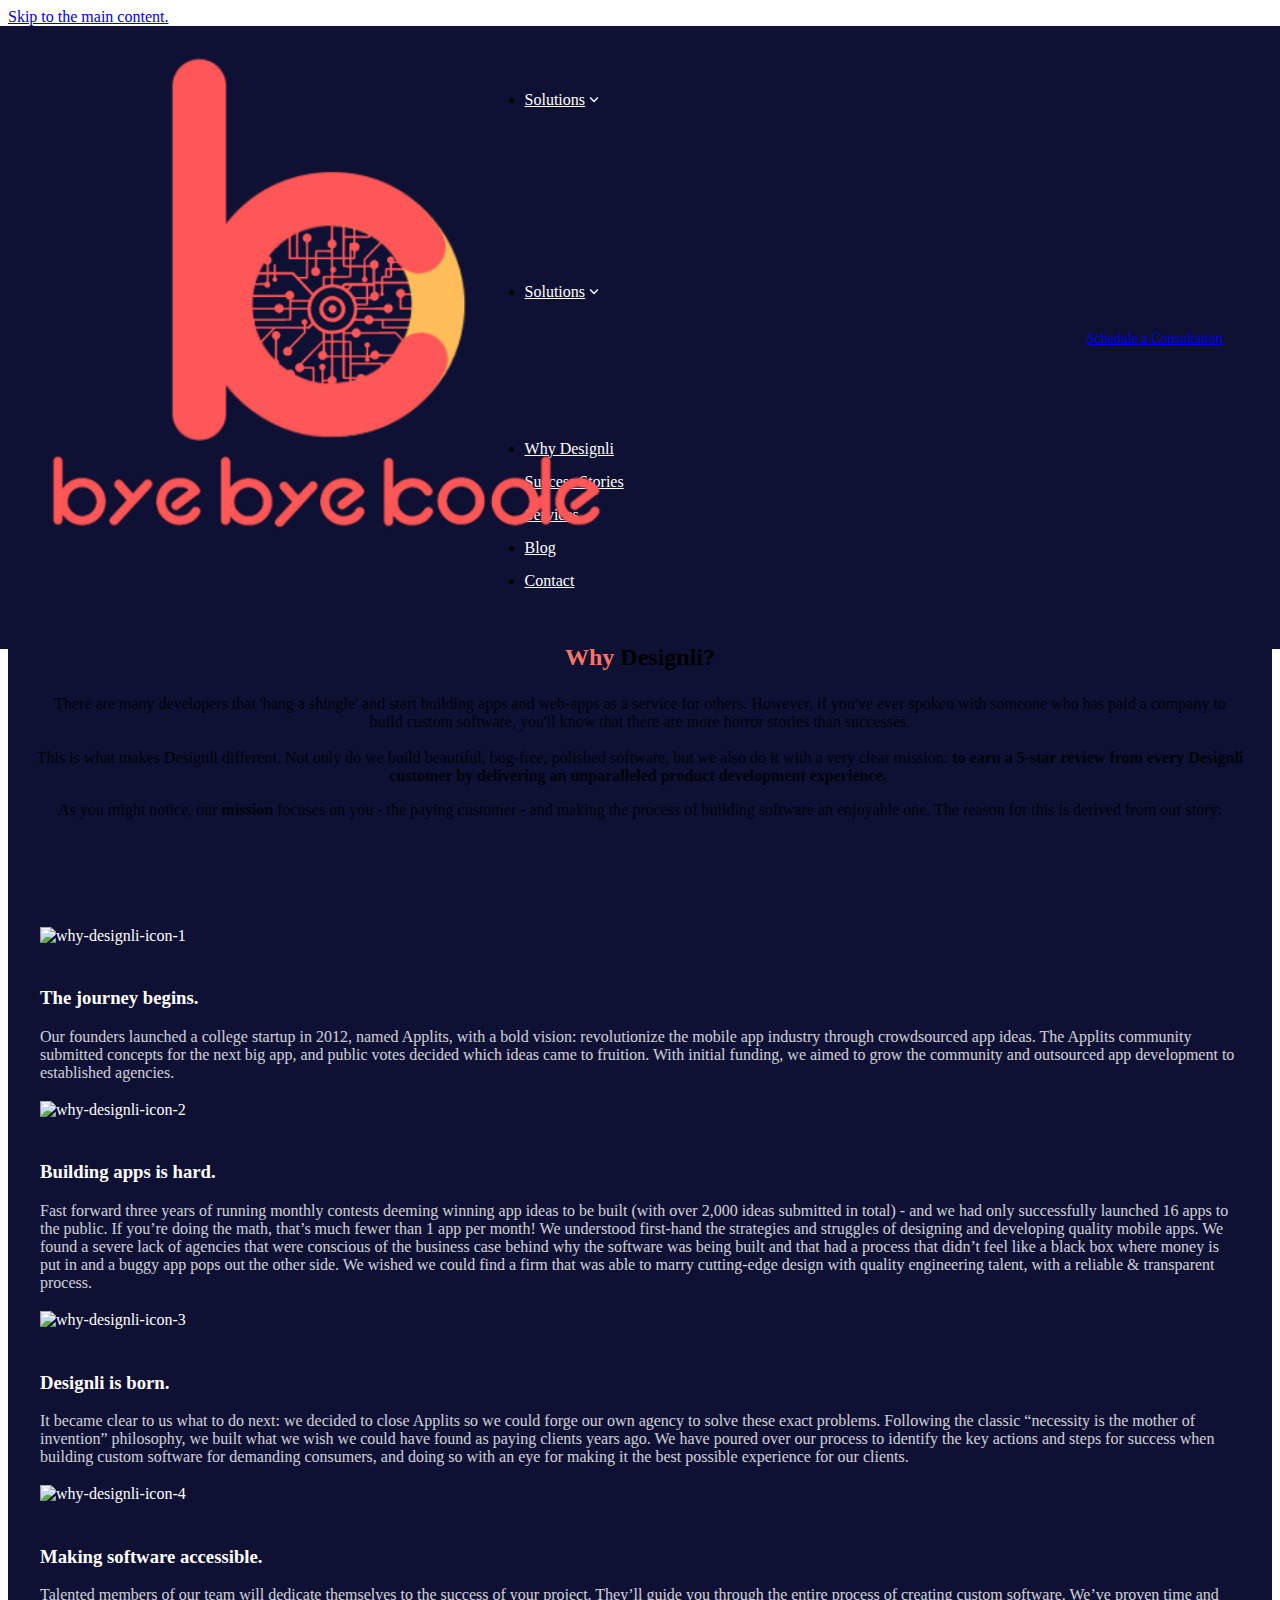
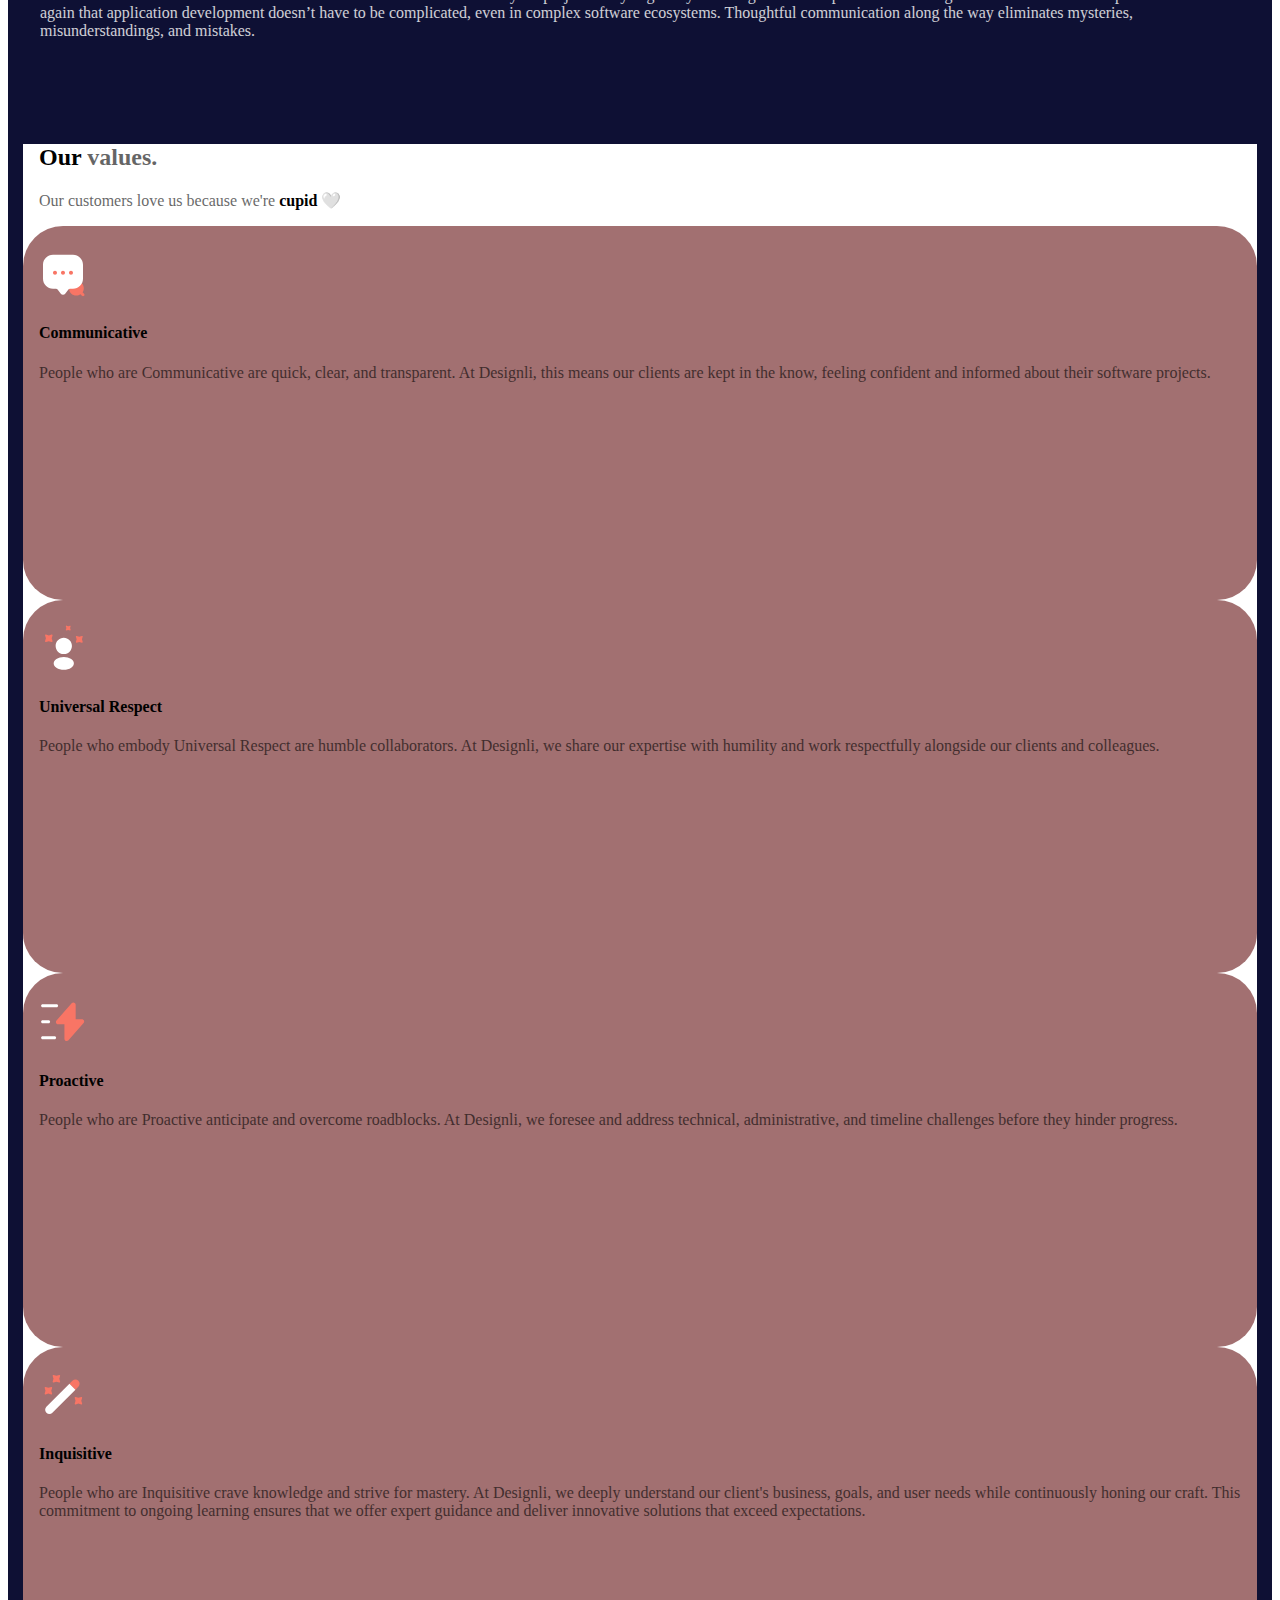
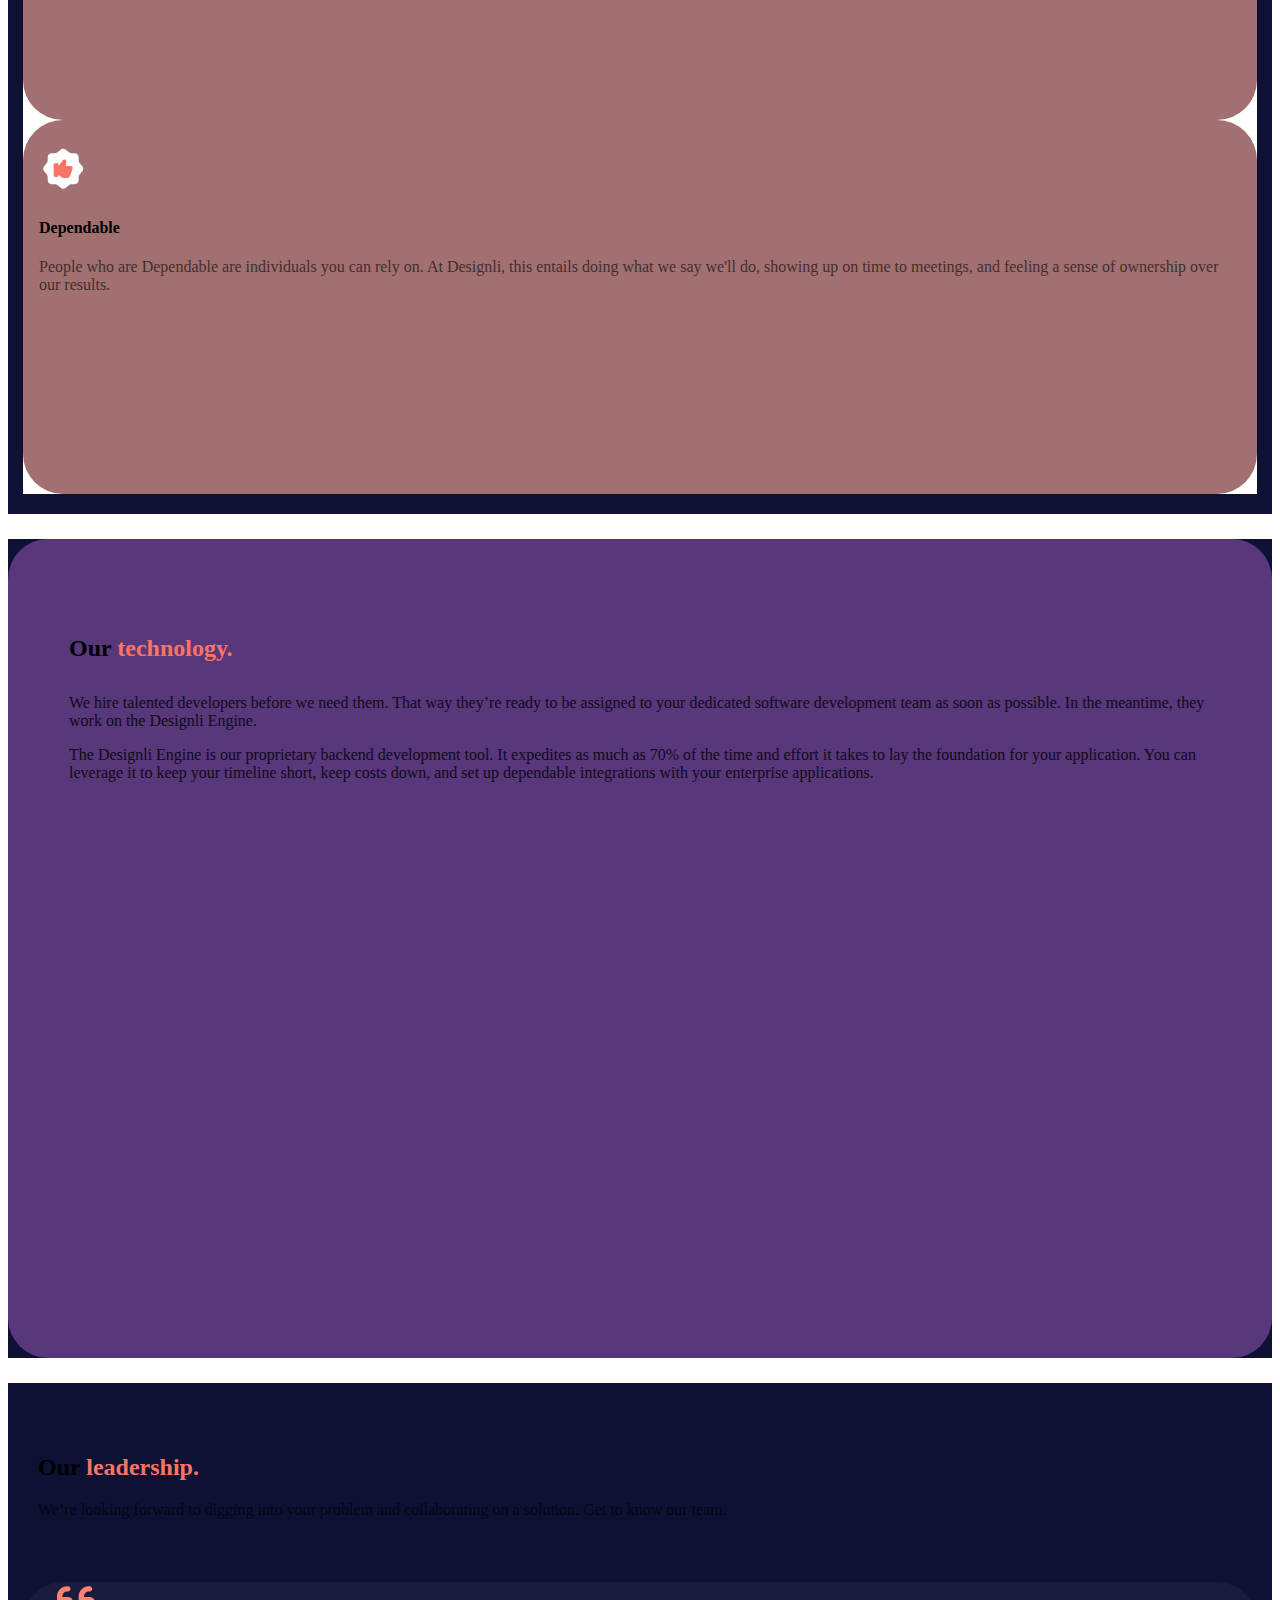
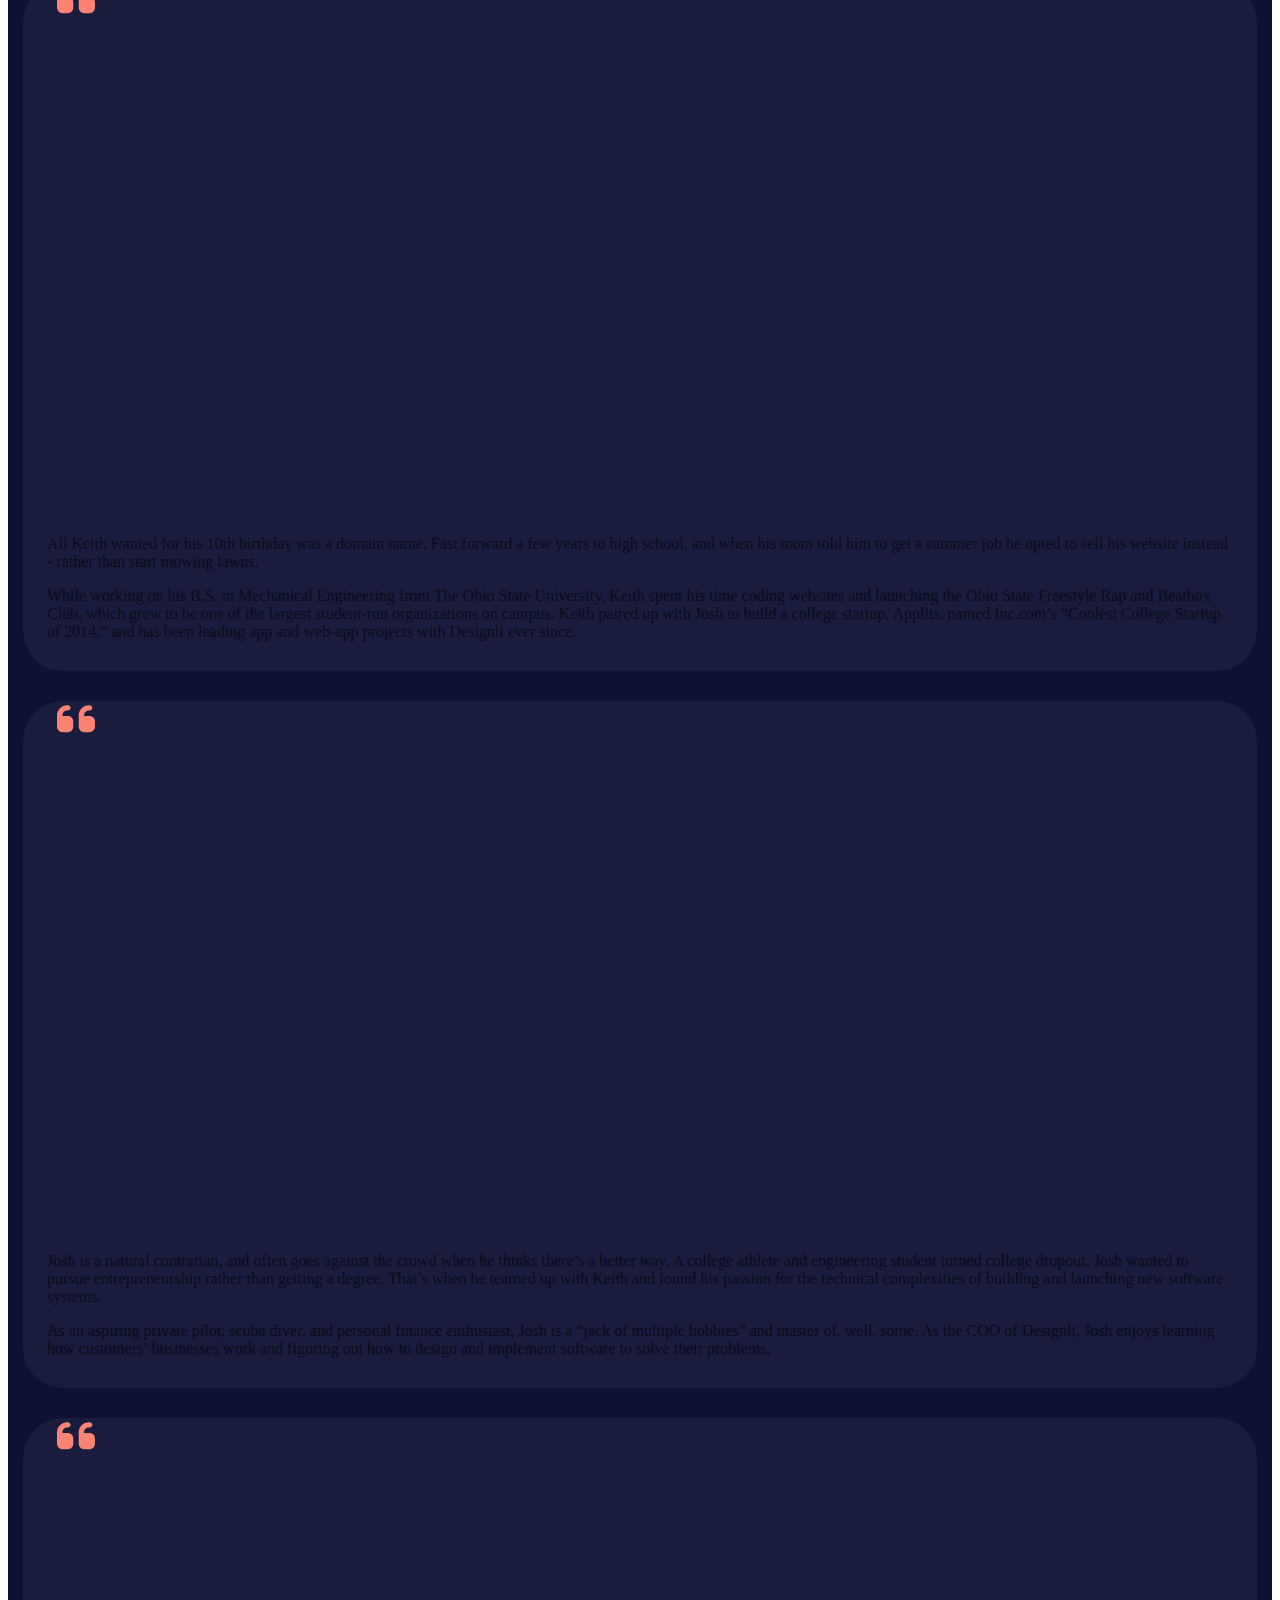
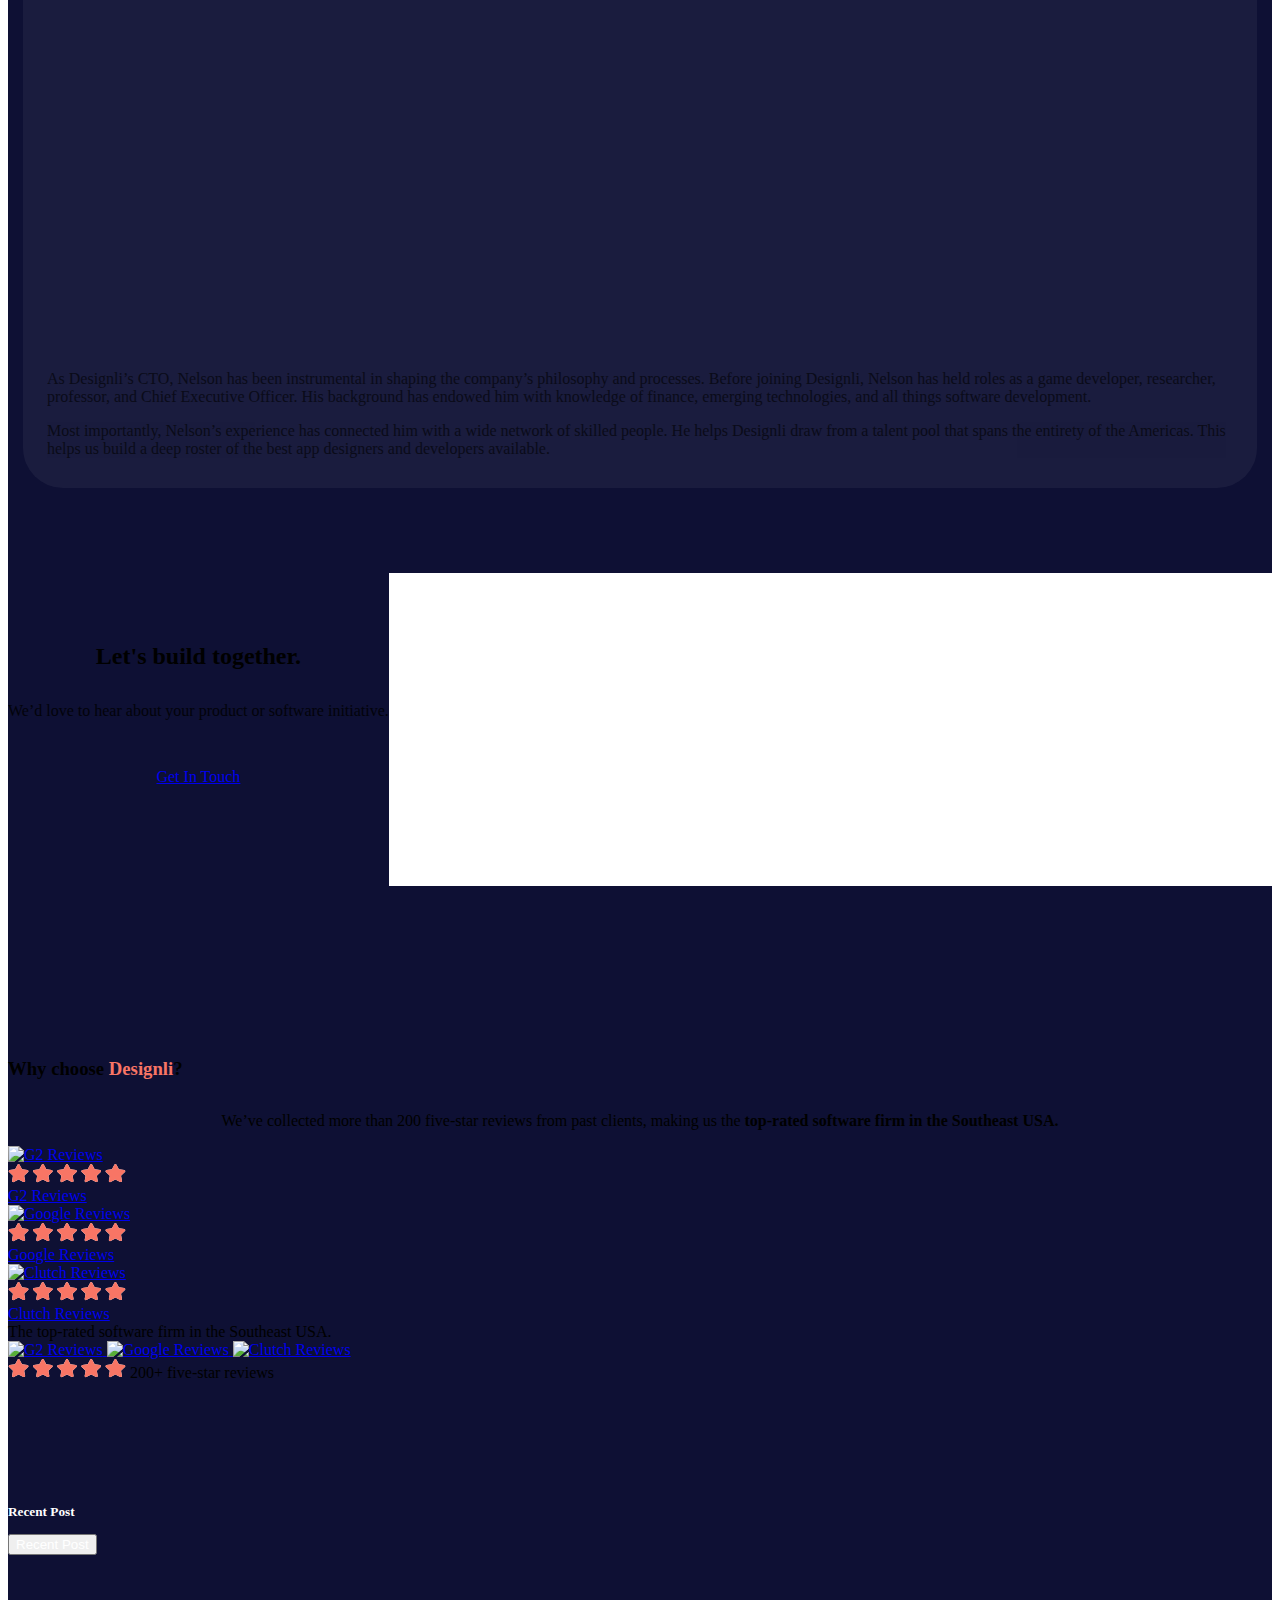
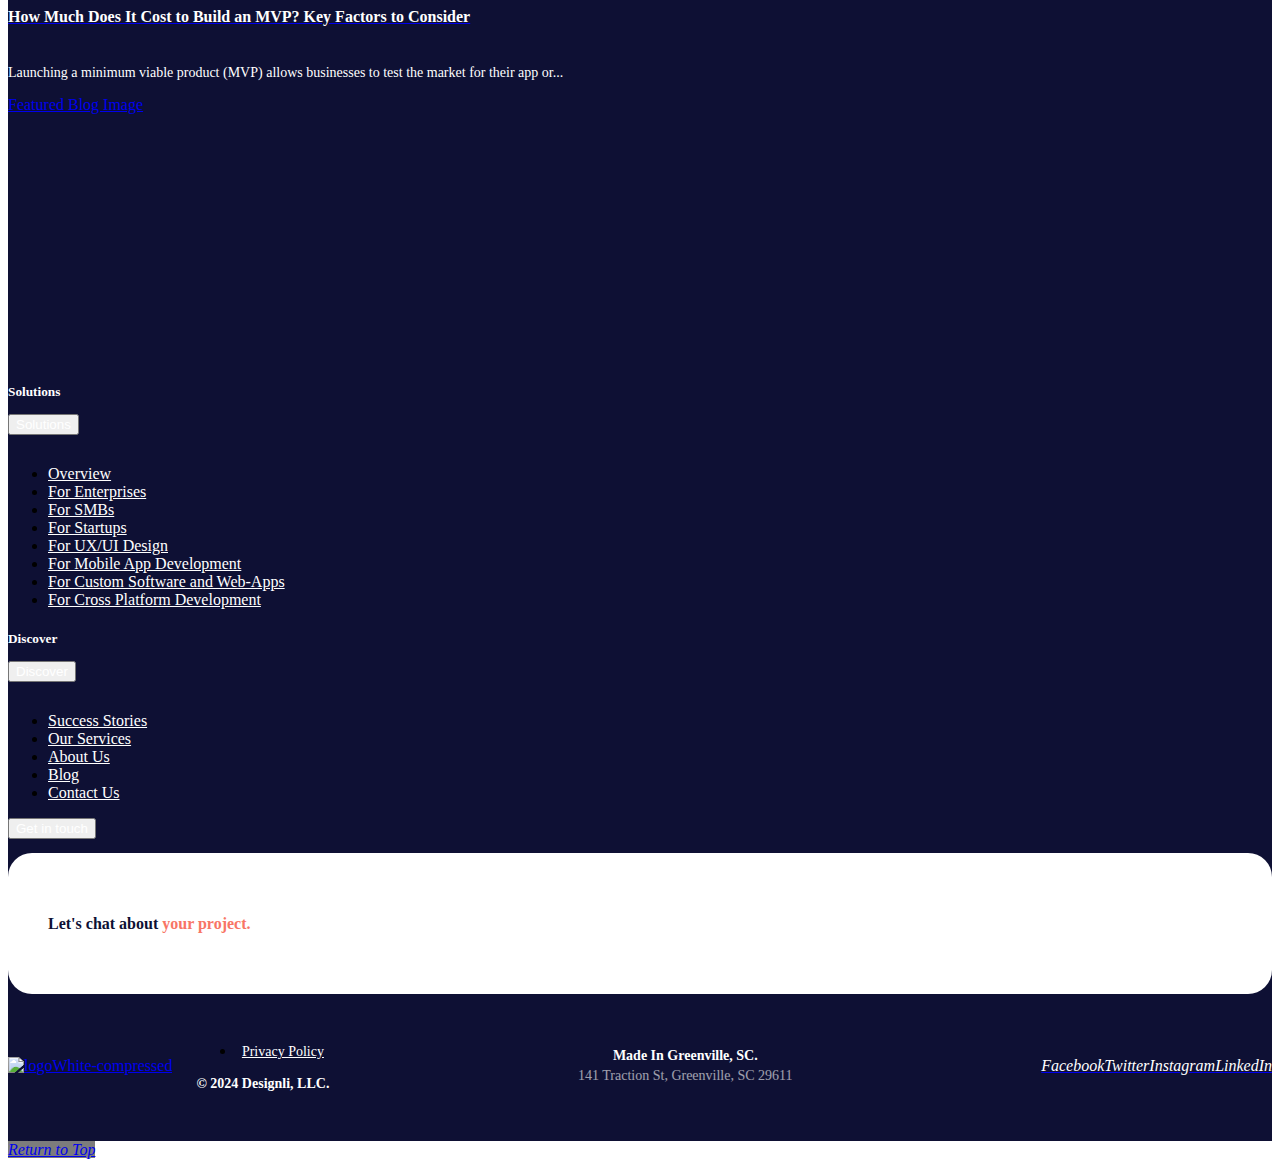
==== why-byebyekode.html @ 7fa86d93 "adding new page and code" ====
<!doctype html>
<html lang="en">

<head>
    <meta charset="utf-8">
    <title>Why Bye Bye Kode? | Bye Bye Kode</title>
    <link rel="shortcut icon" href="assets/icons/byebyekode-favicon.png">
    <meta name="description"
        content="We're not just in the development services business, but in the user experience business. Our team of experts will help you ensure a Bye Bye Kode UX.">





    <meta name="viewport" content="width=device-width, initial-scale=1">


    <meta property="og:description"
        content="We're not just in the development services business, but in the user experience business. Our team of experts will help you ensure a delightful UX.">
    <meta property="og:title" content="Why Designli? | Designli">
    <meta name="twitter:description"
        content="We're not just in the development services business, but in the user experience business. Our team of experts will help you ensure a delightful UX.">
    <meta name="twitter:title" content="Why Designli? | Designli">




    <style>
        a.cta_button {
            -moz-box-sizing: content-box !important;
            -webkit-box-sizing: content-box !important;
            box-sizing: content-box !important;
            vertical-align: middle
        }

        .hs-breadcrumb-menu {
            list-style-type: none;
            margin: 0px 0px 0px 0px;
            padding: 0px 0px 0px 0px
        }

        .hs-breadcrumb-menu-item {
            float: left;
            padding: 10px 0px 10px 10px
        }

        .hs-breadcrumb-menu-divider:before {
            content: '›';
            padding-left: 10px
        }

        .hs-featured-image-link {
            border: 0
        }

        .hs-featured-image {
            float: right;
            margin: 0 0 20px 20px;
            max-width: 50%
        }

        @media (max-width: 568px) {
            .hs-featured-image {
                float: none;
                margin: 0;
                width: 100%;
                max-width: 100%
            }
        }

        .hs-screen-reader-text {
            clip: rect(1px, 1px, 1px, 1px);
            height: 1px;
            overflow: hidden;
            position: absolute !important;
            width: 1px
        }
    </style>

    <link rel="stylesheet"
        href="https://designli.co/hs-fs/hub/1940011/hub_generated/template_assets/143092751920/1718657729229/CLEAN_x_DESIGNLI/css/main-head.min.css">
    <link class="hs-async-css" rel="preload"
        href="https://designli.co/hs-fs/hub/1940011/hub_generated/template_assets/143093267834/1718657721229/CLEAN_x_DESIGNLI/css/main-foot.min.css"
        as="style" onload="this.onload=null;this.rel='stylesheet'">
    <noscript>
        <link rel="stylesheet"
            href="https://designli.co/hs-fs/hub/1940011/hub_generated/template_assets/143093267834/1718657721229/CLEAN_x_DESIGNLI/css/main-foot.min.css">
    </noscript>
    <link rel="stylesheet"
        href="https://designli.co/hs-fs/hub/1940011/hub_generated/template_assets/153269597959/1731704434124/CLEAN_x_DESIGNLI/child.css">

    <style>
        .hhs-top-bar .hs-menu-wrapper.hs-menu-flow-horizontal>ul li a {
            max-width: none !important;
            vertical-align: bottom;
            padding: 5px 0;
            position: relative;
        }

        .hhs-top-bar .mega-menu .hs-menu-wrapper>ul>li>ul:before {
            content: '';
        }

        .hhs-top-bar .hs-menu-wrapper.hs-menu-flow-horizontal>ul li.hs-item-has-children>a {
            display: flex;
            align-items: center;
        }

        .hs-menu-wrapper.hs-menu-flow-horizontal>ul li.hs-item-has-children>a svg {
            margin-left: 4px !important;
            width: 10px;
        }

        .hhs-top-bar .hs-menu-wrapper.hs-menu-flow-horizontal>ul li.hs-menu-depth-1 {
            position: relative;
        }

        .hhs-top-bar .hs-menu-wrapper.hs-menu-flow-horizontal>ul li.hs-menu-depth-1:hover:after {
            width: 100%;
        }

        .hhs-top-bar .hs-menu-wrapper.hs-menu-flow-horizontal>ul li.hs-menu-depth-1.active:after,
        .hhs-top-bar .hs-menu-wrapper.hs-menu-flow-horizontal>ul li.hs-menu-depth-1.active-branch:after,
        .hhs-top-bar .hs-menu-wrapper.hs-menu-flow-horizontal>ul li.hs-menu-depth-1:after {
            content: '';
            position: absolute;
            left: 0px;
            bottom: 4px;
            width: 0;
            height: 2px;
            transition: width 220ms ease-in;
        }

        .hhs-top-bar .hs-menu-wrapper.hs-menu-flow-horizontal>ul li.hs-menu-depth-1.active:after,
        .hhs-top-bar .hs-menu-wrapper.hs-menu-flow-horizontal>ul li.hs-menu-depth-1.active-branch:after {
            width: 100%;
        }

        .hhs-top-bar .hs-menu-wrapper.hs-menu-flow-horizontal .mega-menu ul li.hs-menu-depth-1:after {
            height: 0;
        }



        .hhs-menu-toggle {
            padding-left: 1em;
            display: flex;
            z-index: 1001;
        }

        .hhs-side-menu .hhs-menu-toggle {
            text-align: right;
            float: right;
            margin-right: 15px;
        }

        .hhs-side-menu.is-open .hhs-menu-toggle {
            display: block;
        }

        .hhs-side-menu .hhs-menu-toggle button {
            position: relative;
        }

        .hamburger-icon {
            width: 1.6em;
            height: 1em;
            position: relative;
            display: block;
            margin: auto;
        }

        .hamburger-icon .line {
            display: block;
            background: #666;
            width: 1.6em;
            height: 3px;
            position: absolute;
            left: 0;
            border-radius: 0.025em;
            transition: all 0.4s;
            border-radius: 1em;
        }

        .hamburger-icon .line.line-1 {
            top: 0;
        }

        .hamburger-icon .line.line-2 {
            top: 50%;
        }

        .hamburger-icon .line.line-3 {
            top: 100%;
        }


        .hamburger-icon.active .line-1 {
            transform: translateY(0.75em) translateX(0) rotate(45deg);
        }

        .hamburger-icon.active .line-2 {
            opacity: 0;
        }

        .hamburger-icon.active .line-3 {
            transform: translateY(-0.25em) translateX(0) rotate(-45deg);
        }

        .hhs-side-menu__mobile-controls {
            padding-right: 1em;
            margin-bottom: 0em;
            float: left;
        }

        .hhs-nav-grid {
            display: flex;
            align-items: center;
        }

        .hhs-nav-grid__extras {
            display: flex;
        }



        .hs-search-field {
            position: relative;
            width: 1px;
        }

        .hs-search-field__bar {
            left: 0;
            max-width: 0;
            overflow: hidden;
            transition: all 0.125s ease-in-out;
            height: 100%;
        }

        .hs-search-field__bar form {
            height: 100%;
        }

        .hs-search-field.is-open .hs-search-field__bar {
            width: 40vw;
            max-width: 40vw;
            left: -40vw;
            position: absolute;
        }

        .hhs-top-bar .hs-search-field__bar .hs-search-field__input {
            border: 0;
            border: 1px solid #ccc;
            position: relative;
            z-index: 1000;
            -webkit-border-radius: 3px 3px 3px 3px;
            border-radius: 3px 3px 3px 3px;
            padding: 5px 8px !important;
            height: 100%;
        }

        .top-bar-search {
            border: 0;
            background: none;
            padding: 4px;
            display: inline-block;
            margin-top: 0px;
            cursor: pointer;
            margin-right: 5px;
            display: flex;
            align-items: center;
        }

        .top-bar-search svg {
            height: 18px;
            width: 18px;
        }

        .hhs-side-menu .top-bar-search {
            position: absolute;
            top: 2px;
            right: 52px;
        }

        .hhs-side-menu__controls .hhs-lang-switch .globe_class:before,
        .hhs-side-menu .fas {
            font-size: 20px;
        }

        .hhs-menu-button {
            border: 0;
            background: none;
            display: inline-block;
            cursor: pointer;
        }

        @media (max-width: 575px) {
            .hhs-menu-button {
                vertical-align: super;
            }
        }

        .sc-site-header__menu .hs-menu-children-wrapper {
            padding: 0.33em 0 !important;
        }

        .sc-site-header__menu .hs-menu-item.hs-menu-depth-2 {
            width: 100%;
        }

        .hhs-top-bar .hs-menu-wrapper.hs-menu-flow-horizontal>ul li.hs-item-has-children ul.hs-menu-children-wrapper li a {
            padding: 10px 0px;
        }

        .hhs-lang-switch .lang_list_class li a {
            padding: 10px;
        }


        .hs-menu-wrapper.hs-menu-flow-horizontal>ul li.hs-item-has-children ul.hs-menu-children-wrapper {
            visibility: hidden;
            opacity: 0;
        }



        .hhs-side-menu .hhs-lang-switch .globe_class:before {
            color: #000;
        }

        .hhs-side-menu {
            position: fixed;
            max-height: 100vh;
            top: 0;
            bottom: 0;
            background-color: #fff;
            padding-top: 1em;
            z-index: 100001;
            overflow-y: auto;
            right: -100%;
            transition: all 0.5s ease-in-out;
        }

        .page-editor .hhs-side-menu {
            height: 0px;
        }

        .hhs-side-menu.is-open {
            right: 0;
        }

        .body-wrapper.nav-is-open {
            overflow-y: hidden;
        }

        .body-wrapper::after {
            content: '';
            position: absolute;
            top: 0;
            right: 0;
            bottom: 0;
            left: 100%;
            opacity: 0;
            pointer-events: none;
            z-index: 1000;
            transition: all 0.33s ease-in-out;
        }

        .body-wrapper.nav-is-open::after {
            left: 0;
            opacity: 1;
        }

        .hhs-side-menu__ctas {
            padding: 1.88em 2em 0em;
        }

        .hhs-side-menu__form {
            padding: 0em 2em 0em;
        }

        .hhs-side-menu__text {
            padding: 0em 2em 0em;
        }

        .hhs-side-menu__text.text-above {
            padding-top: 2em;
        }

        .hhs-side-menu__ctas .hhs-header-cta {
            float: left;
            margin: 0 1em 0 0;
        }

        .hhs-side-menu__ctas .hhs-header-cta a {
            margin-bottom: 15px;
        }

        .hs-menu-flow-vertical .hhs-nav-links {
            display: block;
        }

        .hs-menu-wrapper.hs-menu-flow-vertical>ul li a {
            padding: 0.2em 0 !important;
            max-width: 100%;
            width: 100%;
            overflow: visible;
        }

        .hhs-side-menu__mobile {
            padding: 1em 2.25em 0 2em;
        }

        .hhs-side-menu__mobile .sc-site-header__menu {
            padding-bottom: 1em;
            border-bottom: 1px solid rgba(125, 125, 125, 0.42);
        }

        .hhs-nav-links {
            margin: 0 !important;
            vertical-align: bottom;
        }

        .hs-menu-wrapper.hs-menu-flow-vertical>ul li.hs-item-has-children ul.hs-menu-children-wrapper {
            font-size: 0.88em;
            display: block;
            visibility: visible;
            opacity: 1;
            position: static;
            background: none;
            padding-left: 1.33em !important;
            padding-top: 0 !important;
        }

        .hhs-side-menu .hs-menu-flow-vertical>ul li.hs-item-has-children ul.hs-menu-children-wrapper {
            max-height: 0;
            overflow: hidden;
            opacity: 0;
            -webkit-transition: all 500ms ease-in-out;
            -moz-transition: all 500ms ease-in-out;
            -ms-transition: all 500ms ease-in-out;
            -o-transition: all 500ms ease-in-out;
            transition: all 500ms ease-in-out;
            background-color: transparent !important;
        }

        .hhs-side-menu .hs-menu-flow-vertical>ul li.hs-item-has-children ul.hs-menu-children-wrapper.is-open {
            max-height: 100%;
            opacity: 1;
            -webkit-transition: all 500ms ease-in-out;
            -moz-transition: all 500ms ease-in-out;
            -ms-transition: all 500ms ease-in-out;
            -o-transition: all 500ms ease-in-out;
            transition: all 500ms ease-in-out;
        }

        .fa-caret-right::after {
            content: '\f0da';
        }

        .hhs-sidebar-nav-toggle {
            display: inline-block;
            border: 0;
            background: none;
            font-size: 1rem;
            padding: 0.25rem 0.66rem 0.25rem;
            line-height: 1;
            width: 48px;
            height: 48px;
            position: absolute;
            right: 0;
            top: -10px;
            -webkit-transition: all 300ms ease-in-out;
            -moz-transition: all 300ms ease-in-out;
            -ms-transition: all 300ms ease-in-out;
            -o-transition: all 300ms ease-in-out;
            transition: all 300ms ease-in-out;
        }

        .hhs-sidebar-nav-toggle.is-open>* {
            transform: rotate(45deg);
            -webkit-transition: all 300ms ease-in-out;
            -moz-transition: all 300ms ease-in-out;
            -ms-transition: all 300ms ease-in-out;
            -o-transition: all 300ms ease-in-out;
            transition: all 300ms ease-in-out;
        }

        .hhs-side-menu__extras {
            padding: 0.66em 2em;
        }

        .hhs-side-menu__extras .hs-menu-item {
            width: 100%;
        }

        .hhs-side-menu__extras .hs-menu-wrapper.hs-menu-flow-horizontal>ul li a {
            width: 100%;
            padding: 0.25em 0;
            overflow: visible;
        }

        .hhs-top-bar .hs-menu-wrapper.hs-menu-flow-horizontal>ul li.hs-item-has-children ul.hs-menu-children-wrapper {
            max-width: 250px;
            width: max-content;
            line-height: 1;
            -webkit-box-shadow: 0 0 4px 4px rgba(0, 0, 0, 0.05);
            box-shadow: 0 0 4px 4px rgba(0, 0, 0, 0.05);
        }

        .hs-menu-wrapper.hs-menu-flow-horizontal .mega-menu ul li.hs-item-has-children ul.hs-menu-children-wrapper {
            -webkit-box-shadow: 0 0 0px 0px rgba(0, 0, 0, 0.0);
            box-shadow: 0 0 0px 0px rgba(0, 0, 0, 0.0);
        }

        .hhs-top-bar .hs-menu-wrapper.hs-menu-flow-horizontal>ul li.hs-item-has-children ul.hs-menu-children-wrapper li a {
            line-height: 1;
            width: auto !important;
            padding: 10px 20px 10px 10px;
        }

        .hhs-side-menu__extras .hs-menu-wrapper.hs-menu-flow-horizontal>ul li.hs-item-has-children ul.hs-menu-children-wrapper {
            visibility: visible;
            opacity: 1;
            position: static;
        }

        .hhs-side-menu__extras .hs-menu-wrapper.hs-menu-flow-horizontal>ul li.hs-item-has-children ul.hs-menu-children-wrapper a {
            text-indent: 10px;
        }

        .hhs-side-menu__extras .hs-menu-wrapper.hs-menu-flow-horizontal>ul li.hs-item-has-children ul.hs-menu-children-wrapper li li a {
            text-indent: 20px;
        }

        .hhs-side-menu .hs-menu-wrapper.hs-menu-flow-horizontal>ul li.hs-item-has-children>a:after {
            content: '' !important;
        }

        @media (min-width: 510px) {
            .hhs-side-menu__mobile-controls {
                display: none;
            }
        }


        @media (max-width: 509px) {

            .hhs-nav-grid__extras .top-bar-search,
            .hhs-nav-grid__extras .hhs-lang-switch {
                display: none;
            }
        }

        .hhs-side-menu .sc-site-header__menu.hs-menu-flow-vertical {
            overflow: initial;
            height: auto;
        }

        .hhs-side-menu span {
            display: inline;
        }

        .hhs-side-menu__controls {
            position: relative;
            width: 100%;
            z-index: 100000;
            margin: 0em 0 0 auto;
        }


        .hhs-side-menu__controls .hs-search-field .hs-search-field__bar {
            width: 0px;
            display: none;
        }

        .hhs-side-menu__controls .hs-search-field.is-open .hs-search-field__bar {
            width: 14.5em;
            max-width: 14.5em;
            top: -3px;
            left: 2em;
            display: block;
            position: absolute;
            height: 100px;
        }

        .hhs-side-menu__controls .hs-search-field {
            z-index: 1000;
        }

        .hhs-side-menu__controls .hs-search-field input {
            padding: 8px;
            font-size: 16px;
            border: 1px solid #dddddd;
            -webkit-border-radius: 3px;
            border-radius: 3px;
            outline: none;
            box-shadow: none;
        }

        .hhs-side-menu .hs-menu-wrapper.hs-menu-flow-vertical li a {
            white-space: inherit;
        }

        .hhs-side-menu__footer {
            padding: 2em;
            text-align: right;
        }

        .hhs-side-menu__footer i {
            font-size: 18px;
            padding: 5px;
        }

        .hhs-side-menu__footer i span {
            display: none;
        }


        .hhs-side-menu__footer svg {
            width: 28px;
            height: 28px;
            padding: 5px;
        }


        .hhs-side-menu {
            display: flex;
            flex-direction: column;
        }



        .hhs-top-bar div.hs_cos_wrapper_type_cta {
            display: inline;
        }



        .mega-menu {
            left: 0;
            position: fixed;
            width: 100%;
            padding: 15px;
            z-index: 10000;
            box-shadow: 0 4px 5px 0 rgba(0, 0, 0, 0.1);
        }

        .mega-menu {
            opacity: 0;
            pointer-events: none;
            transition: opacity .2s ease-in-out,
                max-height .8s ease-in-out,
                padding .2s ease-in-out;
            transition-delay: 300ms;
            max-height: 0;
            padding: 0;
            cursor: default;
        }

        .mega-menu.active {
            opacity: 1;
            visibility: visible;
            pointer-events: inherit;
            max-height: 10000px;
            padding: 50px 0;
        }

        .mega-menu::before {
            content: '';
            width: 100%;
            display: block;
            background: transparent;
            position: absolute;
        }

        .mega-menu.mega-scrolled {
            top: 55px;
        }


        .side-bar-nav {
            height: 680px;
            overflow-y: scroll;
        }

        .side-bar-nav .hs-menu-wrapper.hs-menu-flow-vertical.flyouts>ul li.hs-item-has-children ul.hs-menu-children-wrapper,
        .mega-menu .hs-menu-wrapper.hs-menu-flow-vertical.flyouts>ul li.hs-item-has-children ul.hs-menu-children-wrapper {
            left: auto;
            top: auto;
            visibility: visible;
            opacity: 1;
            position: static;
        }

        .mega-menu .hs-menu-wrapper.hs-menu-flow-vertical>ul {
            margin-bottom: 0px;
        }

        .mega-menu .hs-menu-wrapper.hs-menu-flow-vertical>ul li a,
        .mega-menu .widget-type-post_listing ul li a {
            padding: 2px 0px !important;
            width: auto !important;
            white-space: normal;
            text-indent: inherit;
        }

        .mega-menu .key-menu .hs-menu-wrapper.hs-menu-flow-vertical>ul li:first-child a {
            padding: 0px 0px !important;
            width: auto !important;
        }


        .mega-menu .hs-menu-wrapper.hs-menu-flow-vertical>ul li.hs-menu-depth-2>a {
            font-size: .9em;
            padding-left: 5px;
        }

        .hhs-top-bar .mega-menu .hs-menu-wrapper.hs-menu-flow-horizontal>ul li {
            margin-top: 5px;
            margin-bottom: 5px;
        }

        .custom-menu-primary .mega-menu .hs-menu-wrapper>ul,
        .custom-menu-primary .mega-menu .hs-menu-wrapper>ul ul,
        .custom-menu-primary .mega-menu .widget-type-post_listing ul,
        .custom-menu-primary .mega-menu .widget-type-post_listing ul ul {
            -webkit-box-shadow: none;
            box-shadow: none;
            background: transparent !important;
        }

        .custom-menu-primary .hs-menu-wrapper>ul ul,
        .custom-menu-primary .mega-menu .key-menu .hs-menu-wrapper>ul,
        .custom-menu-primary .mega-menu .key-menu .hs-menu-wrapper>ul ul {
            padding: 0px;
        }

        .custom-menu-primary .mega-menu .hs-menu-wrapper>ul ul {
            min-width: 170px !important;
        }

        .custom-menu-primary .hs-menu-wrapper .mega-menu>ul>li,
        .custom-menu-primary .mega-menu .hs-menu-wrapper>ul>li,
        .hhs-header-menu .hs-menu-wrapper.hs-menu-flow-horizontal .mega-menu .hs-menu-flow-vertical ul li a,
        .hhs-header-menu .hs-menu-wrapper.hs-menu-flow-horizontal .mega-menu .widget-type-post_listing ul li a {
            text-transform: none !important;
            font-weight: normal !important;
            display: block;
            clear: both;
        }

        .hhs-top-bar .mega-nav-con .hs-menu-wrapper.hs-menu-flow-horizontal>ul li a {
            padding-bottom: 5px;
        }

        .hhs-header-menu .hs-menu-wrapper.hs-menu-flow-horizontal .mega-menu .key-menu.hs-menu-flow-vertical ul li:first-child a {
            line-height: 1em;
        }

        .custom-menu-primary .mega-menu .hs-menu-wrapper>ul>li,
        .custom-menu-primary .hs-menu-wrapper .mega-menu>ul>li {
            margin-left: 0px !important;
        }

        .custom-menu-primary .mega-menu .hs-menu-wrapper>ul ul {
            padding: 0px 0 10px 10px !important;
        }

        .hhs-header-menu .hs-menu-wrapper.hs-menu-flow-horizontal .mega-menu>ul li a {
            font-weight: normal !important;
        }

        .custom-menu-primary .hs-menu-wrapper .mega-menu ul>li>ul:before,
        .hs-menu-wrapper.hs-menu-flow-horizontal .mega-menu ul li.hs-item-has-children>a:after {
            display: none !important;
        }

        .custom-menu-primary .mega-menu .hs-menu-wrapper>ul li a:hover {
            background-color: transparent !important;
        }

        .custom-menu-primary .mega-menu .hs-menu-wrapper>ul {
            float: none !important;
        }

        .hs-menu-wrapper.hs-menu-flow-horizontal .mega-menu ul li.hs-item-has-children ul.hs-menu-children-wrapper {
            display: block;
            opacity: 1;
            visibility: visible;
            position: static;
        }


        .mega-text-con {
            white-space: normal;
        }

        .mega-text-con ul {
            padding-left: 20px !important;
        }

        .mega-text-con li {
            list-style-type: disc;
            width: 100%;
        }

        .custom-menu-primary .hs-menu-wrapper>ul .mega-menu ul {
            background: transparent !important;
            box-shadow: none !important;
            -webkit-box-shadow: none !important;
        }


        @media (max-width: 922px) {
            .mega-menu.active {
                display: none !important;
                opacity: 0;
            }

            .hhs-header-menu .hs-menu-wrapper.hs-menu-flow-horizontal>ul li a span {
                padding: 0px !important;
            }

            .header-container-wrapper .container-fluid .mega-menu {
                display: none !important;
            }

            .header-container-wrapper .container-fluid .row-fluid .mega-menu,
            .custom-menu-primary .mega-menu {
                display: none;
                opacity: 0;
                visibility: hidden;
            }
        }

        .mega-nav-con .hs-menu-item {
            width: 100%;
        }

        .mega-nav-con .hs-menu-wrapper.hs-menu-flow-horizontal>ul li.hs-item-has-children ul.hs-menu-children-wrapper {
            display: block;
            width: 100%;
            visibility: visible;
            opacity: 1;
            position: static;
            background: none;
            padding-left: 0.33em !important;
        }

        .mega-nav-con .hs-menu-wrapper.hs-menu-flow-horizontal>ul li a {
            padding: 0.33em 0;
        }

        [class^=mega-drop].loaded::before {
            display: block;
            width: 20px;
            height: 20px;
            position: absolute;
            right: -20px;
            top: 0;
        }

        .hs-menu-wrapper.hs-menu-flow-horizontal>ul li.hs-item-has-children>a .mega-menu svg {
            width: auto !important;
        }



        .hhs-nav {
            padding-right: 0 !important;
            padding-left: 0 !important;
        }


        .hhs-alt-nav .hhs-header-logo .logo-sticky,
        .hhs-header-logo .logo-standard {
            display: block;
        }

        .hhs-alt-nav .hhs-header-logo .logo-standard,
        .hhs-header-logo .logo-sticky {
            display: none;
        }

        .sticky-menu .hhs-header-logo .logo-standard {
            display: none;
        }

        .sticky-menu .hhs-header-logo .logo-sticky {
            display: block;
        }

        .hhs-header-logo,
        .hhs-nav-opt-items {
            display: table-cell;
            vertical-align: middle;
        }

        .hhs-header-logo {
            position: relative;
            z-index: 10;
        }

        .hhs-header-menu {
            float: right !important;
        }




        .hhs-lang-switch {
            float: right;
        }

        .hhs-lang-switch span {
            display: flex;
            height: 100%;
        }

        .hhs-lang-switch .lang_switcher_class {
            padding: 7px 10px;
            display: flex;
            align-items: center;
        }

        .hhs-lang-switch .globe_class {
            background-image: none !important;
            -webkit-font-smoothing: antialiased;
            display: inline-block;
            font-style: normal;
            font-variant: normal;
            text-rendering: auto;
            line-height: 1;
            font-weight: 900;
        }


        .hhs-side-menu__controls .hhs-lang-switch {
            position: absolute;
            top: 5px;
            right: 100px;
        }

        .hhs-side-menu__controls .hhs-lang-switch .lang_switcher_class {
            padding: 0px;
            margin-top: 0;
        }


        .hhs-lang-switch .lang_list_class {
            text-align: left;
            border: none;
            top: 35px;
            left: -10px;
            padding-top: 0px !important;
            -webkit-box-shadow: 0 0 5px 0px rgba(0, 0, 0, 0.1);
            box-shadow: 0 0 5px 0px rgba(0, 0, 0, 0.1);
            min-width: 100px;
            width: max-content;
        }

        .hhs-side-menu .hhs-lang-switch .lang_list_class {
            top: 30px;
            z-index: 1000;
        }

        .hhs-lang-switch .lang_list_class:before {
            border: none;
            width: 10px;
        }

        .hhs-lang-switch .lang_list_class:after {
            border: 5px solid transparent;
            left: 85px;
            top: -10px;
        }

        .hhs-side-menu .hhs-lang-switch .lang_list_class:after {
            left: 76px;
        }



        .hhs-lang-switch .lang_list_class li:first-child,
        .hhs-lang-switch .lang_list_class li {
            border: none !important;
        }

        .hhs-lang-switch .lang_list_class li:first-child {
            padding-top: 10px;
        }

        .hhs-lang-switch .lang_list_class li:last-child {
            padding-bottom: 10px;
        }

        .hhs-lang-switch .lang_list_class li {
            padding: 0px;
            margin-bottom: 0px;
        }


        .hhs-lang-switch .lang_list_class li a {
            display: block;
        }

        .hhs-lang-switch,
        .hhs-header-search,
        .hhs-header-cta {
            float: right;
            margin-left: 15px;
            z-index: 1000;
            position: relative;
            display: flex;
        }

        .hhs-head-cta-1 {
            margin-right: 15px;
        }

        .hhs-lang-switch a,
        .hhs-header-search a {
            padding: 10px 5px;
            display: block;
        }

        .hhs-header-search a i {
            vertical-align: bottom;
        }

        .hhs-lang-switch .globe_class svg {
            vertical-align: middle;
        }


        .hhs-header-mod .hs-menu-wrapper.hs-menu-flow-horizontal>ul li.hs-item-has-children ul.hs-menu-children-wrapper li {
            width: 100%;
            display: block;
            clear: both;
        }

        .hhs-header-hat {
            position: relative;
            z-index: 1000;
        }


        .hhs-header-hat .col-12 {
            padding-left: 0px;
            padding-right: 0px;
        }

        .hhs-header-hat .col-12 * {
            margin-bottom: 0px;
        }

        .hhs-hat-menu .hs-menu-wrapper.hs-menu-flow-horizontal>ul {
            float: right;
        }

        .hhs-header-menu .hs-menu-wrapper.hs-menu-flow-horizontal>ul li a span {
            padding: 10px 0;
        }



        .hhs-header-menu .hs-menu-wrapper.hs-menu-flow-horizontal>ul li .mega-menu a {
            color: #555555 !important;
            padding: 5px;
            text-transform: none;
        }

        .hhs-top-bar .hs-menu-wrapper.hs-menu-flow-horizontal>ul li .mega-menu a {
            white-space: normal !important;
        }

        .hs-menu-wrapper.hs-menu-flow-horizontal .mega-menu ul li.hs-item-has-children ul.hs-menu-children-wrapper {
            display: block;
            opacity: 1;
            visibility: visible;
            position: static;
        }

        .mega-text-con {
            white-space: normal;
        }

        .mega-text-con ul {
            padding-left: 20px !important;
        }

        .mega-text-con li {
            list-style-type: disc;
            width: 100%;
        }

        .custom-menu-primary .hs-menu-wrapper>ul .mega-menu ul {
            background: transparent !important;
            box-shadow: none !important;
            -webkit-box-shadow: none !important;
        }



        .hhs-hat-menu .hs-menu-wrapper.hs-menu-flow-horizontal>ul {
            margin-right: 0px;
        }

        .hhs-hat-menu .hs-menu-wrapper.hs-menu-flow-horizontal>ul li a {
            max-width: none;
            overflow: visible;
        }




        .custom-menu-primary .hs-menu-wrapper {
            overflow: visible !important;
        }

        .custom-menu-primary .hs-menu-wrapper>ul {
            float: right;
        }

        .custom-menu-primary .hs-menu-wrapper>ul>li {
            font-weight: normal;
            margin-left: 0px !important;
            margin-bottom: 0px;
        }

        .custom-menu-primary .hs-menu-wrapper>ul>li>a {
            padding: 10px 15px;
            position: relative;
            display: block;
        }

        .custom-menu-primary a:hover {
            color: #000000;
        }


        .hs-menu-children-wrapper .hs-menu-item.active,
        .custom-menu-primary .hs-menu-wrapper .hs-menu-children-wrapper li.active a:hover,
        .sticky-menu .hs-menu-item.active,
        .sticky-menu .custom-menu-primary .hs-menu-wrapper>ul li.active a:hover {
            background-color: transparent !important;
            cursor: default !important;
        }

        .sticky-menu {
            visibility: hidden;
            -webkit-transform: translateY(-100%);
            -ms-transform: translateY(-100%);
            -o-transform: translateY(-100%);
            transform: translateY(-100%);
            -webkit-transition: all .3s ease;
            -o-transition: all .3s ease;
            transition: all .3s ease;
            opacity: 0;
            -webkit-box-shadow: 0 2px 3px 1px rgba(0, 0, 0, .1);
            box-shadow: 0 2px 3px 1px rgba(0, 0, 0, .1);
        }

        .sticky-menu.active {
            z-index: 999;
            position: fixed;
            top: 0;
            left: 0;
            right: 0;
            visibility: visible;
            -webkit-transform: translateY(0);
            -ms-transform: translateY(0);
            -o-transform: translateY(0);
            transform: translateY(0);
            transition: all .3s ease;
            opacity: 1;
        }

        .sticky-menu .widget-type-logo img {
            height: 35px !important;
            width: auto !important;
            margin: 10px 0;
        }

        .hhs-header.sticky-menu.active {
            padding: 5px 0px !important;
        }

        .custom-menu-primary.js-enabled .hamburger {
            display: none;
        }

        @media (max-width: 922px) {
            .sticky-menu.active {
                position: static !important;
            }

            .sticky-menu .widget-type-cta {
                display: none;
            }

            .sticky-menu .widget-type-logo img {
                margin: 0;
            }

            .sticky-menu .page-center {
                padding: 0 10px !important;
            }

            .hhs-nav {
                position: relative;
            }

            .hhs-nav-opt-items {
                padding-right: 40px;
            }

            .custom-menu-primary.js-enabled {
                float: none;
                position: absolute;
                top: 0px;
                left: 0px;
            }

            .custom-menu-primary .hs-menu-wrapper,
            .custom-menu-primary.js-enabled .hs-menu-wrapper,
            .custom-menu-primary.js-enabled .hs-menu-children-wrapper {
                display: none;
            }

            .custom-menu-primary.js-enabled .hamburger {
                display: inline-block;
            }

            .hhs-header-menu .hs-menu-wrapper.hs-menu-flow-horizontal>ul li a {
                padding: 0px 15px;
            }

            .hhs-header-logo {
                position: relative;
                z-index: 1000;
            }

            .custom-menu-primary.js-enabled .hs-menu-wrapper>ul>li {
                margin-left: 0px !important;
            }

            .hamburger {
                padding-top: 10px;
            }
        }

        @media (max-width: 575px) {
            nav {
                transition: height 0.5s ease-in-out;
            }

            .hhs-header-mod .hhs-nav {
                padding-top: 25px;
            }

            .custom-menu-primary.js-enabled {
                top: 20px;
            }

            .hhs-hat-menu {
                position: relative;
            }

            .hhs-hat-menu .hs-menu-wrapper.hs-menu-flow-horizontal>ul li a {
                text-align: center !important;
                padding: 0 !important;
            }

            .hhs-hat-menu .hs-menu-wrapper.hs-menu-flow-horizontal ul li li a {
                padding: 2px 10px !important;
            }

            .hhs-hat-menu .hhs-header-search a {
                padding: 5px 0px 5px 10px;
            }

            .hhs-hat-menu .hs-menu-wrapper.hs-menu-flow-horizontal>ul,
            .hhs-hat-menu>ul {
                width: 100% !important;
                margin: 0px auto !important;
                float: none !important;
                text-align: center;
            }

            .hhs-hat-menu .hs-menu-wrapper.hs-menu-flow-horizontal>ul li.hs-menu-depth-1 {
                display: inline-block;
                text-align: center;
                padding: 0 5px;
            }

            .hhs-hat-menu .hs-menu-children-wrapper:before {
                text-align: left;
            }
        }





        .hhs-top-bar {
            background-color: rgba(14, 16, 52, 1);
            padding: 20px 0;

            position: absolute;
            left: 0;
            right: 0;
            z-index: 999;

        }

        .hhs-top-bar.sticky-menu.active {
            padding: 15px 0;
        }

        @media (min-width: 992px) {

            .hhs-header-hat .container,
            .hhs-top-bar .container {
                padding-right: 30px;
                padding-left: 30px;
            }

        }



        .hhs-top-bar.hhs-alt-nav .logo-sticky,
        .logo-standard {
            max-width: 75px;
            float: left;
        }

        .hhs-top-bar.hhs-alt-nav.sticky-menu.active .logo-sticky,
        .logo-sticky {
            max-width: 75px;
            float: left;
        }

        .hhs-header-logo {
            padding-top: 0px;
        }


        .hhs-nav-grid__menu {

            margin: 0 auto;

        }

        .hhs-top-bar .hs-menu-wrapper.hs-menu-flow-horizontal>ul li a,
        .hs-menu-wrapper.hs-menu-flow-horizontal ul.hhs-nav-links .hs-menu-item a {
            color: rgba(255, 255, 255, 1.0);
        }


        .hhs-top-bar .hs-menu-wrapper.hs-menu-flow-horizontal>ul li {
            margin: 15px 30px;
        }

        .hhs-top-bar .hs-menu-wrapper.hs-menu-flow-horizontal>ul li a:hover,
        .hs-menu-wrapper.hs-menu-flow-horizontal ul.hhs-nav-links .hs-menu-item a:hover,
        .hhs-top-bar .hs-menu-wrapper.hs-menu-flow-horizontal>ul li a:hover {
            color: rgba(248, 117, 101, 1.0);
        }

        .hhs-top-bar .hs-menu-wrapper.hs-menu-flow-horizontal>ul li a svg,
        .hhs-header-search a svg,
        .hhs-lang-switch svg,
        .top-bar-search svg {
            fill: rgba(255, 255, 255, 1);
        }

        .hhs-top-bar .hs-menu-wrapper.hs-menu-flow-horizontal>ul li a:hover svg {
            fill: rgba(248, 117, 101, 1.0);
        }

        .hhs-top-bar .hs-menu-wrapper.hs-menu-flow-horizontal>ul li a svg {
            -webkit-transition: fill 400ms ease-in-out;
            -moz-transition: fill 400ms ease-in-out;
            -ms-transition: fill 400ms ease-in-out;
            -o-transition: fill 400ms ease-in-out;
            transition: fill 400ms ease-in-out;
        }

        .hhs-top-bar .hs-menu-wrapper.hs-menu-flow-horizontal>ul li li a svg {
            -moz-transform: rotate(-90deg);
            -webkit-transform: rotate(-90deg);
            -o-transform: rotate(-90deg);
            -ms-transform: rotate(-90deg);
            transform: rotate(-90deg);
            vertical-align: sub;
        }

        .hhs-top-bar .hs-menu-wrapper.hs-menu-flow-horizontal>ul li.hs-menu-depth-1.active:after,
        .hhs-top-bar .hs-menu-wrapper.hs-menu-flow-horizontal>ul li.hs-menu-depth-1:after {
            background-color: rgba(242, 245, 248, 0.0);
        }



        .hhs-lang-switch .globe_class svg {
            fill: rgba(255, 255, 255, 1);
        }

        .lang_list_class li {
            background: rgba(255, 255, 255, 1) !important;
        }

        .hhs-lang-switch .lang_list_class:after {
            border-bottom-color: rgba(255, 255, 255, 1) !important;
        }



        .hhs-hat-menu .hs-menu-children-wrapper,
        .sc-site-header__menu .hs-menu-children-wrapper {
            background-color: rgba(255, 255, 255, 1) !important;
        }

        .sc-site-header__menu .mega-menu .hs-menu-children-wrapper {
            background-color: transparent !important;
        }

        .hhs-hat-menu .hs-menu-children-wrapper:before,
        .hs-menu-wrapper.hs-menu-flow-horizontal>ul li.hs-item-has-children ul.hs-menu-children-wrapper:before {
            color: rgba(255, 255, 255, 1) !important;
        }

        .hhs-hat-menu .hs-menu-children-wrapper li a,
        .hhs-lang-switch .lang_list_class li a,
        .custom-menu-primary .hs-menu-wrapper>ul li a,
        .hs-menu-wrapper.hs-menu-flow-horizontal>ul li.hs-item-has-children ul.hs-menu-children-wrapper li a,
        .hhs-lang-switch .lang_list_class li a {
            color: #0E1034;
            font-size: 16px !important;
        }

        .hhs-hat-menu .hs-menu-children-wrapper li a:hover,
        .hhs-lang-switch .lang_list_class li a:hover,
        .hs-menu-wrapper.hs-menu-flow-horizontal ul.hhs-nav-links .hs-menu-item.hs-menu-depth-2 a:hover,
        .hhs-top-bar .hs-menu-wrapper.hs-menu-flow-horizontal>ul li.hs-item-has-children ul.hs-menu-children-wrapper li a:hover {
            background-color: rgba(248, 117, 101, 1) !important;
        }

        .hhs-hat-menu .hs-menu-children-wrapper li a:hover,
        .hhs-lang-switch .lang_list_class li a:hover,
        .custom-menu-primary .hs-menu-wrapper>ul li.hs-item-has-children ul.hs-menu-children-wrapper li a:hover,
        .hs-menu-wrapper.hs-menu-flow-horizontal ul.hhs-nav-links .hs-menu-item.hs-menu-depth-2 a:hover,
        .hhs-top-bar .hs-menu-wrapper.hs-menu-flow-horizontal>ul li.hs-item-has-children ul.hs-menu-children-wrapper li a:hover {
            color: #FFFFFF !important;
        }

        .hhs-top-bar.hhs-alt-nav .hs-menu-wrapper.hs-menu-flow-horizontal>ul li.hs-menu-item.hs-menu-depth-2 a:hover svg {
            fill: #FFFFFF !important;
        }

        .custom-menu-primary .hs-menu-wrapper>ul li.hs-item-has-children ul.hs-menu-children-wrapper li.active a:hover {
            color: #0E1034 !important;
        }

        .hhs-top-bar.hhs-alt-nav .hs-menu-wrapper.hs-menu-flow-horizontal ul.hhs-nav-links ul .hs-menu-item.sub-active a,
        .hhs-top-bar .hs-menu-wrapper.hs-menu-flow-horizontal ul.hhs-nav-links ul .hs-menu-item.sub-active a {
            background-color: rgba(242, 245, 248, 1) !important;
            color: #F87565 !important;
        }



        .hhs-top-bar.hhs-alt-nav.sticky-menu,
        .hhs-top-bar.sticky-menu,
        .hhs-top-bar.hhs-alt-nav {
            background-color: rgba(14, 16, 52, 0.60);
        }

        .sticky-menu.active {
            background-color: rgba(14, 16, 52, 0.60);
        }

        .hhs-top-bar.sticky-menu .hs-menu-wrapper.hs-menu-flow-horizontal>ul li a,
        .hhs-top-bar.hhs-alt-nav .hs-menu-wrapper.hs-menu-flow-horizontal>ul li a,
        .hhs-top-bar.hhs-alt-nav .hs-menu-wrapper.hs-menu-flow-horizontal ul.hhs-nav-links .hs-menu-item a,
        .sticky-menu .hs-menu-wrapper.hs-menu-flow-horizontal ul.hhs-nav-links li a,
        .sticky-menu .hhs-lang-switch .globe_class:before {
            color: rgba(255, 255, 255, 1.0);
        }

        .hhs-top-bar.hhs-alt-nav .hhs-lang-switch .globe_class svg {
            fill: rgba(255, 255, 255, 1.0);
        }

        .hhs-top-bar.sticky-menu .hs-menu-wrapper.hs-menu-flow-horizontal>ul li a svg,
        .sticky-menu .hhs-nav-grid__extras svg,
        .hhs-top-bar.hhs-alt-nav .hhs-header-search a svg {
            fill: rgba(255, 255, 255, 1.0);
        }

        .hhs-top-bar.hhs-alt-nav .hs-menu-wrapper.hs-menu-flow-horizontal ul.hhs-nav-links ul .hs-menu-item a {
            color: #0E1034;
        }

        .hhs-top-bar.sticky-menu .hs-menu-wrapper.hs-menu-flow-horizontal>ul li a:hover,
        .hhs-top-bar.hhs-alt-nav .hs-menu-wrapper.hs-menu-flow-horizontal>ul li a:hover,
        .hhs-top-bar.hhs-alt-nav .hhs-top-bar .hs-menu-wrapper.hs-menu-flow-horizontal .hs-menu-depth-1:first-child:hover,
        .hhs-top-bar.hhs-alt-nav .fas:hover,
        .sticky-menu .hhs-top-bar .hs-menu-wrapper.hs-menu-flow-horizontal .hs-menu-depth-1:first-child:hover,
        .sticky-menu .hs-menu-wrapper.hs-menu-flow-horizontal ul.hhs-nav-links li a:hover,
        .sticky-menu .hhs-header-search a i:hover {
            color: rgba(248, 117, 101, 1.0) !important;
        }

        .hhs-top-bar.sticky-menu .hs-menu-wrapper.hs-menu-flow-horizontal>ul li a:hover svg,
        .hhs-top-bar.hhs-alt-nav .hs-menu-wrapper.hs-menu-flow-horizontal>ul li a:hover svg {
            fill: rgba(248, 117, 101, 1.0) !important;
        }



        .hhs-top-bar.hhs-alt-nav .hs-menu-wrapper.hs-menu-flow-horizontal>ul li a svg,
        .hhs-top-bar.hhs-alt-nav .hhs-header-search a svg,
        .hhs-top-bar.hhs-alt-nav .top-bar-search svg {
            fill: rgba(255, 255, 255, 1) !important;
        }


        .hhs-top-bar.hhs-alt-nav .hs-menu-wrapper.hs-menu-flow-horizontal>ul li.hs-menu-depth-1.active:after,
        .hhs-top-bar.hhs-alt-nav .hs-menu-wrapper.hs-menu-flow-horizontal>ul li.hs-menu-depth-1:after,
        .sticky-menu.hhs-top-bar .hs-menu-wrapper.hs-menu-flow-horizontal>ul li.hs-menu-depth-1.active:after,
        .sticky-menu.hhs-top-bar .hs-menu-wrapper.hs-menu-flow-horizontal>ul li.hs-menu-depth-1:after {
            background-color: rgba(0, 164, 189, 0.0);
        }



        .hhs-header-cta .cta-secondary,
        .hhs-header-cta .cta-tertiary,
        .hhs-header-cta .cta-primary,
        .hhs-header-cta .cta-four,
        .hhs-header-cta .cta-five {
            padding: 14px 12px !important;
            font-size: 14px !important;
            -webkit-box-shadow: none;
            box-shadow: none;
        }




        .hhs-side-menu {
            width: 400px;
        }

        .hhs-side-menu {
            background-color: rgba(14, 16, 52, 1.0);
        }

        .body-wrapper::after {
            background-color: rgba(0, 0, 0, 0.6);
        }



        .hamburger-icon .line {
            background: rgba(248, 117, 101, 1.0);
        }

        .hhs-top-bar.hhs-alt-nav .hamburger-icon .line,
        .sticky-menu .hamburger-icon .line {
            background: rgba(248, 117, 101, 1.0);
        }

        .hamburger-icon.active .line {
            background: rgba(248, 117, 101, 1.0);
        }

        .hhs-side-menu .top-bar-search svg,
        .hhs-side-menu .hhs-lang-switch .globe_class svg {
            fill: rgba(248, 117, 101, 1.0);
        }

        .hhs-side-menu .top-bar-search {
            padding: 4px;
        }

        .hhs-side-menu .top-bar-search svg {
            height: 20px;
            width: 20px;
        }


        .hhs-side-menu__controls .hhs-lang-switch {
            right: 70px !important;
        }



        .hhs-side-menu .hhs-lang-switch .globe_class:before,
        .hhs-side-menu .fas {
            color: rgba(248, 117, 101, 1.0);
        }

        .hhs-top-bar .fas {
            fill: #fff;
        }

        .hhs-side-menu__footer a svg,
        .hhs-side-menu__footer a:visited svg {
            fill: #FFFFFF;
        }

        .hhs-side-menu__footer a:hover svg,
        .hhs-side-menu__footer a:focus svg {
            fill: #666666;
        }



        .hhs-side-menu .hhs-side-menu__mobile li a {
            font-size: 24px;
            font-weight: bold;
            color: rgba(255, 255, 255, 1.0);
        }

        .hhs-side-menu .hhs-side-menu__mobile li a:hover {
            color: rgba(255, 255, 255, 0.8);
        }

        .hhs-sidebar-nav-toggle svg {
            fill: rgba(255, 255, 255, 1.0);
        }



        .hhs-side-menu__extras .hs-menu-item a,
        .hhs-side-menu__extras .hs-menu-wrapper.hs-menu-flow-horizontal>ul li.hs-item-has-children ul.hs-menu-children-wrapper a {
            font-size: 14px;
            font-weight: nomral;
            color: rgba(102, 102, 102, 1);
        }

        .hhs-side-menu__extras .hs-menu-item a:hover,
        .hhs-side-menu__extras .hs-menu-wrapper.hs-menu-flow-horizontal>ul li.hs-item-has-children ul.hs-menu-children-wrapper a:hover {
            color: rgba(0, 164, 189, 1);
        }




        .hhs-side-menu__extras {
            flex: 1;
        }


        @media (max-width: 575px) {
            .hhs-side-menu {
                width: 100%;
            }
        }











        .hhs-menu-toggle {
            display: none;
        }

        @media (max-width: 960px) {
            .hhs-menu-toggle {
                display: block;
            }
        }

        @media (max-width: 920px) {
            .hhs-menu-toggle {
                display: block;
            }
        }




        .hhs-side-menu__ctas .hhs-side-cta-1,
        .hhs-side-menu__ctas .hhs-side-cta-2 {
            display: none;
        }

        @media (max-width: 960px) {

            .hhs-extras-ctas,
            .hhs-extras-ctas .hhs-head-cta-1 {
                display: none;
            }

            .hhs-side-menu__ctas .hhs-side-cta-1 {
                display: inline-block;
            }
        }

        @media (max-width: 920px) {
            .hhs-extras-ctas .hhs-head-cta-2 {
                display: none;
            }

            .hhs-side-menu__ctas .hhs-side-cta-2 {
                display: inline-block;
            }
        }


        @media (min-width: 850px) {
            .hhs-side-menu__mobile {
                display: none;
            }
        }

        @media (max-width: 850px) {
            .main-nav .sc-site-header__menu {
                display: none;
            }
        }














        @media (max-width: 922px) {
            .custom-menu-primary .hs-menu-wrapper>ul {
                margin-top: 16px !important;
            }

            .custom-menu-primary .hs-menu-wrapper>ul,
            .custom-menu-primary .hs-menu-wrapper>ul li.active a:hover {
                background-color: rgba(255, 255, 255, 1) !important;
            }

            .hhs-top-bar .hs-menu-wrapper.hs-menu-flow-horizontal>ul li a:hover,
            .custom-menu-primary .hs-menu-wrapper>ul li.active a:hover {
                color: #0E1034;
            }

            .custom-menu-primary .hs-menu-wrapper>ul li {

                border-top: 1px solid rgba(0, 0, 0, .1) !important;

            }

            .custom-menu-primary .hs-menu-wrapper>ul ul li {

                background-color: rgba(0, 0, 0, .05);

            }

            .sticky-menu.active {
                position: fixed !important;
            }

        }


        @media (max-width: 575px) {

            .logo-standard,
            .logo-sticky {
                max-width: 75px !important;
            }

            .hhs-nav-opt-items .hhs-header-search {
                right: 3px;
            }

            .hhs-nav-opt-items .hhs-lang-switch {
                right: 33px;
            }

        }
    </style>

    <link rel="stylesheet"
        href="https://designli.co/hs-fs/hub/1940011/hub_generated/template_assets/153947105365/1718657716900/CLEAN_x_DESIGNLI/css/modules/global-footer.min.css">
    <style>
        #hs_cos_wrapper_global_footer .hhs-footer-mod {
            padding-top: 100px;
            padding-bottom: 10px;


            background-color: rgba(14, 16, 52, 1.0);
        }


        #hs_cos_wrapper_global_footer .hs-form label,
        #hs_cos_wrapper_global_footer .submit-alt .hs-button,
        #hs_cos_wrapper_global_footer .submit-alt .button--primary,
        #hs_cos_wrapper_global_footer .hs-input {
            color: #0E1034 !important;
        }

        #hs_cos_wrapper_global_footer .nav-col-4 .hhs-col-content {
            background-color: #FFFFFF;
            padding: 40px;
            border-radius: 24px;
        }

        #hs_cos_wrapper_global_footer .nav-col-4 form input,
        #hs_cos_wrapper_global_footer .nav-col-4 form select,
        #hs_cos_wrapper_global_footer .nav-col-4 select,
        #hs_cos_wrapper_global_footer .nav-col-4 form textarea {
            border-color: #0E1034;
        }



        .hhs-foot-base-nav .hs-menu-wrapper.hs-menu-flow-horizontal>ul li a,
        .hhs-foot-nav-col .hs-menu-wrapper.hs-menu-flow-horizontal>ul li.hs-item-has-children ul.hs-menu-children-wrapper li a,
        .hhs-foot-nav-col .hs-menu-wrapper.hs-menu-flow-horizontal>ul li a {
            color: #FFFFFF !important;
        }

        .hhs-foot-base-nav .hs-menu-wrapper.hs-menu-flow-horizontal>ul li a:hover,
        .hhs-foot-nav-col .hs-menu-wrapper.hs-menu-flow-horizontal>ul li.hs-item-has-children ul.hs-menu-children-wrapper li a:hover,
        .hhs-foot-nav-col .hs-menu-wrapper.hs-menu-flow-horizontal>ul li a:hover {
            color: #F87565 !important;
        }

        .foot-nav-title,
        .hhs-foot-rss h5,
        .hhs-foot-nav-col h5 {
            margin-bottom: 14px;
            color: #FFFFFF;
        }

        .hhs-foot-rss .hs_cos_wrapper_type_inline_rich_text p,
        .hhs-foot-rss .hs_cos_wrapper_type_inline_rich_text l1,
        .hhs-foot-rss .hs_cos_wrapper_type_inline_rich_text span,
        .hhs-foot-rss label {
            color: #ffffff;
        }

        .hhs-foot-base-nav .hs-menu-wrapper.hs-menu-flow-horizontal>ul li a {
            font-size: 14px;
        }

        .row--base-footer {
            margin-bottom: 25px;
            display: flex;
            justify-content: space-between;
            align-items: center;

        }

        .hhs-foot-nav-base-logo {
            display: flex;
            align-items: center;
            gap: 24px;
            text-align: center;
        }

        .hhs-foot-nav-base-socials {
            order: 1;
        }

        .hhs-foot-copyright {
            display: flex;
            align-items: center;
            justify-content: center;
        }


        .hhs-footer-mod .hhs-post-content a h6 {
            color: #FFFFFF;
            font-size: 16px;
            line-height: 20px;
        }

        .hhs-footer-mod .hhs-post-summary p {
            color: #ffffff;
            font-size: 14px;
            line-height: 18px;
        }

        .hhs-foot-rss .hs-rss-title:hover {
            color: #00a4bd;
        }

        .hhs-footer-mod .hhs-post-feat-img {
            min-height: 266px;
        }

        .hhs-foot-rss .hs-rss-item.hs-with-featured-image .hs-rss-item-text {
            margin-top: 266px;
        }

        .hhs-foot-break-line {

            border-bottom: 1px solid hsla(0, 0%, 100%, .1);
        }

        .hhs-foot-copyright {
            color: #ffffff;
            font-weight: 600;
            font-size: 14px;
        }




        @media (max-width: 575px) {
            .hhs-foot-nav-col .hhs-col-content {
                display: none;
                text-align: center;
            }

            .hhs-foot-nav-col .hhs-col-content.open-menu {
                display: block;
                text-align: center;
            }
        }

        #hs_cos_wrapper_global_footer .hhs-social-con i {
            color: #FFFFFF;
        }

        #hs_cos_wrapper_global_footer .hhs-social-con i:hover {
            color: #F87565;
        }

        @media (max-width: 922px) {
            #hs_cos_wrapper_global_footer .hhs-footer-mod {
                padding-top: 50px;
                padding-bottom: 10px;
            }
        }


        #return-to-top {
            background: rgba(68, 68, 68, 0.7);
        }

        #return-to-top:hover {
            background: rgba(68, 68, 68, 0.9);
        }


        @media (max-width: 575px) {
            #hs_cos_wrapper_global_footer .hhs-footer-mod {
                padding-top: 50px;
                padding-bottom: 10px;
            }

            .hhs-foot-nav-col {
                border-color: #ffffff;
            }

            .hhs-social-con {
                margin-top: 25px;
                margin-bottom: 0px;
            }
        }

        @media (max-width: 768px) {
            .row--base-footer {
                display: flex;
                flex-direction: column;
            }

            .hhs-foot-nav-base-logo {
                display: flex;
                flex-direction: column;
                justify-content: center;
                align-items: center;
                gap: 8px;
            }

            .hhs-foot-nav-base-socials {
                order: -1;
            }
        }
    </style>

    <style>








    </style>

    <link rel="stylesheet"
        href="https://designli.co/hs-fs/hub/1940011/hub_generated/template_assets/143093267836/1718657724886/CLEAN_x_DESIGNLI/css/clean-foundation.min.css">

    <style>
        #hs_cos_wrapper_module_17068838319727 .clean-base {
            background-color: rgba(14, 16, 52, 1.0);
        }

        #hs_cos_wrapper_module_17068838319727 .clean-base .row {
            padding-top: 240px;
            padding-bottom: 146px;
            background-image: url(https://designli.co/hubfs/images/why-designli/hero-compressed.png);
            background-size: cover;
            background-position: left top;
            -webkit-border-radius: 40px;
            border-radius: 40px;
            overflow: hidden;
        }

        @media only screen and (max-width:992px) {
            #hs_cos_wrapper_module_17068838319727 .clean-base .row {
                padding-top: 120px;
                padding-bottom: 50px;
            }
        }

        @media only screen and (max-width:575px) {
            #hs_cos_wrapper_module_17068838319727 .clean-base .row {
                padding-top: 60px;
                padding-bottom: 60px;
            }
        }

        #hs_cos_wrapper_module_17068838319727 .clean-base .c-1 {}

        #hs_cos_wrapper_module_17068838319727 .clean-base .c-1 .c-col-inner {
            padding-top: 0px;
            padding-bottom: 0px;
            margin-bottom: 0;
            margin-top: 0;
            height: 100%;
        }

        @media only screen and (max-width:992px) {
            #hs_cos_wrapper_module_17068838319727 .clean-base .c-1 {
                margin-bottom: 15px;
            }

            #hs_cos_wrapper_module_17068838319727 .clean-base .c-1 .c-col-inner {
                padding-top: 0px;
                padding-bottom: 0px;
                margin-bottom: 15px;
                margin-top: 0;
                margin-bottom: 0;
            }
        }

        @media only screen and (max-width:575px) {
            #hs_cos_wrapper_module_17068838319727 .clean-base .c-1 {
                margin-bottom: 15px;
            }

            #hs_cos_wrapper_module_17068838319727 .clean-base .c-1 .c-col-inner {
                padding-top: 0px;
                padding-bottom: 0px;
                margin-bottom: 15px;
                margin-top: 0;
                margin-bottom: 0;
            }
        }

        #hs_cos_wrapper_module_17068838319727 .c-1 .c-in-1 {}
    </style>


    <style>
        #hs_cos_wrapper_module_17068847460867 .clean-base {
            background-color: rgba(14, 16, 52, 1.0);
        }

        #hs_cos_wrapper_module_17068847460867 .clean-base .row {
            padding-top: 50px;
            padding-bottom: 25px;
        }

        @media only screen and (max-width:992px) {
            #hs_cos_wrapper_module_17068847460867 .clean-base .row {
                padding-top: 50px;
                padding-bottom: 25px;
            }
        }

        @media only screen and (max-width:575px) {
            #hs_cos_wrapper_module_17068847460867 .clean-base .row {
                padding-top: 25px;
                padding-bottom: 25px;
            }
        }

        #hs_cos_wrapper_module_17068847460867 .clean-base .c-1 {}

        #hs_cos_wrapper_module_17068847460867 .clean-base .c-1 .c-col-inner {
            padding-top: 0px;
            padding-bottom: 0px;
            margin-bottom: 0;
            margin-top: 0;
            height: 100%;
        }

        @media only screen and (max-width:992px) {
            #hs_cos_wrapper_module_17068847460867 .clean-base .c-1 {
                margin-bottom: 15px;
            }

            #hs_cos_wrapper_module_17068847460867 .clean-base .c-1 .c-col-inner {
                padding-top: 0px;
                padding-bottom: 0px;
                margin-bottom: 15px;
                margin-top: 0;
                margin-bottom: 0;
            }
        }

        @media only screen and (max-width:575px) {
            #hs_cos_wrapper_module_17068847460867 .clean-base .c-1 {
                margin-bottom: 15px;
            }

            #hs_cos_wrapper_module_17068847460867 .clean-base .c-1 .c-col-inner {
                padding-top: 0px;
                padding-bottom: 0px;
                margin-bottom: 15px;
                margin-top: 0;
                margin-bottom: 0;
            }
        }

        #hs_cos_wrapper_module_17068847460867 .c-1 .c-in-1 {}
    </style>

    <link rel="stylesheet"
        href="https://designli.co/hs-fs/hub/1940011/hub_generated/template_assets/145671377413/1706132377462/papaya-modules/css/index.min.css">
    <link rel="stylesheet"
        href="https://designli.co/hs-fs/hub/1940011/hub_generated/module_assets/1718053472437/module_145956612504_timeline-01.css">
    <link rel="stylesheet"
        href="https://designli.co/hs-fs/hub/1940011/hub_generated/module_assets/145665193323/1723577743722/module_145665193323_feature-cards-01.min.css">

    <style>
        #hs_cos_wrapper_module_1706885232603 .clean-base {
            background-color: rgba(14, 16, 52, 1.0);
        }

        #hs_cos_wrapper_module_1706885232603 .clean-base .row {
            padding-top: 76px;
            padding-right: 61px;
            padding-bottom: 76px;
            padding-left: 61px;
            margin-top: 25px;
            margin-bottom: 25px;
            background-color: rgba(88, 55, 123, 1.0);
            -webkit-border-radius: 40px;
            border-radius: 40px;
            overflow: hidden;
        }

        @media only screen and (max-width:992px) {
            #hs_cos_wrapper_module_1706885232603 .clean-base .row {
                padding-top: 50px;
                padding-right: 31px;
                padding-bottom: 50px;
                padding-left: 31px;
                margin-top: 25px;
                margin-bottom: 25px;
            }
        }

        @media only screen and (max-width:575px) {
            #hs_cos_wrapper_module_1706885232603 .clean-base .row {
                padding-top: 25px;
                padding-right: 16px;
                padding-bottom: 25px;
                padding-left: 16px;
                margin-top: 25px;
                margin-bottom: 25px;
            }
        }

        #hs_cos_wrapper_module_1706885232603 .clean-base .c-1 {}

        #hs_cos_wrapper_module_1706885232603 .clean-base .c-1 .c-col-inner {
            padding-top: 0px;
            padding-bottom: 0px;
            margin-bottom: 0;
            margin-top: 0;
            height: 100%;
        }

        #hs_cos_wrapper_module_1706885232603 .clean-base .c-2 {}

        #hs_cos_wrapper_module_1706885232603 .clean-base .c-2 .c-col-inner {
            padding-top: 0px;
            padding-bottom: 0px;
            margin-top: 0;
            margin-bottom: 0;
            height: 100%;
        }

        @media only screen and (max-width:992px) {
            #hs_cos_wrapper_module_1706885232603 .clean-base .c-1 {
                margin-bottom: 15px;
            }

            #hs_cos_wrapper_module_1706885232603 .clean-base .c-1 .c-col-inner {
                padding-top: 0px;
                padding-bottom: 0px;
                margin-bottom: 15px;
                margin-top: 0;
                margin-bottom: 0;
            }

            #hs_cos_wrapper_module_1706885232603 .clean-base .c-2 {
                margin-bottom: 15px;
            }

            #hs_cos_wrapper_module_1706885232603 .clean-base .c-2 .c-col-inner {
                padding-top: 0px;
                padding-bottom: 0px;
                margin-bottom: 15px;
                margin-top: 0;
                margin-bottom: 0;
            }
        }

        @media only screen and (max-width:575px) {
            #hs_cos_wrapper_module_1706885232603 .clean-base .c-1 {
                margin-bottom: 15px;
            }

            #hs_cos_wrapper_module_1706885232603 .clean-base .c-1 .c-col-inner {
                padding-top: 0px;
                padding-bottom: 0px;
                margin-bottom: 15px;
                margin-top: 0;
                margin-bottom: 0;
            }

            #hs_cos_wrapper_module_1706885232603 .clean-base .c-2 {
                margin-bottom: 15px;
            }

            #hs_cos_wrapper_module_1706885232603 .clean-base .c-2 .c-col-inner {
                padding-top: 0px;
                padding-bottom: 0px;
                margin-bottom: 15px;
                margin-top: 0;
                margin-bottom: 0;
            }
        }

        #hs_cos_wrapper_module_1706885232603 .c-1 .c-in-1 {}

        #hs_cos_wrapper_module_1706885232603 .c-2 .c-in-1 {}
    </style>

    <link rel="stylesheet"
        href="https://designli.co/hs-fs/hub/1940011/hub_generated/module_assets/1710442758169/module_143092751939_CLEAN_Pro_-_Content_Slider.css">

    <style>
        #hs_cos_wrapper_module_170690152233110 .clean-base {
            background-color: rgba(14, 16, 52, 1.0);
        }

        #hs_cos_wrapper_module_170690152233110 .clean-base .row {
            padding-top: 32px;
            padding-bottom: 70px;
        }

        @media only screen and (max-width:992px) {
            #hs_cos_wrapper_module_170690152233110 .clean-base .row {
                padding-top: 32px;
                padding-bottom: 50px;
            }
        }

        @media only screen and (max-width:575px) {
            #hs_cos_wrapper_module_170690152233110 .clean-base .row {
                padding-top: 25px;
                padding-bottom: 25px;
            }
        }

        #hs_cos_wrapper_module_170690152233110 .c-slider {
            margin: 0px !important;
        }

        #hs_cos_wrapper_module_170690152233110 .c-slider-container {
            display: -ms-flexbox;
            display: flex;
            -ms-flex-wrap: wrap;
            flex-wrap: wrap;
        }

        #hs_cos_wrapper_module_170690152233110 .c-slide-3 {
            padding: 15px;
        }

        #hs_cos_wrapper_module_170690152233110 .c-slide-inner-3 {
            overflow: hidden;
            background-color: rgba(255, 255, 255, 0.05);
            border-radius: 40px;
        }

        #hs_cos_wrapper_module_170690152233110 .c-image-3 {
            height: 50px;
            display: flex;
            justify-content: center;
        }

        #hs_cos_wrapper_module_170690152233110 .c-image-3 img {
            height: 100% !important;
            width: 100%;
            position: relative;
            top: 50%;
            transform: translateY(-50%);
            object-fit: contain;
        }

        #hs_cos_wrapper_module_170690152233110 .c-quote-icon-container-3 {
            width: 100%;
            height: 10px;
            margin-bottom: 14px;
            padding-left: 24px;
        }

        #hs_cos_wrapper_module_170690152233110 .c-quote-icon-3 {
            width: 38px;
            height: 38px;
            padding: 10px;
            border-radius: 19px;
            overflow: hidden;
            position: relative;
            top: -14px;
        }

        #hs_cos_wrapper_module_170690152233110 .c-quote-icon-3 svg {
            fill: rgba(252, 131, 116, 1);
        }

        #hs_cos_wrapper_module_170690152233110 .c-quote-3 {
            padding-top: 32px;
            padding-right: 24px;
            padding-bottom: 30px;
            padding-left: 24px;
            margin-top: 0px;
            margin-bottom: 0px;
        }

        #hs_cos_wrapper_module_170690152233110 .c-slider button.slick-prev,
        #hs_cos_wrapper_module_170690152233110 .c-slider button.slick-next {
            transform: rotate(0deg) !important;
            background-color: rgba(255, 255, 255, 1.0);
            width: 32px !important;
            height: 32px !important;
            top: 100% !important;
            margin-top: 0px !important;
        }

        #hs_cos_wrapper_module_170690152233110 .c-slider button.slick-prev {
            left: 15px !important;
        }

        #hs_cos_wrapper_module_170690152233110 .c-slider button.slick-next {
            left: calc(15px + 32px + 2px) !important;
        }

        #hs_cos_wrapper_module_170690152233110 .c-slider button.slick-prev::before,
        #hs_cos_wrapper_module_170690152233110 .c-slider button.slick-next::before {
            content: "";
            width: 14px;
            height: 14px;
            display: block;
            opacity: 1 !important;
            border-bottom: 3px solid white !important;
            border-left: 3px solid white !important;
            position: absolute;
            top: 50%;
        }

        #hs_cos_wrapper_module_170690152233110 .c-slider button.slick-prev::before {
            left: calc(50% + 4px);
            transform: translate(-50%, -50%) rotate(45deg);
        }

        #hs_cos_wrapper_module_170690152233110 .c-slider button.slick-next::before {
            left: calc(50% - 4px);
            transform: translate(-50%, -50%) rotate(-135deg);
        }

        #hs_cos_wrapper_module_170690152233110 .c-slider .slick-dots {
            margin-top: 0px !important;
            position: absolute !important;
            bottom: -32px !important;
            right: 15px !important;
            width: fit-content;
        }

        #hs_cos_wrapper_module_170690152233110 .c-slider .slick-dots li {
            background-color: rgba(238, 238, 238, 1.0);
        }

        #hs_cos_wrapper_module_170690152233110 .c-slider .slick-dots li.slick-active {
            background-color: rgba(102, 102, 102, 1.0);
        }

        @media only screen and (max-width:992px) {
            #hs_cos_wrapper_module_170690152233110 .c-slider .slick-dots {
                position: static !important;
                bottom: auto !important;
                right: auto !important;
                width: auto;
            }
        }

        @media only screen and (max-width:575px) {

            #hs_cos_wrapper_module_170690152233110 .c-slider button.slick-prev,
            #hs_cos_wrapper_module_170690152233110 .c-slider button.slick-next {
                width: 48px !important;
                height: 48px !important;
            }

            #hs_cos_wrapper_module_170690152233110 .c-slider button.slick-next {
                left: calc(15px + 48px + 2px) !important;
            }

            #hs_cos_wrapper_module_170690152233110 .c-slider .slick-dots {
                position: static !important;
                bottom: auto !important;
                right: auto !important;
                width: auto;
            }
        }


        /* CSS THAT MUST BE OUTSIDE THE CSS SCOPE */
    </style>

    <link class="hs-async-css" rel="preload"
        href="https://designli.co/hs-fs/hub/1940011/hub_generated/template_assets/143093267836/1718657724886/CLEAN_x_DESIGNLI/css/clean-foundation.min.css"
        as="style" onload="this.onload=null;this.rel='stylesheet'">
    <noscript>
        <link rel="stylesheet"
            href="https://designli.co/hs-fs/hub/1940011/hub_generated/template_assets/143093267836/1718657724886/CLEAN_x_DESIGNLI/css/clean-foundation.min.css">
    </noscript>
    <link class="hs-async-css" rel="preload"
        href="https://designli.co/hs-fs/hub/1940011/hub_generated/template_assets/143092751887/1718657727854/CLEAN_x_DESIGNLI/css/3rd-party/slick-slider.min.css"
        as="style" onload="this.onload=null;this.rel='stylesheet'">
    <noscript>
        <link rel="stylesheet"
            href="https://designli.co/hs-fs/hub/1940011/hub_generated/template_assets/143092751887/1718657727854/CLEAN_x_DESIGNLI/css/3rd-party/slick-slider.min.css">
    </noscript>

    <style>
        #hs_cos_wrapper_module_1706980493545 .clean-base {
            background-color: rgba(14, 16, 52, 1.0);
        }

        #hs_cos_wrapper_module_1706980493545 .clean-base .row {
            padding-top: 32px;
            padding-bottom: 50px;
        }

        @media only screen and (max-width:992px) {
            #hs_cos_wrapper_module_1706980493545 .clean-base .row {
                padding-top: 32px;
                padding-bottom: 50px;
            }
        }

        @media only screen and (max-width:575px) {
            #hs_cos_wrapper_module_1706980493545 .clean-base .row {
                padding-top: 25px;
                padding-bottom: 25px;
            }
        }

        #hs_cos_wrapper_module_1706980493545 .c-slider {
            margin: 0px !important;
        }

        #hs_cos_wrapper_module_1706980493545 .c-slider-container {
            display: -ms-flexbox;
            display: flex;
            -ms-flex-wrap: wrap;
            flex-wrap: wrap;
        }

        #hs_cos_wrapper_module_1706980493545 .c-slide-3 {
            padding: 15px;
        }

        #hs_cos_wrapper_module_1706980493545 .c-slide-inner-3 {
            overflow: hidden;
            background-color: rgba(255, 255, 255, 0.05);
            border-radius: 40px;
        }

        #hs_cos_wrapper_module_1706980493545 .c-image-3 {
            height: 50px;
            display: flex;
            justify-content: center;
        }

        #hs_cos_wrapper_module_1706980493545 .c-image-3 img {
            height: 100% !important;
            width: 100%;
            position: relative;
            top: 50%;
            transform: translateY(-50%);
            object-fit: contain;
        }

        #hs_cos_wrapper_module_1706980493545 .c-quote-icon-container-3 {
            width: 100%;
            height: 10px;
            margin-bottom: 14px;
            padding-left: 24px;
        }

        #hs_cos_wrapper_module_1706980493545 .c-quote-icon-3 {
            width: 38px;
            height: 38px;
            padding: 10px;
            border-radius: 19px;
            overflow: hidden;
            position: relative;
            top: -14px;
        }

        #hs_cos_wrapper_module_1706980493545 .c-quote-icon-3 svg {
            fill: rgba(252, 131, 116, 1);
        }

        #hs_cos_wrapper_module_1706980493545 .c-quote-3 {
            padding-top: 32px;
            padding-right: 24px;
            padding-bottom: 40px;
            padding-left: 24px;
            margin-top: 0px;
            margin-bottom: 0px;
        }

        #hs_cos_wrapper_module_1706980493545 .c-slider button.slick-prev,
        #hs_cos_wrapper_module_1706980493545 .c-slider button.slick-next {
            transform: rotate(0deg) !important;
            background-color: rgba(255, 255, 255, 1.0);
            width: 32px !important;
            height: 32px !important;
            top: 100% !important;
            margin-top: 0px !important;
        }

        #hs_cos_wrapper_module_1706980493545 .c-slider button.slick-prev {
            left: 15px !important;
        }

        #hs_cos_wrapper_module_1706980493545 .c-slider button.slick-next {
            left: calc(15px + 32px + 2px) !important;
        }

        #hs_cos_wrapper_module_1706980493545 .c-slider button.slick-prev::before,
        #hs_cos_wrapper_module_1706980493545 .c-slider button.slick-next::before {
            content: "";
            width: 14px;
            height: 14px;
            display: block;
            opacity: 1 !important;
            border-bottom: 3px solid white !important;
            border-left: 3px solid white !important;
            position: absolute;
            top: 50%;
        }

        #hs_cos_wrapper_module_1706980493545 .c-slider button.slick-prev::before {
            left: calc(50% + 4px);
            transform: translate(-50%, -50%) rotate(45deg);
        }

        #hs_cos_wrapper_module_1706980493545 .c-slider button.slick-next::before {
            left: calc(50% - 4px);
            transform: translate(-50%, -50%) rotate(-135deg);
        }

        #hs_cos_wrapper_module_1706980493545 .c-slider .slick-dots {
            margin-top: 0px !important;
            position: absolute !important;
            bottom: -32px !important;
            right: 15px !important;
            width: fit-content;
        }

        #hs_cos_wrapper_module_1706980493545 .c-slider .slick-dots li {
            background-color: rgba(238, 238, 238, 1.0);
        }

        #hs_cos_wrapper_module_1706980493545 .c-slider .slick-dots li.slick-active {
            background-color: rgba(102, 102, 102, 1.0);
        }

        @media only screen and (max-width:992px) {
            #hs_cos_wrapper_module_1706980493545 .c-slider .slick-dots {
                position: static !important;
                bottom: auto !important;
                right: auto !important;
                width: auto;
            }
        }

        @media only screen and (max-width:575px) {

            #hs_cos_wrapper_module_1706980493545 .c-slider button.slick-prev,
            #hs_cos_wrapper_module_1706980493545 .c-slider button.slick-next {
                width: 48px !important;
                height: 48px !important;
            }

            #hs_cos_wrapper_module_1706980493545 .c-slider button.slick-next {
                left: calc(15px + 48px + 2px) !important;
            }

            #hs_cos_wrapper_module_1706980493545 .c-slider .slick-dots {
                position: static !important;
                bottom: auto !important;
                right: auto !important;
                width: auto;
            }
        }


        /* CSS THAT MUST BE OUTSIDE THE CSS SCOPE */
    </style>


    <style>
        #hs_cos_wrapper_module_17068836306887 .hhs-text-mod {
            padding-top: 50px;
            padding-bottom: 100px;
            background-color: rgba(14, 16, 52, 1);
        }

        @media (max-width: 922px) {
            #hs_cos_wrapper_module_17068836306887 .hhs-text-mod {
                padding-top: 50px;
                padding-bottom: 50px;
            }
        }

        @media (max-width: 575px) {
            #hs_cos_wrapper_module_17068836306887 .hhs-text-mod {
                padding-top: 25px;
                padding-bottom: 25px;
            }
        }



        #hs_cos_wrapper_module_17068836306887 .hhs-video-player {
            background: #000000 url() no-repeat center center;
            background-size: cover;
        }

        #hs_cos_wrapper_module_17068836306887 .c1 .hhs-rich-text,
        #hs_cos_wrapper_module_17068836306887 .c1 .hhs-rich-text h1,
        #hs_cos_wrapper_module_17068836306887 .c1 .hhs-rich-text h2,
        #hs_cos_wrapper_module_17068836306887 .c1 .hhs-rich-text h3,
        #hs_cos_wrapper_module_17068836306887 .c1 .hhs-rich-text h4,
        #hs_cos_wrapper_module_17068836306887 .c1 .hhs-rich-text h5,
        #hs_cos_wrapper_module_17068836306887 .c1 .hhs-rich-text h6,
        #hs_cos_wrapper_module_17068836306887 .c1 .hhs-rich-text p,
        #hs_cos_wrapper_module_17068836306887 .c1 .hhs-rich-text span,
        #hs_cos_wrapper_module_17068836306887 .c1 .hhs-rich-text li,
        #hs_cos_wrapper_module_17068836306887 .c1 .hhs-rich-text blockquote {
            text-align: center;
        }

        @media (max-width: 992px) {

            #hs_cos_wrapper_module_17068836306887 .c1 .hhs-rich-text h1,
            #hs_cos_wrapper_module_17068836306887 .c1 .hhs-rich-text h2,
            #hs_cos_wrapper_module_17068836306887 .c1 .hhs-rich-text h3,
            #hs_cos_wrapper_module_17068836306887 .c1 .hhs-rich-text h4,
            #hs_cos_wrapper_module_17068836306887 .c1 .hhs-rich-text h5,
            #hs_cos_wrapper_module_17068836306887 .c1 .hhs-rich-text h6,
            #hs_cos_wrapper_module_17068836306887 .c1 .hhs-rich-text p,
            #hs_cos_wrapper_module_17068836306887 .c1 .hhs-rich-text span,
            #hs_cos_wrapper_module_17068836306887 .c1 .hhs-rich-text li {
                text-align: center;
            }
        }

        @media (max-width: 575px) {

            #hs_cos_wrapper_module_17068836306887 .c1 .hhs-rich-text h1,
            #hs_cos_wrapper_module_17068836306887 .c1 .hhs-rich-text h2,
            #hs_cos_wrapper_module_17068836306887 .c1 .hhs-rich-text h3,
            #hs_cos_wrapper_module_17068836306887 .c1 .hhs-rich-text h4,
            #hs_cos_wrapper_module_17068836306887 .c1 .hhs-rich-text h5,
            #hs_cos_wrapper_module_17068836306887 .c1 .hhs-rich-text h6,
            #hs_cos_wrapper_module_17068836306887 .c1 .hhs-rich-text p,
            #hs_cos_wrapper_module_17068836306887 .c1 .hhs-rich-text span,
            #hs_cos_wrapper_module_17068836306887 .c1 .hhs-rich-text li {
                text-align: center;
            }
        }

        @media (max-width: 992px) {
            #hs_cos_wrapper_module_17068836306887 .c1 .hhs-rich-text {
                text-align: center;
            }
        }

        @media (max-width: 575px) {
            #hs_cos_wrapper_module_17068836306887 .c1 .hhs-rich-text {
                text-align: center;
            }
        }
    </style>

    <link class="hs-async-css" rel="preload"
        href="https://designli.co/hs-fs/hub/1940011/hub_generated/template_assets/143092236812/1718657714076/CLEAN_x_DESIGNLI/css/modules/row-multi-column-content.min.css"
        as="style" onload="this.onload=null;this.rel='stylesheet'">
    <noscript>
        <link rel="stylesheet"
            href="https://designli.co/hs-fs/hub/1940011/hub_generated/template_assets/143092236812/1718657714076/CLEAN_x_DESIGNLI/css/modules/row-multi-column-content.min.css">
    </noscript>
    <link rel="stylesheet"
        href="https://designli.co/hs-fs/hub/1940011/hub_generated/module_assets/145674935659/1724181837844/module_145674935659_social-proof-01.min.css">
    <style>
        @font-face {
            font-family: "Inter Tight";
            font-weight: 800;
            font-style: normal;
            font-display: swap;
            src: url("/_hcms/googlefonts/Inter_Tight/800.woff2") format("woff2"), url("/_hcms/googlefonts/Inter_Tight/800.woff") format("woff");
        }

        @font-face {
            font-family: "Inter Tight";
            font-weight: 300;
            font-style: normal;
            font-display: swap;
            src: url("/_hcms/googlefonts/Inter_Tight/300.woff2") format("woff2"), url("/_hcms/googlefonts/Inter_Tight/300.woff") format("woff");
        }

        @font-face {
            font-family: "Inter Tight";
            font-weight: 500;
            font-style: normal;
            font-display: swap;
            src: url("/_hcms/googlefonts/Inter_Tight/500.woff2") format("woff2"), url("/_hcms/googlefonts/Inter_Tight/500.woff") format("woff");
        }

        @font-face {
            font-family: "Inter Tight";
            font-weight: 400;
            font-style: normal;
            font-display: swap;
            src: url("/_hcms/googlefonts/Inter_Tight/regular.woff2") format("woff2"), url("/_hcms/googlefonts/Inter_Tight/regular.woff") format("woff");
        }

        @font-face {
            font-family: "Inter Tight";
            font-weight: 700;
            font-style: normal;
            font-display: swap;
            src: url("/_hcms/googlefonts/Inter_Tight/700.woff2") format("woff2"), url("/_hcms/googlefonts/Inter_Tight/700.woff") format("woff");
        }

        @font-face {
            font-family: "Rubik";
            font-weight: 800;
            font-style: normal;
            font-display: swap;
            src: url("/_hcms/googlefonts/Rubik/800.woff2") format("woff2"), url("/_hcms/googlefonts/Rubik/800.woff") format("woff");
        }

        @font-face {
            font-family: "Rubik";
            font-weight: 300;
            font-style: normal;
            font-display: swap;
            src: url("/_hcms/googlefonts/Rubik/300.woff2") format("woff2"), url("/_hcms/googlefonts/Rubik/300.woff") format("woff");
        }

        @font-face {
            font-family: "Rubik";
            font-weight: 500;
            font-style: normal;
            font-display: swap;
            src: url("/_hcms/googlefonts/Rubik/500.woff2") format("woff2"), url("/_hcms/googlefonts/Rubik/500.woff") format("woff");
        }

        @font-face {
            font-family: "Rubik";
            font-weight: 600;
            font-style: normal;
            font-display: swap;
            src: url("/_hcms/googlefonts/Rubik/600.woff2") format("woff2"), url("/_hcms/googlefonts/Rubik/600.woff") format("woff");
        }

        @font-face {
            font-family: "Rubik";
            font-weight: 400;
            font-style: normal;
            font-display: swap;
            src: url("/_hcms/googlefonts/Rubik/regular.woff2") format("woff2"), url("/_hcms/googlefonts/Rubik/regular.woff") format("woff");
        }

        @font-face {
            font-family: "Rubik";
            font-weight: 700;
            font-style: normal;
            font-display: swap;
            src: url("/_hcms/googlefonts/Rubik/700.woff2") format("woff2"), url("/_hcms/googlefonts/Rubik/700.woff") format("woff");
        }
    </style>

    <!-- Editor Styles -->
    <style id="hs_editor_style" type="text/css">
        .dnd_area-row-0-force-full-width-section>.row-fluid {
            max-width: none !important;
        }

        .dnd_area-row-1-force-full-width-section>.row-fluid {
            max-width: none !important;
        }

        .dnd_area-row-3-max-width-section-centering>.row-fluid {
            max-width: 1200px !important;
            margin-left: auto !important;
            margin-right: auto !important;
        }

        .dnd_area-row-5-force-full-width-section>.row-fluid {
            max-width: none !important;
        }

        .dnd_area-row-6-force-full-width-section>.row-fluid {
            max-width: none !important;
        }

        .dnd_area-row-8-force-full-width-section>.row-fluid {
            max-width: none !important;
        }

        .dnd_area-row-9-force-full-width-section>.row-fluid {
            max-width: none !important;
        }

        /* HubSpot Non-stacked Media Query Styles */
        @media (min-width:768px) {
            .dnd_area-row-0-vertical-alignment>.row-fluid {
                display: -ms-flexbox !important;
                -ms-flex-direction: row;
                display: flex !important;
                flex-direction: row;
            }

            .dnd_area-row-8-vertical-alignment>.row-fluid {
                display: -ms-flexbox !important;
                -ms-flex-direction: row;
                display: flex !important;
                flex-direction: row;
            }

            .dnd_area-module-1-vertical-alignment {
                display: -ms-flexbox !important;
                -ms-flex-direction: column !important;
                -ms-flex-pack: center !important;
                display: flex !important;
                flex-direction: column !important;
                justify-content: center !important;
            }

            .dnd_area-module-1-vertical-alignment>div {
                flex-shrink: 0 !important;
            }

            .cell_17068836306885-vertical-alignment {
                display: -ms-flexbox !important;
                -ms-flex-direction: column !important;
                -ms-flex-pack: center !important;
                display: flex !important;
                flex-direction: column !important;
                justify-content: center !important;
            }

            .cell_17068836306885-vertical-alignment>div {
                flex-shrink: 0 !important;
            }
        }

        /* HubSpot Styles (default) */
        .dnd_area-row-0-padding {
            padding-top: 0px !important;
            padding-bottom: 0px !important;
            padding-left: 0px !important;
            padding-right: 0px !important;
        }

        .dnd_area-row-1-padding {
            padding-top: 0px !important;
            padding-bottom: 0px !important;
            padding-left: 0px !important;
            padding-right: 0px !important;
        }

        .dnd_area-row-3-padding {
            padding-top: 48px !important;
            padding-bottom: 48px !important;
        }

        .dnd_area-row-3-background-layers {
            background-image: linear-gradient(rgba(14, 16, 52, 1), rgba(14, 16, 52, 1)) !important;
            background-position: left top !important;
            background-size: auto !important;
            background-repeat: no-repeat !important;
        }

        .dnd_area-row-4-background-layers {
            background-image: linear-gradient(rgba(14, 16, 52, 1), rgba(14, 16, 52, 1)) !important;
            background-position: left top !important;
            background-size: auto !important;
            background-repeat: no-repeat !important;
        }

        .dnd_area-row-5-padding {
            padding-top: 0px !important;
            padding-bottom: 0px !important;
            padding-left: 0px !important;
            padding-right: 0px !important;
        }

        .dnd_area-row-6-padding {
            padding-top: 51px !important;
        }

        .dnd_area-row-6-background-layers {
            background-image: linear-gradient(rgba(14, 16, 52, 1), rgba(14, 16, 52, 1)) !important;
            background-position: left top !important;
            background-size: auto !important;
            background-repeat: no-repeat !important;
        }

        .dnd_area-row-7-hidden {
            display: none !important;
        }

        .dnd_area-row-8-padding {
            padding-top: 0px !important;
            padding-bottom: 0px !important;
            padding-left: 0px !important;
            padding-right: 0px !important;
        }

        .dnd_area-row-9-padding {
            padding-top: 0px !important;
            padding-bottom: 0px !important;
            padding-left: 0px !important;
            padding-right: 0px !important;
        }

        .dnd_area-row-9-background-layers {
            background-image: linear-gradient(rgba(14, 16, 52, 1), rgba(14, 16, 52, 1)) !important;
            background-position: left top !important;
            background-size: auto !important;
            background-repeat: no-repeat !important;
        }

        .module_170690152233110-hidden {
            display: block !important;
        }
    </style>



    <!--  Added by GoogleAnalytics4 integration -->
    <script>
        var _hsp = window._hsp = window._hsp || [];
        window.dataLayer = window.dataLayer || [];
        function gtag() { dataLayer.push(arguments); }

        var useGoogleConsentModeV2 = true;
        var waitForUpdateMillis = 1000;


        if (!window._hsGoogleConsentRunOnce) {
            window._hsGoogleConsentRunOnce = true;

            gtag('consent', 'default', {
                'ad_storage': 'denied',
                'analytics_storage': 'denied',
                'ad_user_data': 'denied',
                'ad_personalization': 'denied',
                'wait_for_update': waitForUpdateMillis
            });

            if (useGoogleConsentModeV2) {
                _hsp.push(['useGoogleConsentModeV2'])
            } else {
                _hsp.push(['addPrivacyConsentListener', function (consent) {
                    var hasAnalyticsConsent = consent && (consent.allowed || (consent.categories && consent.categories.analytics));
                    var hasAdsConsent = consent && (consent.allowed || (consent.categories && consent.categories.advertisement));

                    gtag('consent', 'update', {
                        'ad_storage': hasAdsConsent ? 'granted' : 'denied',
                        'analytics_storage': hasAnalyticsConsent ? 'granted' : 'denied',
                        'ad_user_data': hasAdsConsent ? 'granted' : 'denied',
                        'ad_personalization': hasAdsConsent ? 'granted' : 'denied'
                    });
                }]);
            }
        }

        gtag('js', new Date());
        gtag('set', 'developer_id.dZTQ1Zm', true);
        gtag('config', 'G-LP8K9PBY25');
    </script>
    <script async src="https://www.googletagmanager.com/gtag/js?id=G-LP8K9PBY25"></script>

    <!-- /Added by GoogleAnalytics4 integration -->

    <!--  Added by GoogleTagManager integration -->
    <script>
        var _hsp = window._hsp = window._hsp || [];
        window.dataLayer = window.dataLayer || [];
        function gtag() { dataLayer.push(arguments); }

        var useGoogleConsentModeV2 = true;
        var waitForUpdateMillis = 1000;



        var hsLoadGtm = function loadGtm() {
            if (window._hsGtmLoadOnce) {
                return;
            }

            if (useGoogleConsentModeV2) {

                gtag('set', 'developer_id.dZTQ1Zm', true);

                gtag('consent', 'default', {
                    'ad_storage': 'denied',
                    'analytics_storage': 'denied',
                    'ad_user_data': 'denied',
                    'ad_personalization': 'denied',
                    'wait_for_update': waitForUpdateMillis
                });

                _hsp.push(['useGoogleConsentModeV2'])
            }

            (function (w, d, s, l, i) {
                w[l] = w[l] || []; w[l].push({
                    'gtm.start':
                        new Date().getTime(), event: 'gtm.js'
                }); var f = d.getElementsByTagName(s)[0],
                    j = d.createElement(s), dl = l != 'dataLayer' ? '&l=' + l : ''; j.async = true; j.src =
                        'https://www.googletagmanager.com/gtm.js?id=' + i + dl; f.parentNode.insertBefore(j, f);
            })(window, document, 'script', 'dataLayer', 'GTM-596FGPJ');

            window._hsGtmLoadOnce = true;
        };

        _hsp.push(['addPrivacyConsentListener', function (consent) {
            if (consent.allowed || (consent.categories && consent.categories.analytics)) {
                hsLoadGtm();
            }
        }]);

    </script>

    <!-- /Added by GoogleTagManager integration -->

    <link rel="canonical" href="https://designli.co/why-designli">

    <!-- Google Tag Manager -->
    <script>(function (w, d, s, l, i) {
            w[l] = w[l] || []; w[l].push({
                'gtm.start':
                    new Date().getTime(), event: 'gtm.js'
            }); var f = d.getElementsByTagName(s)[0],
                j = d.createElement(s), dl = l != 'dataLayer' ? '&l=' + l : ''; j.async = true; j.src =
                    'https://www.googletagmanager.com/gtm.js?id=' + i + dl; f.parentNode.insertBefore(j, f);
        })(window, document, 'script', 'dataLayer', 'GTM-596FGPJ');</script>
    <!-- End Google Tag Manager -->

    <!-- Global site tag (gtag.js) - Google Analytics-->
    <script async src="https://www.googletagmanager.com/gtag/js?id=UA-50604039-1"></script>
    <script>
        window.dataLayer = window.dataLayer || [];
        function gtag() { dataLayer.push(arguments); }
        gtag('js', new Date());

        gtag('config', 'UA-50604039-1');
    </script>
    <meta property="og:url" content="https://designli.co/why-designli">
    <meta name="twitter:card" content="summary">







    <link rel="preconnect" href="https://cdn2.hubspot.net" crossorigin>
    <link rel="preconnect" href="https://js.hs-analytics.net" crossorigin>
    <link rel="preconnect" href="https://js.hs-banner.com" crossorigin>
    <meta name="generator" content="HubSpot">
</head>

<body>

    <!-- /Added by GoogleTagManager integration -->

    <div class="body-wrapper   hs-content-id-145957218738 hs-site-page page ">
        <header class="header">
            <div class="header__container">
                <div id="hs_cos_wrapper_global_header_v2"
                    class="hs_cos_wrapper hs_cos_wrapper_widget hs_cos_wrapper_type_module" style=""
                    data-hs-cos-general-type="widget" data-hs-cos-type="module">





                    <a href="#main-content" class="screen-reader-text">Skip to the main content.</a>


                    <header id="hhs-main-nav" class="hhs-top-bar">
                        <div class="container
              hhs-nav-grid">
                            <div class="hhs-header-logo">
                                <div class="logo-standard">



                                    <span id="hs_cos_wrapper_global_header_v2_"
                                        class="hs_cos_wrapper hs_cos_wrapper_widget hs_cos_wrapper_type_logo" style=""
                                        data-hs-cos-general-type="widget" data-hs-cos-type="logo"><a
                                            href="index.html" id="hs-link-global_header_v2_"
                                            style="border-width:0px;border:0px;"><img
                                                src="assets/images/byebyekode-hp-logo.png"
                                                class="hs-image-widget " height="164"
                                                style="height: auto;width:588px;border-width:0px;border:0px;"
                                                width="588" alt="bye bye kode" title="bye bye kode" loading="lazy"
                                                srcset="assets/images/byebyekode-hp-logo.png 294w,
                                                        assets/images/byebyekode-hp-logo.png 588w,
                                                        assets/images/byebyekode-hp-logo.png 882w,
                                                        assets/images/byebyekode-hp-logo.png 1176w,
                                                        assets/images/byebyekode-hp-logo.png 1470w,
                                                        assets/images/byebyekode-hp-logo.png 1764w"
                                                sizes="(max-width: 588px) 100vw, 588px"></a></span>
                                </div>
                                <div class="logo-sticky">


                                    <span id="hs_cos_wrapper_global_header_v2_"
                                        class="hs_cos_wrapper hs_cos_wrapper_widget hs_cos_wrapper_type_logo" style=""
                                        data-hs-cos-general-type="widget" data-hs-cos-type="logo"><a
                                            href="index.html" id="hs-link-global_header_v2_"
                                            style="border-width:0px;border:0px;"><img
                                            src="assets/images/byebyekode-hp-logo.png"
                                            class="hs-image-widget " height="164"
                                            style="height: auto;width:588px;border-width:0px;border:0px;"
                                            width="588" alt="Designli" title="Designli" loading="lazy"
                                            srcset="assets/images/byebyekode-hp-logo.png 294w,
                                            assets/images/byebyekode-hp-logo.png 588w,
                                            assets/images/byebyekode-hp-logo.png 882w,
                                            assets/images/byebyekode-hp-logo.png 1176w,
                                            assets/images/byebyekode-hp-logo.png 1470w,
                                            assets/images/byebyekode-hp-logo.png 1764w"
                                            sizes="(max-width: 588px) 100vw, 588px"></a></span>

                                </div>
                            </div>

                            <div class="hhs-nav-grid__menu
                main-nav">



                                <nav class="sc-site-header__menu
                            sc-site-header__menu--143190333782
                            hs-menu-wrapper
                            active-branch
                            flyouts
                            hs-menu-flow-horizontal" aria-label=" menu">

                                    <ul class="hhs-nav-links">



                                        <li class="hs-menu-item hs-menu-depth-1
                             hs-item-has-children
                             
                             
                             " aria-haspopup="true">
                                            <a href="#" target="">
                                                Solutions

                                                <svg xmlns="http://www.w3.org/2000/svg" height="16" width="14"
                                                    viewbox="0 0 448 512">
                                                    <path
                                                        d="M201.4 342.6c12.5 12.5 32.8 12.5 45.3 0l160-160c12.5-12.5 12.5-32.8 0-45.3s-32.8-12.5-45.3 0L224 274.7 86.6 137.4c-12.5-12.5-32.8-12.5-45.3 0s-12.5 32.8 0 45.3l160 160z" />
                                                </svg>

                                            </a>

                                            <ul class="hs-menu-children-wrapper">




                                                <li class="hs-menu-item hs-menu-depth-2
                             
                             
                             
                             ">
                                                    <a href="https://designli.co/solutions" target="">
                                                        Overview

                                                    </a>

                                                </li>





                                                <li class="hs-menu-item hs-menu-depth-2
                             
                             
                             
                             ">
                                                    <a href="https://designli.co/solutions/enterprise" target="">
                                                        Enterprise

                                                    </a>

                                                </li>





                                                <li class="hs-menu-item hs-menu-depth-2
                             
                             
                             
                             ">
                                                    <a href="https://designli.co/solutions/smb" target="">
                                                        SMBs

                                                    </a>

                                                </li>





                                                <li class="hs-menu-item hs-menu-depth-2
                             
                             
                             
                             ">
                                                    <a href="https://designli.co/solutions/startup" target="">
                                                        Startups

                                                    </a>

                                                </li>



                                            </ul>

                                        </li>





                                        <li class="hs-menu-item hs-menu-depth-1
                             hs-item-has-children
                             
                             
                             " aria-haspopup="true">
                                            <a href="https://designli.co/solutions" target="">
                                                Solutions

                                                <svg xmlns="http://www.w3.org/2000/svg" height="16" width="14"
                                                    viewbox="0 0 448 512">
                                                    <path
                                                        d="M201.4 342.6c12.5 12.5 32.8 12.5 45.3 0l160-160c12.5-12.5 12.5-32.8 0-45.3s-32.8-12.5-45.3 0L224 274.7 86.6 137.4c-12.5-12.5-32.8-12.5-45.3 0s-12.5 32.8 0 45.3l160 160z" />
                                                </svg>

                                            </a>

                                            <ul class="hs-menu-children-wrapper">




                                                <li class="hs-menu-item hs-menu-depth-2
                             
                             
                             
                             ">
                                                    <a href="https://designli.co/solutions/enterprise" target="">
                                                        Enterprise

                                                    </a>

                                                </li>





                                                <li class="hs-menu-item hs-menu-depth-2
                             
                             
                             
                             ">
                                                    <a href="https://designli.co/solutions/smb" target="">
                                                        SMBs

                                                    </a>

                                                </li>





                                                <li class="hs-menu-item hs-menu-depth-2
                             
                             
                             
                             ">
                                                    <a href="https://designli.co/solutions/startup" target="">
                                                        Startups

                                                    </a>

                                                </li>



                                            </ul>

                                        </li>





                                        <li class="hs-menu-item hs-menu-depth-1
                             
                             active
                             
                             active-branch">
                                            <a href="https://designli.co/why-designli" target="">
                                                Why Designli

                                            </a>

                                        </li>





                                        <li class="hs-menu-item hs-menu-depth-1
                             
                             
                             
                             ">
                                            <a href="https://designli.co/success-stories" target="">
                                                Success Stories

                                            </a>

                                        </li>





                                        <li class="hs-menu-item hs-menu-depth-1
                             
                             
                             
                             ">
                                            <a href="https://designli.co/services" target="">
                                                Services

                                            </a>

                                        </li>





                                        <li class="hs-menu-item hs-menu-depth-1
                             
                             
                             
                             ">
                                            <a href="https://designli.co/blog" target="">
                                                Blog

                                            </a>

                                        </li>





                                        <li class="hs-menu-item hs-menu-depth-1
                             
                             
                             
                             ">
                                            <a href="https://designli.co/contact" target="">
                                                Contact

                                            </a>

                                        </li>



                                    </ul>
                                </nav>

                            </div>
                            <div class="hhs-nav-grid__extras">




                                <div class="hhs-extras-ctas">

                                    <div class="hhs-header-cta">

                                        <span class="hhs-head-cta-1">


                                            <a href="https://designli.co/schedule-a-consultation" class="cta-primary">
                                                Schedule a Consultation
                                            </a>
                                        </span>


                                    </div>

                                </div>

                                <div class="hhs-menu-toggle
                    ">
                                    <button class="hhs-menu-button
                         hamburger-icon
                         js-toggle-main-nav" onclick="toggleMenu()" id="hamburger-icon" aria-label="Toggle Side Menu">
                                        <span class="line line-1"></span>
                                        <span class="line line-2"></span>
                                        <span class="line line-3"></span>
                                        <span class="screen-reader-text">Toggle Menu</span>
                                    </button>
                                </div>
                            </div>

                        </div>
                    </header>

                    <div class="hhs-side-menu
            js-side-menu">
                        <div class="hhs-side-menu__controls">
                            <div class="hhs-side-menu__mobile-controls">


                            </div>
                            <div class="hhs-menu-toggle
                      hhs-menu-toggle--always-show">
                                <button class="hhs-menu-button
                           hamburger-icon
                           js-toggle-main-nav" onclick="toggleMenu()" aria-label="Toggle Side Menu">
                                    <span class="line line-1"></span>
                                    <span class="line line-2"></span>
                                    <span class="line line-3"></span>
                                    <span class="screen-reader-text">Toggle Menu</span>
                                </button>
                            </div>
                        </div>


                        <div class="hhs-side-menu__text text-above">

                            <div id="hs_cos_wrapper_global_header_v2_"
                                class="hs_cos_wrapper hs_cos_wrapper_widget hs_cos_wrapper_type_inline_rich_text"
                                style="" data-hs-cos-general-type="widget" data-hs-cos-type="inline_rich_text"
                                data-hs-cos-field="menu.side_menu.side_menu_content_above"><a href="/"><img
                                        src="https://designli.co/hs-fs/hubfs/designli-logo-hamburguer-menu.png?width=60&amp;height=60&amp;name=designli-logo-hamburguer-menu.png"
                                        width="60" height="60" loading="lazy" alt="designli-logo-hamburguer-menu"
                                        style="height: auto; max-width: 100%; width: 60px; margin: 0px 0px 12px;"
                                        srcset="https://designli.co/hs-fs/hubfs/designli-logo-hamburguer-menu.png?width=30&amp;height=30&amp;name=designli-logo-hamburguer-menu.png 30w, https://designli.co/hs-fs/hubfs/designli-logo-hamburguer-menu.png?width=60&amp;height=60&amp;name=designli-logo-hamburguer-menu.png 60w, https://designli.co/hs-fs/hubfs/designli-logo-hamburguer-menu.png?width=90&amp;height=90&amp;name=designli-logo-hamburguer-menu.png 90w, https://designli.co/hs-fs/hubfs/designli-logo-hamburguer-menu.png?width=120&amp;height=120&amp;name=designli-logo-hamburguer-menu.png 120w, https://designli.co/hs-fs/hubfs/designli-logo-hamburguer-menu.png?width=150&amp;height=150&amp;name=designli-logo-hamburguer-menu.png 150w, https://designli.co/hs-fs/hubfs/designli-logo-hamburguer-menu.png?width=180&amp;height=180&amp;name=designli-logo-hamburguer-menu.png 180w"
                                        sizes="(max-width: 60px) 100vw, 60px"></a></div>

                        </div>


                        <div class="hhs-side-menu__ctas">

                            <div class="hhs-header-cta">

                                <span class="hhs-head-cta-1">


                                    <a href="https://designli.co/schedule-a-consultation" class="cta-primary">
                                        Schedule a Consultation
                                    </a>
                                </span>


                            </div>

                        </div>

                        <div class="hhs-side-menu__mobile">



                            <nav class="sc-site-header__menu
                sc-site-header__menu--143190333782
                hs-menu-wrapper
                active-branch
                flyouts
                hs-menu-flow-vertical" aria-label=" menu">

                                <ul>



                                    <li class="hs-menu-item hs-menu-depth-1
               hs-item-has-children
               
               
               " aria-haspopup="true">
                                        <a href="#" target="" class=" ">
                                            Solutions

                                            <button class="hhs-sidebar-nav-toggle
                       js-sidebar-nav-toggle" aria-label="Toggle Menu">
                                                <svg xmlns="http://www.w3.org/2000/svg" height="16" width="14"
                                                    viewbox="0 0 448 512">
                                                    <path
                                                        d="M256 80c0-17.7-14.3-32-32-32s-32 14.3-32 32V224H48c-17.7 0-32 14.3-32 32s14.3 32 32 32H192V432c0 17.7 14.3 32 32 32s32-14.3 32-32V288H400c17.7 0 32-14.3 32-32s-14.3-32-32-32H256V80z" />
                                                </svg>
                                            </button>

                                        </a>

                                        <ul class="hs-menu-children-wrapper">




                                            <li class="hs-menu-item hs-menu-depth-2
               
               
               
               ">
                                                <a href="https://designli.co/solutions" target="" class=" ">
                                                    Overview

                                                </a>

                                            </li>





                                            <li class="hs-menu-item hs-menu-depth-2
               
               
               
               ">
                                                <a href="https://designli.co/solutions/enterprise" target="" class=" ">
                                                    Enterprise

                                                </a>

                                            </li>





                                            <li class="hs-menu-item hs-menu-depth-2
               
               
               
               ">
                                                <a href="https://designli.co/solutions/smb" target="" class=" ">
                                                    SMBs

                                                </a>

                                            </li>





                                            <li class="hs-menu-item hs-menu-depth-2
               
               
               
               ">
                                                <a href="https://designli.co/solutions/startup" target="" class=" ">
                                                    Startups

                                                </a>

                                            </li>



                                        </ul>

                                    </li>





                                    <li class="hs-menu-item hs-menu-depth-1
               hs-item-has-children
               
               
               " aria-haspopup="true">
                                        <a href="https://designli.co/solutions" target="" class=" ">
                                            Solutions

                                            <button class="hhs-sidebar-nav-toggle
                       js-sidebar-nav-toggle" aria-label="Toggle Menu">
                                                <svg xmlns="http://www.w3.org/2000/svg" height="16" width="14"
                                                    viewbox="0 0 448 512">
                                                    <path
                                                        d="M256 80c0-17.7-14.3-32-32-32s-32 14.3-32 32V224H48c-17.7 0-32 14.3-32 32s14.3 32 32 32H192V432c0 17.7 14.3 32 32 32s32-14.3 32-32V288H400c17.7 0 32-14.3 32-32s-14.3-32-32-32H256V80z" />
                                                </svg>
                                            </button>

                                        </a>

                                        <ul class="hs-menu-children-wrapper">




                                            <li class="hs-menu-item hs-menu-depth-2
               
               
               
               ">
                                                <a href="https://designli.co/solutions/enterprise" target="" class=" ">
                                                    Enterprise

                                                </a>

                                            </li>





                                            <li class="hs-menu-item hs-menu-depth-2
               
               
               
               ">
                                                <a href="https://designli.co/solutions/smb" target="" class=" ">
                                                    SMBs

                                                </a>

                                            </li>





                                            <li class="hs-menu-item hs-menu-depth-2
               
               
               
               ">
                                                <a href="https://designli.co/solutions/startup" target="" class=" ">
                                                    Startups

                                                </a>

                                            </li>



                                        </ul>

                                    </li>





                                    <li class="hs-menu-item hs-menu-depth-1
               
               active
               
               active-branch">
                                        <a href="https://designli.co/why-designli" target="" class=" ">
                                            Why Designli

                                        </a>

                                    </li>





                                    <li class="hs-menu-item hs-menu-depth-1
               
               
               
               ">
                                        <a href="https://designli.co/success-stories" target="" class=" ">
                                            Success Stories

                                        </a>

                                    </li>





                                    <li class="hs-menu-item hs-menu-depth-1
               
               
               
               ">
                                        <a href="https://designli.co/services" target="" class=" ">
                                            Services

                                        </a>

                                    </li>





                                    <li class="hs-menu-item hs-menu-depth-1
               
               
               
               ">
                                        <a href="https://designli.co/blog" target="" class=" ">
                                            Blog

                                        </a>

                                    </li>





                                    <li class="hs-menu-item hs-menu-depth-1
               
               
               
               ">
                                        <a href="https://designli.co/contact" target="" class=" ">
                                            Contact

                                        </a>

                                    </li>



                                </ul>
                            </nav>

                        </div>



                        <div class="hhs-side-menu__footer">

                            <a href="https://www.facebook.com/designli/" target="_blank" rel="noreferrer nofollow">
                                <svg xmlns="http://www.w3.org/2000/svg" height="16" width="10" viewbox="0 0 320 512">
                                    <path
                                        d="M80 299.3V512H196V299.3h86.5l18-97.8H196V166.9c0-51.7 20.3-71.5 72.7-71.5c16.3 0 29.4 .4 37 1.2V7.9C291.4 4 256.4 0 236.2 0C129.3 0 80 50.5 80 159.4v42.1H14v97.8H80z" />
                                </svg>
                            </a>


                            <a href="https://www.instagram.com/designlico/" target="_blank" rel="noreferrer nofollow">
                                <svg xmlns="http://www.w3.org/2000/svg" height="16" width="14" viewbox="0 0 448 512">
                                    <path
                                        d="M224.1 141c-63.6 0-114.9 51.3-114.9 114.9s51.3 114.9 114.9 114.9S339 319.5 339 255.9 287.7 141 224.1 141zm0 189.6c-41.1 0-74.7-33.5-74.7-74.7s33.5-74.7 74.7-74.7 74.7 33.5 74.7 74.7-33.6 74.7-74.7 74.7zm146.4-194.3c0 14.9-12 26.8-26.8 26.8-14.9 0-26.8-12-26.8-26.8s12-26.8 26.8-26.8 26.8 12 26.8 26.8zm76.1 27.2c-1.7-35.9-9.9-67.7-36.2-93.9-26.2-26.2-58-34.4-93.9-36.2-37-2.1-147.9-2.1-184.9 0-35.8 1.7-67.6 9.9-93.9 36.1s-34.4 58-36.2 93.9c-2.1 37-2.1 147.9 0 184.9 1.7 35.9 9.9 67.7 36.2 93.9s58 34.4 93.9 36.2c37 2.1 147.9 2.1 184.9 0 35.9-1.7 67.7-9.9 93.9-36.2 26.2-26.2 34.4-58 36.2-93.9 2.1-37 2.1-147.8 0-184.8zM398.8 388c-7.8 19.6-22.9 34.7-42.6 42.6-29.5 11.7-99.5 9-132.1 9s-102.7 2.6-132.1-9c-19.6-7.8-34.7-22.9-42.6-42.6-11.7-29.5-9-99.5-9-132.1s-2.6-102.7 9-132.1c7.8-19.6 22.9-34.7 42.6-42.6 29.5-11.7 99.5-9 132.1-9s102.7-2.6 132.1 9c19.6 7.8 34.7 22.9 42.6 42.6 11.7 29.5 9 99.5 9 132.1s2.7 102.7-9 132.1z" />
                                </svg>
                            </a>


                            <a href="https://www.linkedin.com/company/designli/" target="_blank"
                                rel="noreferrer nofollow">
                                <svg xmlns="http://www.w3.org/2000/svg" height="16" width="14" viewbox="0 0 448 512">
                                    <path
                                        d="M100.3 448H7.4V148.9h92.9zM53.8 108.1C24.1 108.1 0 83.5 0 53.8a53.8 53.8 0 0 1 107.6 0c0 29.7-24.1 54.3-53.8 54.3zM447.9 448h-92.7V302.4c0-34.7-.7-79.2-48.3-79.2-48.3 0-55.7 37.7-55.7 76.7V448h-92.8V148.9h89.1v40.8h1.3c12.4-23.5 42.7-48.3 87.9-48.3 94 0 111.3 61.9 111.3 142.3V448z" />
                                </svg>
                            </a>


                            <a href="https://twitter.com/designlico" target="_blank" rel="noreferrer nofollow">
                                <svg xmlns="http://www.w3.org/2000/svg" height="16" width="16" viewbox="0 0 512 512">
                                    <path
                                        d="M389.2 48h70.6L305.6 224.2 487 464H345L233.7 318.6 106.5 464H35.8L200.7 275.5 26.8 48H172.4L272.9 180.9 389.2 48zM364.4 421.8h39.1L151.1 88h-42L364.4 421.8z" />
                                </svg>
                            </a>







                        </div>
                    </div>









                </div>
            </div>
        </header>
        <main id="main-content">

            <main class="body-container-wrapper">
                <div class="container-fluid body-container">
                    <div class="row-fluid-wrapper">
                        <div class="row-fluid">
                            <div class="span12 widget-span widget-type-cell " style="" data-widget-type="cell"
                                data-x="0" data-w="12">

                                <div
                                    class="row-fluid-wrapper row-depth-1 row-number-1 dnd_area-row-0-vertical-alignment dnd_area-row-0-force-full-width-section dnd-section dnd_area-row-0-padding">
                                    <div class="row-fluid ">
                                        <div class="span12 widget-span widget-type-custom_widget dnd_area-module-1-vertical-alignment dnd-module"
                                            style="" data-widget-type="custom_widget" data-x="0" data-w="12">
                                            <div id="hs_cos_wrapper_dnd_area-module-1"
                                                class="hs_cos_wrapper hs_cos_wrapper_widget hs_cos_wrapper_type_module"
                                                style="" data-hs-cos-general-type="widget" data-hs-cos-type="module">

                                            </div>

                                        </div><!--end widget-span -->
                                    </div><!--end row-->
                                </div><!--end row-wrapper -->

                                <div
                                    class="row-fluid-wrapper row-depth-1 row-number-2 dnd_area-row-1-padding dnd-section dnd_area-row-1-force-full-width-section">
                                    <div class="row-fluid ">
                                        <div class="span12 widget-span widget-type-cell dnd-column" style=""
                                            data-widget-type="cell" data-x="0" data-w="12">

                                            <div class="row-fluid-wrapper row-depth-1 row-number-3 dnd-row">
                                                <div class="row-fluid ">
                                                    <div class="span12 widget-span widget-type-custom_widget dnd-module"
                                                        style="" data-widget-type="custom_widget" data-x="0"
                                                        data-w="12">
                                                        <div id="hs_cos_wrapper_module_17068838319727"
                                                            class="hs_cos_wrapper hs_cos_wrapper_widget hs_cos_wrapper_type_module"
                                                            style="" data-hs-cos-general-type="widget"
                                                            data-hs-cos-type="module">


                                                            <div id="" class="clean-base 
            hero--marginTop hero__image 
             
            
            ">

                                                                <div class="container 
              ">
                                                                    <div class="row">
                                                                        <div class="c-col
                  c-1 
                  col-lg-12 
                   
                   
                   
                  
                  
                  
                  ">
                                                                            <span class="c-rel">
                                                                                <div class="c-col-inner 
                    
                    
                    ">

                                                                                    <div class="c-content-con 
              c-dblock 
              c-in-1 
              
              
              
              
              ">
                                                                                        <div id="hs_cos_wrapper_module_17068838319727_"
                                                                                            class="hs_cos_wrapper hs_cos_wrapper_widget hs_cos_wrapper_type_inline_rich_text"
                                                                                            style=""
                                                                                            data-hs-cos-general-type="widget"
                                                                                            data-hs-cos-type="inline_rich_text"
                                                                                            data-hs-cos-field="rich_text">
                                                                                            <div
                                                                                                style="max-width: 1208px; margin: 0 auto; display: flex; flex-direction: column; gap: 32px; text-align: center;">
                                                                                                <h1>Launching new
                                                                                                    software <span
                                                                                                        style="color: #f87565;"
                                                                                                        data-darkreader-inline-color="">shouldn't
                                                                                                        be hard.</span>
                                                                                                </h1>
                                                                                                <p
                                                                                                    class="hero-paragraph">
                                                                                                    We’re here to lead
                                                                                                    you through the
                                                                                                    process of building
                                                                                                    and launching
                                                                                                    complex digital
                                                                                                    products.</p>
                                                                                            </div>
                                                                                        </div>
                                                                                    </div>



                                                                                </div>

                                                                            </span>
                                                                        </div>


                                                                    </div>
                                                                </div>






                                                            </div>



                                                        </div>

                                                    </div><!--end widget-span -->
                                                </div><!--end row-->
                                            </div><!--end row-wrapper -->

                                        </div><!--end widget-span -->
                                    </div><!--end row-->
                                </div><!--end row-wrapper -->

                                <div class="row-fluid-wrapper row-depth-1 row-number-4 dnd-section">
                                    <div class="row-fluid ">
                                        <div class="span12 widget-span widget-type-cell dnd-column" style=""
                                            data-widget-type="cell" data-x="0" data-w="12">

                                            <div class="row-fluid-wrapper row-depth-1 row-number-5 dnd-row">
                                                <div class="row-fluid ">
                                                    <div class="span12 widget-span widget-type-custom_widget dnd-module"
                                                        style="" data-widget-type="custom_widget" data-x="0"
                                                        data-w="12">
                                                        <div id="hs_cos_wrapper_module_17068847460867"
                                                            class="hs_cos_wrapper hs_cos_wrapper_widget hs_cos_wrapper_type_module"
                                                            style="" data-hs-cos-general-type="widget"
                                                            data-hs-cos-type="module">


                                                            <div id="" class="clean-base 
             
             
            
            ">

                                                                <div class="container 
              ">
                                                                    <div class="row">
                                                                        <div class="c-col
                  c-1 
                  col-lg-12 
                   
                   
                   
                  
                  
                  
                  ">
                                                                            <span class="c-rel">
                                                                                <div class="c-col-inner 
                    
                    
                    ">

                                                                                    <div class="c-content-con 
              c-dblock 
              c-in-1 
              
              
              
              
              ">
                                                                                        <div id="hs_cos_wrapper_module_17068847460867_"
                                                                                            class="hs_cos_wrapper hs_cos_wrapper_widget hs_cos_wrapper_type_inline_rich_text"
                                                                                            style=""
                                                                                            data-hs-cos-general-type="widget"
                                                                                            data-hs-cos-type="inline_rich_text"
                                                                                            data-hs-cos-field="rich_text">
                                                                                            <div
                                                                                                style="max-width: 1208px; margin: 0 auto; text-align: center;">
                                                                                                <h2
                                                                                                    style="margin-bottom: 24px;">
                                                                                                    <span
                                                                                                        style="color: #f87565;"
                                                                                                        data-darkreader-inline-color="">Why</span>
                                                                                                    Designli?</h2>
                                                                                                <p class="paragraph--24"
                                                                                                    style="opacity: 0.8;">
                                                                                                    There are many
                                                                                                    developers that
                                                                                                    'hang a shingle' and
                                                                                                    start building apps
                                                                                                    and web-apps as a
                                                                                                    service for others.
                                                                                                    However, if you've
                                                                                                    ever spoken with
                                                                                                    someone who has paid
                                                                                                    a company to build
                                                                                                    custom software,
                                                                                                    you'll know that
                                                                                                    there are more
                                                                                                    horror stories than
                                                                                                    successes.<br><br>This
                                                                                                    is what makes
                                                                                                    Designli different.
                                                                                                    Not only do we build
                                                                                                    beautiful, bug-free,
                                                                                                    polished software,
                                                                                                    but we also do it
                                                                                                    with a very clear
                                                                                                    mission: <strong>to
                                                                                                        earn a 5-star
                                                                                                        review from
                                                                                                        every Designli
                                                                                                        customer by
                                                                                                        delivering an
                                                                                                        unparalleled
                                                                                                        product
                                                                                                        development
                                                                                                        experience.&nbsp;</strong>
                                                                                                </p>
                                                                                                <p class="paragraph--24"
                                                                                                    style="opacity: 0.8;">
                                                                                                    As you might notice,
                                                                                                    our&nbsp;<strong>mission</strong>
                                                                                                    focuses on you - the
                                                                                                    paying customer -
                                                                                                    and making the
                                                                                                    process of building
                                                                                                    software an
                                                                                                    enjoyable one. The
                                                                                                    reason for this is
                                                                                                    derived from our
                                                                                                    story:</p>
                                                                                            </div>
                                                                                        </div>
                                                                                    </div>



                                                                                </div>

                                                                            </span>
                                                                        </div>


                                                                    </div>
                                                                </div>






                                                            </div>



                                                        </div>

                                                    </div><!--end widget-span -->
                                                </div><!--end row-->
                                            </div><!--end row-wrapper -->

                                        </div><!--end widget-span -->
                                    </div><!--end row-->
                                </div><!--end row-wrapper -->

                                <div
                                    class="row-fluid-wrapper row-depth-1 row-number-6 dnd_area-row-3-max-width-section-centering dnd-section dnd_area-row-3-padding dnd_area-row-3-background-layers dnd_area-row-3-background-color">
                                    <div class="row-fluid ">
                                        <div class="span12 widget-span widget-type-cell dnd-column" style=""
                                            data-widget-type="cell" data-x="0" data-w="12">

                                            <div class="row-fluid-wrapper row-depth-1 row-number-7 dnd-row">
                                                <div class="row-fluid ">
                                                    <div class="span12 widget-span widget-type-custom_widget dnd-module"
                                                        style="" data-widget-type="custom_widget" data-x="0"
                                                        data-w="12">
                                                        <div id="hs_cos_wrapper_widget_1700253379562"
                                                            class="hs_cos_wrapper hs_cos_wrapper_widget hs_cos_wrapper_type_module"
                                                            style="" data-hs-cos-general-type="widget"
                                                            data-hs-cos-type="module">
                                                            <div class="timeline-container">
                                                                <div style="border-color: #F87565"
                                                                    class="absolute border-0 border-solid h-full left-3 md:left-1/2 top-0 transform -translate-x-1/2 timeline">
                                                                    <div class="triangle--first"></div>
                                                                    <div class="triangle--second"></div>
                                                                    <div class="triangle--third"></div>
                                                                    <div class="triangle--fourth"></div>
                                                                </div>


                                                                <div
                                                                    class="timeline-card md:pl-0 md:pr-6 md:text-right timeline-card--left py-3 pl-6 relative w-full md:w-1/2">
                                                                    <h3 class="font-semibold normal-case"
                                                                        style="color: #FFFFFF"></h3>
                                                                    <div class="text-base leading-normal"
                                                                        style="color: #FFFFFF">
                                                                        <img src="https://designli.co/hs-fs/hubfs/images/why-designli/why-designli-icon-1.png?width=54&amp;height=54&amp;name=why-designli-icon-1.png"
                                                                            width="54" height="54" loading="lazy"
                                                                            alt="why-designli-icon-1"
                                                                            style="height: auto; max-width: 100%; width: 54px; margin: 0px 0px 24px;"
                                                                            srcset="https://designli.co/hs-fs/hubfs/images/why-designli/why-designli-icon-1.png?width=27&amp;height=27&amp;name=why-designli-icon-1.png 27w, https://designli.co/hs-fs/hubfs/images/why-designli/why-designli-icon-1.png?width=54&amp;height=54&amp;name=why-designli-icon-1.png 54w, https://designli.co/hs-fs/hubfs/images/why-designli/why-designli-icon-1.png?width=81&amp;height=81&amp;name=why-designli-icon-1.png 81w, https://designli.co/hs-fs/hubfs/images/why-designli/why-designli-icon-1.png?width=108&amp;height=108&amp;name=why-designli-icon-1.png 108w, https://designli.co/hs-fs/hubfs/images/why-designli/why-designli-icon-1.png?width=135&amp;height=135&amp;name=why-designli-icon-1.png 135w, https://designli.co/hs-fs/hubfs/images/why-designli/why-designli-icon-1.png?width=162&amp;height=162&amp;name=why-designli-icon-1.png 162w"
                                                                            sizes="(max-width: 54px) 100vw, 54px">
                                                                        <h3>The journey begins.</h3>
                                                                        <p style="opacity: 0.8;">Our founders launched a
                                                                            college startup in 2012, named Applits, with
                                                                            a bold vision: revolutionize the mobile app
                                                                            industry through crowdsourced app ideas. The
                                                                            Applits community submitted concepts for the
                                                                            next big app, and public votes decided which
                                                                            ideas came to fruition. With initial
                                                                            funding, we aimed to grow the community and
                                                                            outsourced app development to established
                                                                            agencies.</p>
                                                                    </div>
                                                                </div>

                                                                <div
                                                                    class="timeline-card md:left-1/2 timeline-card--right py-3 pl-6 relative w-full md:w-1/2">
                                                                    <h3 class="font-semibold normal-case"
                                                                        style="color: #FFFFFF"></h3>
                                                                    <div class="text-base leading-normal"
                                                                        style="color: #FFFFFF">
                                                                        <img src="https://designli.co/hs-fs/hubfs/images/why-designli/why-designli-icon-2.png?width=54&amp;height=54&amp;name=why-designli-icon-2.png"
                                                                            width="54" height="54" loading="lazy"
                                                                            alt="why-designli-icon-2"
                                                                            style="height: auto; max-width: 100%; width: 54px; margin: 0px 0px 24px;"
                                                                            srcset="https://designli.co/hs-fs/hubfs/images/why-designli/why-designli-icon-2.png?width=27&amp;height=27&amp;name=why-designli-icon-2.png 27w, https://designli.co/hs-fs/hubfs/images/why-designli/why-designli-icon-2.png?width=54&amp;height=54&amp;name=why-designli-icon-2.png 54w, https://designli.co/hs-fs/hubfs/images/why-designli/why-designli-icon-2.png?width=81&amp;height=81&amp;name=why-designli-icon-2.png 81w, https://designli.co/hs-fs/hubfs/images/why-designli/why-designli-icon-2.png?width=108&amp;height=108&amp;name=why-designli-icon-2.png 108w, https://designli.co/hs-fs/hubfs/images/why-designli/why-designli-icon-2.png?width=135&amp;height=135&amp;name=why-designli-icon-2.png 135w, https://designli.co/hs-fs/hubfs/images/why-designli/why-designli-icon-2.png?width=162&amp;height=162&amp;name=why-designli-icon-2.png 162w"
                                                                            sizes="(max-width: 54px) 100vw, 54px">
                                                                        <h3>Building apps is hard.</h3>
                                                                        <p style="opacity: 0.8;">Fast forward three
                                                                            years of running monthly contests deeming
                                                                            winning app ideas to be built (with over
                                                                            2,000 ideas submitted in total) - and we had
                                                                            only successfully launched 16 apps to the
                                                                            public. If you’re doing the math, that’s
                                                                            much fewer than 1 app per month! We
                                                                            understood first-hand the strategies and
                                                                            struggles of designing and developing
                                                                            quality mobile apps. We found a severe lack
                                                                            of agencies that were conscious of the
                                                                            business case behind why the software was
                                                                            being built&nbsp;and that had a process that
                                                                            didn’t feel like a black box where money is
                                                                            put in and a buggy app pops out the other
                                                                            side. We wished we could find a firm that
                                                                            was able to marry cutting-edge design with
                                                                            quality engineering talent, with a reliable
                                                                            &amp; transparent process.</p>
                                                                    </div>
                                                                </div>

                                                                <div
                                                                    class="timeline-card md:pl-0 md:pr-6 md:text-right timeline-card--left py-3 pl-6 relative w-full md:w-1/2">
                                                                    <h3 class="font-semibold normal-case"
                                                                        style="color: #FFFFFF"></h3>
                                                                    <div class="text-base leading-normal"
                                                                        style="color: #FFFFFF">
                                                                        <img src="https://designli.co/hs-fs/hubfs/images/why-designli/why-designli-icon-3.png?width=54&amp;height=53&amp;name=why-designli-icon-3.png"
                                                                            width="54" height="53" loading="lazy"
                                                                            alt="why-designli-icon-3"
                                                                            style="height: auto; max-width: 100%; width: 54px; margin: 0px 0px 24px;"
                                                                            srcset="https://designli.co/hs-fs/hubfs/images/why-designli/why-designli-icon-3.png?width=27&amp;height=27&amp;name=why-designli-icon-3.png 27w, https://designli.co/hs-fs/hubfs/images/why-designli/why-designli-icon-3.png?width=54&amp;height=53&amp;name=why-designli-icon-3.png 54w, https://designli.co/hs-fs/hubfs/images/why-designli/why-designli-icon-3.png?width=81&amp;height=80&amp;name=why-designli-icon-3.png 81w, https://designli.co/hs-fs/hubfs/images/why-designli/why-designli-icon-3.png?width=108&amp;height=106&amp;name=why-designli-icon-3.png 108w, https://designli.co/hs-fs/hubfs/images/why-designli/why-designli-icon-3.png?width=135&amp;height=133&amp;name=why-designli-icon-3.png 135w, https://designli.co/hs-fs/hubfs/images/why-designli/why-designli-icon-3.png?width=162&amp;height=159&amp;name=why-designli-icon-3.png 162w"
                                                                            sizes="(max-width: 54px) 100vw, 54px">
                                                                        <h3>Designli is born.</h3>
                                                                        <p style="opacity: 0.8;">It became clear to us
                                                                            what to do next: we decided to close Applits
                                                                            so we could forge our own agency to solve
                                                                            these exact problems. Following the classic
                                                                            “necessity is the mother of invention”
                                                                            philosophy, we built what we wish we could
                                                                            have found as paying clients years ago. We
                                                                            have poured over our process to identify the
                                                                            key actions and steps for success when
                                                                            building custom software for demanding
                                                                            consumers, and doing so with an eye for
                                                                            making it the best possible experience for
                                                                            our clients.</p>
                                                                    </div>
                                                                </div>

                                                                <div
                                                                    class="timeline-card md:left-1/2 timeline-card--right py-3 pl-6 relative w-full md:w-1/2">
                                                                    <h3 class="font-semibold normal-case"
                                                                        style="color: #FFFFFF"></h3>
                                                                    <div class="text-base leading-normal"
                                                                        style="color: #FFFFFF">
                                                                        <img src="https://designli.co/hs-fs/hubfs/images/why-designli/why-designli-icon-4.png?width=54&amp;height=54&amp;name=why-designli-icon-4.png"
                                                                            width="54" height="54" loading="lazy"
                                                                            alt="why-designli-icon-4"
                                                                            style="height: auto; max-width: 100%; width: 54px; margin: 0px 0px 24px;"
                                                                            srcset="https://designli.co/hs-fs/hubfs/images/why-designli/why-designli-icon-4.png?width=27&amp;height=27&amp;name=why-designli-icon-4.png 27w, https://designli.co/hs-fs/hubfs/images/why-designli/why-designli-icon-4.png?width=54&amp;height=54&amp;name=why-designli-icon-4.png 54w, https://designli.co/hs-fs/hubfs/images/why-designli/why-designli-icon-4.png?width=81&amp;height=81&amp;name=why-designli-icon-4.png 81w, https://designli.co/hs-fs/hubfs/images/why-designli/why-designli-icon-4.png?width=108&amp;height=108&amp;name=why-designli-icon-4.png 108w, https://designli.co/hs-fs/hubfs/images/why-designli/why-designli-icon-4.png?width=135&amp;height=135&amp;name=why-designli-icon-4.png 135w, https://designli.co/hs-fs/hubfs/images/why-designli/why-designli-icon-4.png?width=162&amp;height=162&amp;name=why-designli-icon-4.png 162w"
                                                                            sizes="(max-width: 54px) 100vw, 54px">
                                                                        <h3>Making software accessible.</h3>
                                                                        <p style="opacity: 0.8;">Talented members of our
                                                                            team will dedicate themselves to the success
                                                                            of your project. They’ll guide you through
                                                                            the entire process of creating custom
                                                                            software. We’ve proven time and again that
                                                                            application development doesn’t have to be
                                                                            complicated, even in complex software
                                                                            ecosystems. Thoughtful communication along
                                                                            the way eliminates mysteries,
                                                                            misunderstandings, and mistakes.</p>
                                                                    </div>
                                                                </div>

                                                            </div>
                                                        </div>

                                                    </div><!--end widget-span -->
                                                </div><!--end row-->
                                            </div><!--end row-wrapper -->

                                        </div><!--end widget-span -->
                                    </div><!--end row-->
                                </div><!--end row-wrapper -->

                                <div
                                    class="row-fluid-wrapper row-depth-1 row-number-8 dnd-section dnd_area-row-4-background-layers dnd_area-row-4-background-color">
                                    <div class="row-fluid ">
                                        <div class="span12 widget-span widget-type-cell dnd-column" style=""
                                            data-widget-type="cell" data-x="0" data-w="12">

                                            <div class="row-fluid-wrapper row-depth-1 row-number-9 dnd-row">
                                                <div class="row-fluid ">
                                                    <div class="span12 widget-span widget-type-custom_widget dnd-module"
                                                        style="" data-widget-type="custom_widget" data-x="0"
                                                        data-w="12">
                                                        <div id="hs_cos_wrapper_widget_1706885907532"
                                                            class="hs_cos_wrapper hs_cos_wrapper_widget hs_cos_wrapper_type_module"
                                                            style="" data-hs-cos-general-type="widget"
                                                            data-hs-cos-type="module">
                                                            <div data-module="feature-cards-01" style="padding: 20px 0;"
                                                                class="container">
                                                                <div class="feature-container features-heading-pb-same-as-px"
                                                                    style="position: relative; z-index: 2; margin: 0 15px;  background-color: rgba(255, 255, 255, 1.0);   background-image: url('https://designli.co/hubfs/images/homepage/detailed-background-homepage-3-compressed.png'); background-position: top left; background-size: cover; ">

                                                                    <div style="padding: 0 16px;">
                                                                        <h2>Our <span
                                                                                style="opacity: 0.6;">values.</span>
                                                                        </h2>
                                                                        <p><span style="opacity: 0.6;">Our customers
                                                                                love us because we're</span>
                                                                            <strong>cupid</strong> 🤍</p>
                                                                    </div>

                                                                    <div class="grid grid-cols-1 md:grid-cols-5"
                                                                        style="gap: 18px;  gap: 16px; ">

                                                                        <div class="flex flex-col shadow-lg gap-4 transition-transform scale-100"
                                                                            style="background-color: rgba(100, 17, 18, 0.6); border-radius: 40px; padding: 32px;  padding: 24px 16px; ">



                                                                            <svg width="48" height="49"
                                                                                viewbox="0 0 48 49" fill="none"
                                                                                xmlns="http://www.w3.org/2000/svg">
                                                                                <path
                                                                                    d="M43.58 42.1907C44.34 41.0307 44.8 39.6307 44.8 38.1307C44.8 34.0507 41.48 30.7307 37.4 30.7307C33.32 30.7307 30 34.0507 30 38.1307C30 42.2107 33.32 45.5307 37.4 45.5307C38.9 45.5307 40.3 45.0707 41.46 44.3107L42.94 45.7907C43.24 46.0907 43.62 46.2307 44 46.2307C44.38 46.2307 44.76 46.0907 45.06 45.7907C45.64 45.2107 45.64 44.2507 45.06 43.6707L43.58 42.1907Z"
                                                                                    fill="#F87565"></path>
                                                                                <path
                                                                                    d="M4 14.7102C4 9.21024 8.48 4.75024 14 4.75024H34C39.52 4.75024 44 9.21024 44 14.7302V28.6902C44 34.1902 39.52 38.6502 34 38.6502H31C30.38 38.6502 29.78 38.9502 29.4 39.4502L26.4 43.4302C25.08 45.1902 22.92 45.1902 21.6 43.4302L18.6 39.4502C18.26 39.0102 17.56 38.6502 17 38.6502H14C8.48 38.6502 4 34.1902 4 28.6902V26.6702V14.7102Z"
                                                                                    fill="white"></path>
                                                                                <path
                                                                                    d="M21.9805 22.7307C21.9805 21.6307 22.8805 20.7307 23.9805 20.7307C25.0805 20.7307 25.9805 21.6307 25.9805 22.7307C25.9805 23.8307 25.1205 24.7307 24.0005 24.7307C22.8805 24.7307 21.9805 23.8307 21.9805 22.7307Z"
                                                                                    fill="#F87565"></path>
                                                                                <path
                                                                                    d="M29.9805 22.7307C29.9805 21.6307 30.8805 20.7307 31.9805 20.7307C33.0805 20.7307 33.9805 21.6307 33.9805 22.7307C33.9805 23.8307 33.1205 24.7307 32.0005 24.7307C30.8805 24.7307 29.9805 23.8307 29.9805 22.7307Z"
                                                                                    fill="#F87565"></path>
                                                                                <path
                                                                                    d="M13.9805 22.7307C13.9805 21.6307 14.8805 20.7307 15.9805 20.7307C17.0805 20.7307 17.9805 21.6307 17.9805 22.7307C17.9805 23.8307 17.1205 24.7307 16.0005 24.7307C14.8805 24.7307 13.9805 23.8307 13.9805 22.7307Z"
                                                                                    fill="#F87565"></path>
                                                                            </svg>
                                                                            <h4>Communicative</h4>
                                                                            <p style="opacity: 0.6; min-height: 196px;">
                                                                                People who are Communicative are quick,
                                                                                clear, and transparent. At Designli,
                                                                                this means our clients are kept in the
                                                                                know, feeling confident and informed
                                                                                about their software projects.&nbsp;</p>
                                                                        </div>

                                                                        <div class="flex flex-col shadow-lg gap-4 transition-transform scale-100"
                                                                            style="background-color: rgba(100, 17, 18, 0.6); border-radius: 40px; padding: 32px;  padding: 24px 16px; ">



                                                                            <svg width="49" height="49"
                                                                                viewbox="0 0 49 49" fill="none"
                                                                                xmlns="http://www.w3.org/2000/svg">
                                                                                <path
                                                                                    d="M24.4701 30.0447C20.114 29.9027 16.6339 26.3278 16.6339 21.9244C16.6339 17.4263 20.2561 13.7804 24.7779 13.7804C29.276 13.7804 32.9219 17.4263 32.9219 21.9244C32.9219 26.3278 29.4654 29.9027 25.0856 30.0447C24.8963 30.021 24.6832 30.021 24.4701 30.0447Z"
                                                                                    fill="white"></path>
                                                                                <path
                                                                                    d="M17.3915 43.6336C21.4635 46.3561 28.1397 46.3561 32.2117 43.6336C35.7865 41.2425 35.7865 37.3125 32.2117 34.9451C28.1634 32.2225 21.4872 32.2225 17.3915 34.9451C13.8166 37.3362 13.8166 41.2661 17.3915 43.6336Z"
                                                                                    fill="white"></path>
                                                                                <path
                                                                                    d="M13.521 11.5421C13.601 11.2821 13.521 11.0021 13.341 10.8021C13.141 10.6021 12.861 10.5421 12.601 10.6221L9.801 11.4221L7.021 10.6021C6.761 10.5221 6.481 10.6021 6.281 10.7821C6.081 10.9821 6.021 11.2621 6.101 11.5221L6.901 14.3221L6.081 17.1021C6.001 17.3621 6.081 17.6421 6.261 17.8421C6.461 18.0421 6.741 18.1021 7.001 18.0221L9.781 17.2021L12.561 18.0221C12.621 18.0421 12.701 18.0421 12.781 18.0421C12.981 18.0421 13.161 17.9621 13.321 17.8221C13.521 17.6221 13.581 17.3421 13.501 17.0821L12.701 14.3221L13.521 11.5421Z"
                                                                                    fill="#F87565"></path>
                                                                                <path
                                                                                    d="M31.6415 2.24387C31.6933 2.07539 31.6415 1.89395 31.5248 1.76435C31.3952 1.63475 31.2138 1.59587 31.0453 1.64771L29.2309 2.16611L27.4294 1.63475C27.2609 1.5829 27.0795 1.63475 26.9499 1.75139C26.8203 1.88099 26.7814 2.06243 26.8333 2.23092L27.3517 4.04534L26.8203 5.84681C26.7685 6.01529 26.8203 6.19673 26.9369 6.32634C27.0665 6.45594 27.248 6.49482 27.4165 6.44298L29.2179 5.91161L31.0194 6.44298C31.0583 6.45594 31.1101 6.45594 31.162 6.45594C31.2916 6.45594 31.4082 6.4041 31.5119 6.31338C31.6415 6.18377 31.6804 6.00233 31.6285 5.83385L31.1101 4.04534L31.6415 2.24387Z"
                                                                                    fill="#F87565"></path>
                                                                                <path
                                                                                    d="M43.6929 12.7761C43.766 12.5384 43.6929 12.2825 43.5283 12.0997C43.3455 11.9168 43.0896 11.862 42.8519 11.9351L40.2925 12.6664L37.7513 11.9168C37.5136 11.8437 37.2577 11.9168 37.0749 12.0814C36.8921 12.2642 36.8372 12.5201 36.9103 12.7578L37.6416 15.3172L36.8921 17.8584C36.8189 18.0961 36.8921 18.352 37.0566 18.5348C37.2394 18.7177 37.4954 18.7725 37.733 18.6994L40.2742 17.9498L42.8153 18.6994C42.8702 18.7177 42.9433 18.7177 43.0164 18.7177C43.1993 18.7177 43.3638 18.6445 43.51 18.5166C43.6929 18.3337 43.7477 18.0778 43.6746 17.8401L42.9433 15.3172L43.6929 12.7761Z"
                                                                                    fill="#F87565"></path>
                                                                            </svg>
                                                                            <h4>Universal Respect</h4>
                                                                            <p style="opacity: 0.6; min-height: 196px;">
                                                                                People who embody Universal Respect are
                                                                                humble collaborators. At Designli, we
                                                                                share our expertise with humility and
                                                                                work respectfully alongside our clients
                                                                                and colleagues.</p>
                                                                        </div>

                                                                        <div class="flex flex-col shadow-lg gap-4 transition-transform scale-100"
                                                                            style="background-color: rgba(100, 17, 18, 0.6); border-radius: 40px; padding: 32px;  padding: 24px 16px; ">



                                                                            <svg width="49" height="49"
                                                                                viewbox="0 0 49 49" fill="none"
                                                                                xmlns="http://www.w3.org/2000/svg">
                                                                                <path
                                                                                    d="M25.4199 27.2907V41.6907C25.4199 43.8106 28.0599 44.8106 29.4599 43.2107L44.5999 26.0107C45.9199 24.5107 44.8599 22.1707 42.8599 22.1707H36.6799V7.77065C36.6799 5.65065 34.0399 4.65065 32.6399 6.25065L17.4999 23.4507C16.1999 24.9507 17.2599 27.2907 19.2399 27.2907H25.4199Z"
                                                                                    fill="#F87565"></path>
                                                                                <path
                                                                                    d="M3.59998 10.2307C2.77998 10.2307 2.09998 9.55071 2.09998 8.73071C2.09998 7.91071 2.77998 7.23071 3.59998 7.23071H17.6C18.42 7.23071 19.1 7.91071 19.1 8.73071C19.1 9.55071 18.42 10.2307 17.6 10.2307H3.59998Z"
                                                                                    fill="white"></path>
                                                                                <path
                                                                                    d="M3.59998 42.2307C2.77998 42.2307 2.09998 41.5507 2.09998 40.7307C2.09998 39.9107 2.77998 39.2307 3.59998 39.2307H15.6C16.42 39.2307 17.1 39.9107 17.1 40.7307C17.1 41.5507 16.42 42.2307 15.6 42.2307H3.59998Z"
                                                                                    fill="white"></path>
                                                                                <path
                                                                                    d="M3.59998 26.2307C2.77998 26.2307 2.09998 25.5507 2.09998 24.7307C2.09998 23.9107 2.77998 23.2307 3.59998 23.2307H9.59998C10.42 23.2307 11.1 23.9107 11.1 24.7307C11.1 25.5507 10.42 26.2307 9.59998 26.2307H3.59998Z"
                                                                                    fill="white"></path>
                                                                            </svg>
                                                                            <h4>Proactive</h4>
                                                                            <p style="opacity: 0.6; min-height: 196px;">
                                                                                People who are Proactive anticipate and
                                                                                overcome roadblocks. At Designli, we
                                                                                foresee and address technical,
                                                                                administrative, and timeline challenges
                                                                                before they hinder progress.</p>
                                                                        </div>

                                                                        <div class="flex flex-col shadow-lg gap-4 transition-transform scale-100"
                                                                            style="background-color: rgba(100, 17, 18, 0.6); border-radius: 40px; padding: 32px;  padding: 24px 16px; ">



                                                                            <svg width="49" height="49"
                                                                                viewbox="0 0 49 49" fill="none"
                                                                                xmlns="http://www.w3.org/2000/svg">
                                                                                <path
                                                                                    d="M36.4195 18.7105L30.4195 12.7105L33.3995 9.73048C34.2395 8.89048 35.3195 8.49048 36.3995 8.49048C37.4795 8.49048 38.5595 8.89048 39.3995 9.73048C41.0595 11.3905 41.0595 14.0705 39.3995 15.7305L36.4195 18.7105Z"
                                                                                    fill="#F87565"></path>
                                                                                <path
                                                                                    d="M13.3989 41.7312C11.7389 43.3912 9.05887 43.3912 7.39887 41.7312C5.73887 40.0712 5.73887 37.3912 7.39887 35.7312L30.4189 12.7112L36.4189 18.7112L13.3989 41.7312Z"
                                                                                    fill="white"></path>
                                                                                <path
                                                                                    d="M21.121 4.95075C21.201 4.69075 21.121 4.41075 20.941 4.21075C20.761 4.01075 20.441 3.93075 20.181 4.01075L17.401 4.83075L14.621 4.01075C14.361 3.93075 14.081 4.01075 13.881 4.19075C13.681 4.39075 13.621 4.67075 13.701 4.93075L14.501 7.73075L13.681 10.5107C13.601 10.7707 13.681 11.0507 13.861 11.2507C14.061 11.4507 14.341 11.5107 14.601 11.4307L17.401 10.6307L20.181 11.4507C20.261 11.4707 20.321 11.4907 20.401 11.4907C20.601 11.4907 20.781 11.4107 20.941 11.2707C21.141 11.0707 21.201 10.7907 21.121 10.5307L20.301 7.73075L21.121 4.95075Z"
                                                                                    fill="#F87565"></path>
                                                                                <path
                                                                                    d="M13.121 16.9507C13.201 16.6907 13.121 16.4107 12.941 16.2107C12.741 16.0107 12.461 15.9507 12.201 16.0307L9.40097 16.8307L6.62097 16.0107C6.36097 15.9307 6.08097 16.0107 5.88097 16.1907C5.68097 16.3907 5.62097 16.6707 5.70097 16.9307L6.50097 19.7307L5.68097 22.5107C5.60097 22.7707 5.68097 23.0507 5.86097 23.2507C6.06097 23.4507 6.34097 23.5107 6.60097 23.4307L9.38097 22.6107L12.161 23.4307C12.221 23.4507 12.301 23.4507 12.381 23.4507C12.581 23.4507 12.761 23.3707 12.921 23.2307C13.121 23.0307 13.181 22.7507 13.101 22.4907L12.301 19.7307L13.121 16.9507Z"
                                                                                    fill="#F87565"></path>
                                                                                <path
                                                                                    d="M43.1194 26.9506C43.1994 26.6906 43.1194 26.4106 42.9394 26.2106C42.7394 26.0106 42.4594 25.9506 42.1994 26.0306L39.4194 26.8506L36.6394 26.0306C36.3794 25.9506 36.0994 26.0306 35.8994 26.2106C35.6994 26.4106 35.6394 26.6906 35.7194 26.9506L36.5394 29.7306L35.7194 32.5106C35.6394 32.7706 35.7194 33.0506 35.8994 33.2506C36.0994 33.4506 36.3794 33.5106 36.6394 33.4306L39.4194 32.6106L42.1994 33.4306C42.2594 33.4506 42.3394 33.4506 42.4194 33.4506C42.6194 33.4506 42.7994 33.3706 42.9594 33.2306C43.1594 33.0306 43.2194 32.7506 43.1394 32.4906L42.2994 29.7306L43.1194 26.9506Z"
                                                                                    fill="#F87565"></path>
                                                                            </svg>
                                                                            <h4>Inquisitive</h4>
                                                                            <p style="opacity: 0.6; min-height: 196px;">
                                                                                People who are Inquisitive crave
                                                                                knowledge and strive for mastery. At
                                                                                Designli, we deeply understand our
                                                                                client's business, goals, and user needs
                                                                                while continuously honing our craft.
                                                                                This commitment to ongoing learning
                                                                                ensures that we offer expert guidance
                                                                                and deliver innovative solutions that
                                                                                exceed expectations.</p>
                                                                        </div>

                                                                        <div class="flex flex-col shadow-lg gap-4 transition-transform scale-100"
                                                                            style="background-color: rgba(100, 17, 18, 0.6); border-radius: 40px; padding: 32px;  padding: 24px 16px; ">



                                                                            <svg width="49" height="49"
                                                                                viewbox="0 0 49 49" fill="none"
                                                                                xmlns="http://www.w3.org/2000/svg">
                                                                                <path
                                                                                    d="M26.7418 5.63085L29.9018 8.35082C30.5018 8.87082 31.6218 9.29088 32.4218 9.29088H35.8218C37.9418 9.29088 39.6818 11.0309 39.6818 13.1509V16.5508C39.6818 17.3308 40.1018 18.4708 40.6218 19.0708L43.3418 22.2308C44.5218 23.6108 44.5218 25.8709 43.3418 27.2709L40.6218 30.4308C40.1018 31.0308 39.6818 32.1508 39.6818 32.9508V36.3508C39.6818 38.4708 37.9418 40.2108 35.8218 40.2108H32.4218C31.6418 40.2108 30.5018 40.6309 29.9018 41.1509L26.7418 43.8708C25.3618 45.0508 23.1018 45.0508 21.7018 43.8708L18.5418 41.1509C17.9418 40.6309 16.8218 40.2108 16.0218 40.2108H12.5618C10.4418 40.2108 8.70179 38.4708 8.70179 36.3508V32.9308C8.70179 32.1508 8.2818 31.0308 7.7818 30.4308L5.08179 27.2508C3.92179 25.8708 3.92179 23.6308 5.08179 22.2508L7.7818 19.0708C8.2818 18.4708 8.70179 17.3508 8.70179 16.5708V13.1509C8.70179 11.0309 10.4418 9.29088 12.5618 9.29088H16.0218C16.8018 9.29088 17.9418 8.87082 18.5418 8.35082L21.7018 5.63085C23.0818 4.45085 25.3418 4.45085 26.7418 5.63085Z"
                                                                                    fill="white"></path>
                                                                                <path
                                                                                    d="M31.581 22.0307H27.681C27.421 22.0307 27.181 21.9307 27.021 21.7307C26.861 21.5307 26.781 21.2707 26.821 20.9907L27.301 17.8707C27.501 16.9507 26.881 15.8907 25.961 15.5907C25.101 15.2707 24.081 15.7106 23.681 16.3106L19.801 22.0706V21.3507C19.801 19.9507 19.201 19.3707 17.721 19.3707H16.741C15.261 19.3707 14.661 19.9507 14.661 21.3507V30.9107C14.661 32.3107 15.261 32.8907 16.741 32.8907H17.721C19.121 32.8907 19.721 32.3506 19.781 31.0706L22.721 33.3306C23.121 33.7306 24.021 33.9506 24.661 33.9506H28.361C29.641 33.9506 30.921 32.9906 31.201 31.8106L33.541 24.6906C33.801 24.0506 33.741 23.3907 33.361 22.8707C32.981 22.3307 32.341 22.0307 31.581 22.0307Z"
                                                                                    fill="#F87565"></path>
                                                                            </svg>
                                                                            <h4>Dependable</h4>
                                                                            <p style="opacity: 0.6; min-height: 196px;">
                                                                                People who are Dependable are
                                                                                individuals you can rely on. At
                                                                                Designli, this entails doing what we say
                                                                                we'll do, showing up on time to
                                                                                meetings, and feeling a sense of
                                                                                ownership over our results.</p>
                                                                        </div>

                                                                    </div>
                                                                </div>
                                                            </div>
                                                        </div>

                                                    </div><!--end widget-span -->
                                                </div><!--end row-->
                                            </div><!--end row-wrapper -->

                                        </div><!--end widget-span -->
                                    </div><!--end row-->
                                </div><!--end row-wrapper -->

                                <div
                                    class="row-fluid-wrapper row-depth-1 row-number-10 dnd-section dnd_area-row-5-padding dnd_area-row-5-force-full-width-section">
                                    <div class="row-fluid ">
                                        <div class="span12 widget-span widget-type-custom_widget dnd-module" style=""
                                            data-widget-type="custom_widget" data-x="0" data-w="12">
                                            <div id="hs_cos_wrapper_module_1706885232603"
                                                class="hs_cos_wrapper hs_cos_wrapper_widget hs_cos_wrapper_type_module"
                                                style="" data-hs-cos-general-type="widget" data-hs-cos-type="module">


                                                <div id="" class="clean-base 
            centeredContent--col2 
             
            
            ">

                                                    <div class="container 
              ">
                                                        <div class="row">
                                                            <div class="c-col
                  c-1 
                  col-lg-6 col-md-6 col-sm-12 
                   
                   
                   
                  
                  
                  
                  ">
                                                                <span class="c-rel">
                                                                    <div class="c-col-inner 
                    c-align-center
                    
                    ">

                                                                        <div class="c-content-con 
              c-dblock 
              c-in-1 
              
              
              
              
              ">
                                                                            <div id="hs_cos_wrapper_module_1706885232603_"
                                                                                class="hs_cos_wrapper hs_cos_wrapper_widget hs_cos_wrapper_type_inline_rich_text"
                                                                                style=""
                                                                                data-hs-cos-general-type="widget"
                                                                                data-hs-cos-type="inline_rich_text"
                                                                                data-hs-cos-field="rich_text">
                                                                                <h2 style="margin-bottom: 32px;">Our
                                                                                    <span style="color: #f87565;"
                                                                                        data-darkreader-inline-color="">technology.</span>
                                                                                </h2>
                                                                                <p style="opacity: 0.8;">We hire
                                                                                    talented developers before we need
                                                                                    them. That way they’re ready to be
                                                                                    assigned to your dedicated software
                                                                                    development team as soon as
                                                                                    possible. In the meantime, they work
                                                                                    on the Designli Engine.</p>
                                                                                <p style="opacity: 0.8;">The Designli
                                                                                    Engine is our proprietary backend
                                                                                    development tool. It expedites as
                                                                                    much as 70% of the time and effort
                                                                                    it takes to lay the foundation for
                                                                                    your application. You can leverage
                                                                                    it to keep your timeline short, keep
                                                                                    costs down, and set up dependable
                                                                                    integrations with your enterprise
                                                                                    applications.</p>
                                                                            </div>
                                                                        </div>



                                                                    </div>

                                                                </span>
                                                            </div>
                                                            <div class="c-col 
                    c-2 
                    col-lg-6 col-md-6 col-sm-12 
                     
                     
                     
                    
                    
                    
                    ">
                                                                <span class="c-rel">
                                                                    <div class="c-col-inner 
                    c-align-center
                    
                      ">

                                                                        <div class="c-content-con 
              c-in-1 
              c-justify-center 
              
               
              
              
              
              
              ">





                                                                            <img class="c-img-1"
                                                                                src="https://designli.co/hs-fs/hubfs/scientist%202.png?width=480&amp;height=480&amp;name=scientist%202.png"
                                                                                alt="scientist 2" loading="lazy"
                                                                                width="480" height="480"
                                                                                style="max-width: 100%; height: auto;"
                                                                                srcset="https://designli.co/hs-fs/hubfs/scientist%202.png?width=240&amp;height=240&amp;name=scientist%202.png 240w, https://designli.co/hs-fs/hubfs/scientist%202.png?width=480&amp;height=480&amp;name=scientist%202.png 480w, https://designli.co/hs-fs/hubfs/scientist%202.png?width=720&amp;height=720&amp;name=scientist%202.png 720w, https://designli.co/hs-fs/hubfs/scientist%202.png?width=960&amp;height=960&amp;name=scientist%202.png 960w, https://designli.co/hs-fs/hubfs/scientist%202.png?width=1200&amp;height=1200&amp;name=scientist%202.png 1200w, https://designli.co/hs-fs/hubfs/scientist%202.png?width=1440&amp;height=1440&amp;name=scientist%202.png 1440w"
                                                                                sizes="(max-width: 480px) 100vw, 480px">
                                                                        </div>



                                                                    </div>

                                                                </span>
                                                            </div>


                                                        </div>
                                                    </div>






                                                </div>



                                            </div>

                                        </div><!--end widget-span -->
                                    </div><!--end row-->
                                </div><!--end row-wrapper -->

                                <div
                                    class="row-fluid-wrapper row-depth-1 row-number-11 dnd_area-row-6-padding dnd-section dnd_area-row-6-force-full-width-section dnd_area-row-6-background-layers dnd_area-row-6-background-color">
                                    <div class="row-fluid ">
                                        <div class="span12 widget-span widget-type-cell dnd-column" style=""
                                            data-widget-type="cell" data-x="0" data-w="12">

                                            <div class="row-fluid-wrapper row-depth-1 row-number-12 dnd-row">
                                                <div class="row-fluid ">
                                                    <div class="span12 widget-span widget-type-custom_widget dnd-module"
                                                        style="" data-widget-type="custom_widget" data-x="0"
                                                        data-w="12">
                                                        <div id="hs_cos_wrapper_module_17069015223319"
                                                            class="hs_cos_wrapper hs_cos_wrapper_widget hs_cos_wrapper_type_module widget-type-rich_text"
                                                            style="" data-hs-cos-general-type="widget"
                                                            data-hs-cos-type="module"><span
                                                                id="hs_cos_wrapper_module_17069015223319_"
                                                                class="hs_cos_wrapper hs_cos_wrapper_widget hs_cos_wrapper_type_rich_text"
                                                                style="" data-hs-cos-general-type="widget"
                                                                data-hs-cos-type="rich_text">
                                                                <div
                                                                    style="max-width: 1360px; margin: 0 auto; padding-left: 30px; margin-bottom: 0;">
                                                                    <h2 style="margin-bottom: 8;">Our <span
                                                                            style="color: #f87565;"
                                                                            data-darkreader-inline-color="">leadership.</span><span
                                                                            style="color: #f06768;"
                                                                            data-darkreader-inline-color=""></span></h2>
                                                                    <p style="opacity: 0.6;">We’re looking forward to
                                                                        digging into your problem and collaborating on a
                                                                        solution. Get to know our team.</p>
                                                                </div>
                                                            </span></div>

                                                    </div><!--end widget-span -->
                                                </div><!--end row-->
                                            </div><!--end row-wrapper -->

                                            <div class="row-fluid-wrapper row-depth-1 row-number-13 dnd-row">
                                                <div class="row-fluid ">
                                                    <div class="span12 widget-span widget-type-custom_widget module_170690152233110-hidden dnd-module"
                                                        style="" data-widget-type="custom_widget" data-x="0"
                                                        data-w="12">
                                                        <div id="hs_cos_wrapper_module_170690152233110"
                                                            class="hs_cos_wrapper hs_cos_wrapper_widget hs_cos_wrapper_type_module"
                                                            style="" data-hs-cos-general-type="widget"
                                                            data-hs-cos-type="module">
                                                            <div id="sliderButtonsOverwrite" class="clean-base 
            founders__slider sliderButtons-overwrite 
             
            
            ">

                                                                <div class="container 
              ">

                                                                    <div
                                                                        class="row show-mobile show-tablet show-desktop">

                                                                        <div
                                                                            class="c-slider-container animate__animated animate__delay-05s animate__fadeIn">














                                                                            <div
                                                                                class="c-slider-inner-container-3  col-lg-12 ">
                                                                                <div class="c-slider">


                                                                                    <div class="c-slide-3">
                                                                                        <div class="c-slide-inner-3">






                                                                                            <div
                                                                                                class="c-quote-icon-container-3">
                                                                                                <div
                                                                                                    class="c-quote-icon-3">
                                                                                                    <span
                                                                                                        id="hs_cos_wrapper_module_170690152233110_"
                                                                                                        class="hs_cos_wrapper hs_cos_wrapper_widget hs_cos_wrapper_type_icon"
                                                                                                        style=""
                                                                                                        data-hs-cos-general-type="widget"
                                                                                                        data-hs-cos-type="icon"><svg
                                                                                                            version="1.0"
                                                                                                            xmlns="http://www.w3.org/2000/svg"
                                                                                                            viewbox="0 0 448 512"
                                                                                                            aria-hidden="true">
                                                                                                            <g
                                                                                                                id="Quote Left1_layer">
                                                                                                                <path
                                                                                                                    d="M0 216C0 149.7 53.7 96 120 96h8c17.7 0 32 14.3 32 32s-14.3 32-32 32h-8c-30.9 0-56 25.1-56 56v8h64c35.3 0 64 28.7 64 64v64c0 35.3-28.7 64-64 64H64c-35.3 0-64-28.7-64-64V320 288 216zm256 0c0-66.3 53.7-120 120-120h8c17.7 0 32 14.3 32 32s-14.3 32-32 32h-8c-30.9 0-56 25.1-56 56v8h64c35.3 0 64 28.7 64 64v64c0 35.3-28.7 64-64 64H320c-35.3 0-64-28.7-64-64V320 288 216z" />
                                                                                                            </g>
                                                                                                        </svg></span>
                                                                                                </div>
                                                                                            </div>





                                                                                            <div class="c-quote-3">
                                                                                                <div id="hs_cos_wrapper_module_170690152233110_"
                                                                                                    class="hs_cos_wrapper hs_cos_wrapper_widget hs_cos_wrapper_type_inline_rich_text"
                                                                                                    style=""
                                                                                                    data-hs-cos-general-type="widget"
                                                                                                    data-hs-cos-type="inline_rich_text"
                                                                                                    data-hs-cos-field="quote">
                                                                                                    <article
                                                                                                        class="founders__card">
                                                                                                        <div
                                                                                                            class="founders__image-container">
                                                                                                            <img src="https://designli.co/hs-fs/hubfs/images/why-designli/profile-pic-keith.png?width=320&amp;height=477&amp;name=profile-pic-keith.png"
                                                                                                                width="320"
                                                                                                                height="477"
                                                                                                                loading="lazy"
                                                                                                                alt="profile-pic-keith"
                                                                                                                style="height: auto; max-width: 100%; width: 320px;"
                                                                                                                srcset="https://designli.co/hs-fs/hubfs/images/why-designli/profile-pic-keith.png?width=160&amp;height=239&amp;name=profile-pic-keith.png 160w, https://designli.co/hs-fs/hubfs/images/why-designli/profile-pic-keith.png?width=320&amp;height=477&amp;name=profile-pic-keith.png 320w, https://designli.co/hs-fs/hubfs/images/why-designli/profile-pic-keith.png?width=480&amp;height=716&amp;name=profile-pic-keith.png 480w, https://designli.co/hs-fs/hubfs/images/why-designli/profile-pic-keith.png?width=640&amp;height=954&amp;name=profile-pic-keith.png 640w, https://designli.co/hs-fs/hubfs/images/why-designli/profile-pic-keith.png?width=800&amp;height=1193&amp;name=profile-pic-keith.png 800w, https://designli.co/hs-fs/hubfs/images/why-designli/profile-pic-keith.png?width=960&amp;height=1431&amp;name=profile-pic-keith.png 960w"
                                                                                                                sizes="(max-width: 320px) 100vw, 320px">
                                                                                                        </div>
                                                                                                        <div
                                                                                                            class="founders__description">
                                                                                                            <p
                                                                                                                style="opacity: 0.6;">
                                                                                                                All
                                                                                                                Keith
                                                                                                                wanted
                                                                                                                for his
                                                                                                                10th
                                                                                                                birthday
                                                                                                                was a
                                                                                                                domain
                                                                                                                name.
                                                                                                                Fast
                                                                                                                forward
                                                                                                                a few
                                                                                                                years to
                                                                                                                high
                                                                                                                school,
                                                                                                                and when
                                                                                                                his mom
                                                                                                                told him
                                                                                                                to get a
                                                                                                                summer
                                                                                                                job he
                                                                                                                opted to
                                                                                                                sell his
                                                                                                                website
                                                                                                                instead
                                                                                                                - rather
                                                                                                                than
                                                                                                                start
                                                                                                                mowing
                                                                                                                lawns.
                                                                                                            </p>
                                                                                                            <p
                                                                                                                style="opacity: 0.6; margin-bottom: 0;">
                                                                                                                While
                                                                                                                working
                                                                                                                on his
                                                                                                                B.S. in
                                                                                                                Mechanical
                                                                                                                Engineering
                                                                                                                from The
                                                                                                                Ohio
                                                                                                                State
                                                                                                                University,
                                                                                                                Keith
                                                                                                                spent
                                                                                                                his time
                                                                                                                coding
                                                                                                                websites
                                                                                                                and
                                                                                                                launching
                                                                                                                the Ohio
                                                                                                                State
                                                                                                                Freestyle
                                                                                                                Rap and
                                                                                                                Beatbox
                                                                                                                Club,
                                                                                                                which
                                                                                                                grew to
                                                                                                                be one
                                                                                                                of the
                                                                                                                largest
                                                                                                                student-run
                                                                                                                organizations
                                                                                                                on
                                                                                                                campus.
                                                                                                                Keith
                                                                                                                paired
                                                                                                                up with
                                                                                                                Josh to
                                                                                                                build a
                                                                                                                college
                                                                                                                startup,
                                                                                                                Applits,
                                                                                                                named
                                                                                                                Inc.com’s
                                                                                                                “Coolest
                                                                                                                College
                                                                                                                Startup
                                                                                                                of
                                                                                                                2014,”
                                                                                                                and has
                                                                                                                been
                                                                                                                leading
                                                                                                                app and
                                                                                                                web-app
                                                                                                                projects
                                                                                                                with
                                                                                                                Designli
                                                                                                                ever
                                                                                                                since.
                                                                                                            </p>
                                                                                                        </div>
                                                                                                    </article>
                                                                                                </div>
                                                                                            </div>


                                                                                        </div>
                                                                                    </div>

                                                                                    <div class="c-slide-3">
                                                                                        <div class="c-slide-inner-3">






                                                                                            <div
                                                                                                class="c-quote-icon-container-3">
                                                                                                <div
                                                                                                    class="c-quote-icon-3">
                                                                                                    <span
                                                                                                        id="hs_cos_wrapper_module_170690152233110_"
                                                                                                        class="hs_cos_wrapper hs_cos_wrapper_widget hs_cos_wrapper_type_icon"
                                                                                                        style=""
                                                                                                        data-hs-cos-general-type="widget"
                                                                                                        data-hs-cos-type="icon"><svg
                                                                                                            version="1.0"
                                                                                                            xmlns="http://www.w3.org/2000/svg"
                                                                                                            viewbox="0 0 448 512"
                                                                                                            aria-hidden="true">
                                                                                                            <g
                                                                                                                id="Quote Left2_layer">
                                                                                                                <path
                                                                                                                    d="M0 216C0 149.7 53.7 96 120 96h8c17.7 0 32 14.3 32 32s-14.3 32-32 32h-8c-30.9 0-56 25.1-56 56v8h64c35.3 0 64 28.7 64 64v64c0 35.3-28.7 64-64 64H64c-35.3 0-64-28.7-64-64V320 288 216zm256 0c0-66.3 53.7-120 120-120h8c17.7 0 32 14.3 32 32s-14.3 32-32 32h-8c-30.9 0-56 25.1-56 56v8h64c35.3 0 64 28.7 64 64v64c0 35.3-28.7 64-64 64H320c-35.3 0-64-28.7-64-64V320 288 216z" />
                                                                                                            </g>
                                                                                                        </svg></span>
                                                                                                </div>
                                                                                            </div>





                                                                                            <div class="c-quote-3">
                                                                                                <div id="hs_cos_wrapper_module_170690152233110_"
                                                                                                    class="hs_cos_wrapper hs_cos_wrapper_widget hs_cos_wrapper_type_inline_rich_text"
                                                                                                    style=""
                                                                                                    data-hs-cos-general-type="widget"
                                                                                                    data-hs-cos-type="inline_rich_text"
                                                                                                    data-hs-cos-field="quote">
                                                                                                    <article
                                                                                                        class="founders__card">
                                                                                                        <div
                                                                                                            class="founders__image-container">
                                                                                                            <img src="https://designli.co/hs-fs/hubfs/Joshua.png?width=314&amp;height=475&amp;name=Joshua.png"
                                                                                                                width="314"
                                                                                                                height="475"
                                                                                                                loading="lazy"
                                                                                                                alt="Joshua"
                                                                                                                style="height: auto; max-width: 100%; width: 314px;"
                                                                                                                srcset="https://designli.co/hs-fs/hubfs/Joshua.png?width=157&amp;height=238&amp;name=Joshua.png 157w, https://designli.co/hs-fs/hubfs/Joshua.png?width=314&amp;height=475&amp;name=Joshua.png 314w, https://designli.co/hs-fs/hubfs/Joshua.png?width=471&amp;height=713&amp;name=Joshua.png 471w, https://designli.co/hs-fs/hubfs/Joshua.png?width=628&amp;height=950&amp;name=Joshua.png 628w, https://designli.co/hs-fs/hubfs/Joshua.png?width=785&amp;height=1188&amp;name=Joshua.png 785w, https://designli.co/hs-fs/hubfs/Joshua.png?width=942&amp;height=1425&amp;name=Joshua.png 942w"
                                                                                                                sizes="(max-width: 314px) 100vw, 314px">
                                                                                                        </div>
                                                                                                        <div
                                                                                                            class="founders__description">
                                                                                                            <p
                                                                                                                style="opacity: 0.6;">
                                                                                                                Josh is
                                                                                                                a
                                                                                                                natural
                                                                                                                contrarian,
                                                                                                                and
                                                                                                                often
                                                                                                                goes
                                                                                                                against
                                                                                                                the
                                                                                                                crowd
                                                                                                                when he
                                                                                                                thinks
                                                                                                                there’s
                                                                                                                a better
                                                                                                                way. A
                                                                                                                college
                                                                                                                athlete
                                                                                                                and
                                                                                                                engineering
                                                                                                                student
                                                                                                                turned
                                                                                                                college
                                                                                                                dropout,
                                                                                                                Josh
                                                                                                                wanted
                                                                                                                to
                                                                                                                pursue
                                                                                                                entrepreneurship
                                                                                                                rather
                                                                                                                than
                                                                                                                getting
                                                                                                                a
                                                                                                                degree.
                                                                                                                That’s
                                                                                                                when he
                                                                                                                teamed
                                                                                                                up with
                                                                                                                Keith
                                                                                                                and
                                                                                                                found
                                                                                                                his
                                                                                                                passion
                                                                                                                for the
                                                                                                                technical
                                                                                                                complexities
                                                                                                                of
                                                                                                                building
                                                                                                                and
                                                                                                                launching
                                                                                                                new
                                                                                                                software
                                                                                                                systems.
                                                                                                            </p>
                                                                                                            <p
                                                                                                                style="opacity: 0.6; margin-bottom: 0;">
                                                                                                                As an
                                                                                                                aspiring
                                                                                                                private
                                                                                                                pilot,
                                                                                                                scuba
                                                                                                                diver,
                                                                                                                and
                                                                                                                personal
                                                                                                                finance
                                                                                                                enthusiast,
                                                                                                                Josh is
                                                                                                                a “jack
                                                                                                                of
                                                                                                                multiple
                                                                                                                hobbies”
                                                                                                                and
                                                                                                                master
                                                                                                                of,
                                                                                                                well,
                                                                                                                some. As
                                                                                                                the COO
                                                                                                                of
                                                                                                                Designli,
                                                                                                                Josh
                                                                                                                enjoys
                                                                                                                learning
                                                                                                                how
                                                                                                                customers’
                                                                                                                businesses
                                                                                                                work and
                                                                                                                figuring
                                                                                                                out how
                                                                                                                to
                                                                                                                design
                                                                                                                and
                                                                                                                implement
                                                                                                                software
                                                                                                                to solve
                                                                                                                their
                                                                                                                problems.
                                                                                                            </p>
                                                                                                        </div>
                                                                                                    </article>
                                                                                                </div>
                                                                                            </div>


                                                                                        </div>
                                                                                    </div>

                                                                                    <div class="c-slide-3">
                                                                                        <div class="c-slide-inner-3">






                                                                                            <div
                                                                                                class="c-quote-icon-container-3">
                                                                                                <div
                                                                                                    class="c-quote-icon-3">
                                                                                                    <span
                                                                                                        id="hs_cos_wrapper_module_170690152233110_"
                                                                                                        class="hs_cos_wrapper hs_cos_wrapper_widget hs_cos_wrapper_type_icon"
                                                                                                        style=""
                                                                                                        data-hs-cos-general-type="widget"
                                                                                                        data-hs-cos-type="icon"><svg
                                                                                                            version="1.0"
                                                                                                            xmlns="http://www.w3.org/2000/svg"
                                                                                                            viewbox="0 0 448 512"
                                                                                                            aria-hidden="true">
                                                                                                            <g
                                                                                                                id="Quote Left3_layer">
                                                                                                                <path
                                                                                                                    d="M0 216C0 149.7 53.7 96 120 96h8c17.7 0 32 14.3 32 32s-14.3 32-32 32h-8c-30.9 0-56 25.1-56 56v8h64c35.3 0 64 28.7 64 64v64c0 35.3-28.7 64-64 64H64c-35.3 0-64-28.7-64-64V320 288 216zm256 0c0-66.3 53.7-120 120-120h8c17.7 0 32 14.3 32 32s-14.3 32-32 32h-8c-30.9 0-56 25.1-56 56v8h64c35.3 0 64 28.7 64 64v64c0 35.3-28.7 64-64 64H320c-35.3 0-64-28.7-64-64V320 288 216z" />
                                                                                                            </g>
                                                                                                        </svg></span>
                                                                                                </div>
                                                                                            </div>





                                                                                            <div class="c-quote-3">
                                                                                                <div id="hs_cos_wrapper_module_170690152233110_"
                                                                                                    class="hs_cos_wrapper hs_cos_wrapper_widget hs_cos_wrapper_type_inline_rich_text"
                                                                                                    style=""
                                                                                                    data-hs-cos-general-type="widget"
                                                                                                    data-hs-cos-type="inline_rich_text"
                                                                                                    data-hs-cos-field="quote">
                                                                                                    <article
                                                                                                        class="founders__card">
                                                                                                        <div
                                                                                                            class="founders__image-container">
                                                                                                            <img src="https://designli.co/hs-fs/hubfs/Nelson.png?width=319&amp;height=476&amp;name=Nelson.png"
                                                                                                                width="319"
                                                                                                                height="476"
                                                                                                                loading="lazy"
                                                                                                                alt="Nelson"
                                                                                                                style="height: auto; max-width: 100%; width: 319px;"
                                                                                                                srcset="https://designli.co/hs-fs/hubfs/Nelson.png?width=160&amp;height=238&amp;name=Nelson.png 160w, https://designli.co/hs-fs/hubfs/Nelson.png?width=319&amp;height=476&amp;name=Nelson.png 319w, https://designli.co/hs-fs/hubfs/Nelson.png?width=479&amp;height=714&amp;name=Nelson.png 479w, https://designli.co/hs-fs/hubfs/Nelson.png?width=638&amp;height=952&amp;name=Nelson.png 638w, https://designli.co/hs-fs/hubfs/Nelson.png?width=798&amp;height=1190&amp;name=Nelson.png 798w, https://designli.co/hs-fs/hubfs/Nelson.png?width=957&amp;height=1428&amp;name=Nelson.png 957w"
                                                                                                                sizes="(max-width: 319px) 100vw, 319px">
                                                                                                        </div>
                                                                                                        <div
                                                                                                            class="founders__description">
                                                                                                            <p
                                                                                                                style="opacity: 0.6;">
                                                                                                                As
                                                                                                                Designli’s
                                                                                                                CTO,
                                                                                                                Nelson
                                                                                                                has been
                                                                                                                instrumental
                                                                                                                in
                                                                                                                shaping
                                                                                                                the
                                                                                                                company’s
                                                                                                                philosophy
                                                                                                                and
                                                                                                                processes.
                                                                                                                Before
                                                                                                                joining
                                                                                                                Designli,
                                                                                                                Nelson
                                                                                                                has held
                                                                                                                roles as
                                                                                                                a game
                                                                                                                developer,
                                                                                                                researcher,
                                                                                                                professor,
                                                                                                                and
                                                                                                                Chief
                                                                                                                Executive
                                                                                                                Officer.
                                                                                                                His
                                                                                                                background
                                                                                                                has
                                                                                                                endowed
                                                                                                                him with
                                                                                                                knowledge
                                                                                                                of
                                                                                                                finance,
                                                                                                                emerging
                                                                                                                technologies,
                                                                                                                and all
                                                                                                                things
                                                                                                                software
                                                                                                                development.
                                                                                                            </p>
                                                                                                            <p
                                                                                                                style="opacity: 0.6; margin-bottom: 0;">
                                                                                                                Most
                                                                                                                importantly,
                                                                                                                Nelson’s
                                                                                                                experience
                                                                                                                has
                                                                                                                connected
                                                                                                                him with
                                                                                                                a wide
                                                                                                                network
                                                                                                                of
                                                                                                                skilled
                                                                                                                people.
                                                                                                                He helps
                                                                                                                Designli
                                                                                                                draw
                                                                                                                from a
                                                                                                                talent
                                                                                                                pool
                                                                                                                that
                                                                                                                spans
                                                                                                                the
                                                                                                                entirety
                                                                                                                of the
                                                                                                                Americas.
                                                                                                                This
                                                                                                                helps us
                                                                                                                build a
                                                                                                                deep
                                                                                                                roster
                                                                                                                of the
                                                                                                                best app
                                                                                                                designers
                                                                                                                and
                                                                                                                developers
                                                                                                                available.
                                                                                                            </p>
                                                                                                        </div>
                                                                                                    </article>
                                                                                                </div>
                                                                                            </div>


                                                                                        </div>
                                                                                    </div>

                                                                                </div>
                                                                            </div>



                                                                        </div>



                                                                    </div>
                                                                </div>






                                                            </div>

























                                                        </div>

                                                    </div><!--end widget-span -->
                                                </div><!--end row-->
                                            </div><!--end row-wrapper -->

                                        </div><!--end widget-span -->
                                    </div><!--end row-->
                                </div><!--end row-wrapper -->

                                <div
                                    class="row-fluid-wrapper row-depth-1 row-number-14 dnd-section dnd_area-row-7-hidden">
                                    <div class="row-fluid ">
                                        <div class="span12 widget-span widget-type-cell dnd-column" style=""
                                            data-widget-type="cell" data-x="0" data-w="12">

                                            <div class="row-fluid-wrapper row-depth-1 row-number-15 dnd-row">
                                                <div class="row-fluid ">
                                                    <div class="span12 widget-span widget-type-custom_widget dnd-module"
                                                        style="" data-widget-type="custom_widget" data-x="0"
                                                        data-w="12">
                                                        <div id="hs_cos_wrapper_module_1706980493545"
                                                            class="hs_cos_wrapper hs_cos_wrapper_widget hs_cos_wrapper_type_module"
                                                            style="" data-hs-cos-general-type="widget"
                                                            data-hs-cos-type="module">
                                                            <div id="sliderButtonsOverwrite" class="clean-base 
            sliderButtons-overwrite founders__slider founders__slider--testing  
             
            
            ">

                                                                <div class="container 
              ">

                                                                    <div
                                                                        class="row show-mobile show-tablet show-desktop">

                                                                        <div
                                                                            class="c-slider-container animate__animated animate__delay-05s animate__fadeIn">














                                                                            <div
                                                                                class="c-slider-inner-container-3  col-lg-12 ">
                                                                                <div class="c-slider">


                                                                                    <div class="c-slide-3">
                                                                                        <div class="c-slide-inner-3">






                                                                                            <div
                                                                                                class="c-quote-icon-container-3">
                                                                                                <div
                                                                                                    class="c-quote-icon-3">
                                                                                                    <span
                                                                                                        id="hs_cos_wrapper_module_1706980493545_"
                                                                                                        class="hs_cos_wrapper hs_cos_wrapper_widget hs_cos_wrapper_type_icon"
                                                                                                        style=""
                                                                                                        data-hs-cos-general-type="widget"
                                                                                                        data-hs-cos-type="icon"><svg
                                                                                                            version="1.0"
                                                                                                            xmlns="http://www.w3.org/2000/svg"
                                                                                                            viewbox="0 0 448 512"
                                                                                                            aria-hidden="true">
                                                                                                            <g
                                                                                                                id="Quote Left1_layer">
                                                                                                                <path
                                                                                                                    d="M0 216C0 149.7 53.7 96 120 96h8c17.7 0 32 14.3 32 32s-14.3 32-32 32h-8c-30.9 0-56 25.1-56 56v8h64c35.3 0 64 28.7 64 64v64c0 35.3-28.7 64-64 64H64c-35.3 0-64-28.7-64-64V320 288 216zm256 0c0-66.3 53.7-120 120-120h8c17.7 0 32 14.3 32 32s-14.3 32-32 32h-8c-30.9 0-56 25.1-56 56v8h64c35.3 0 64 28.7 64 64v64c0 35.3-28.7 64-64 64H320c-35.3 0-64-28.7-64-64V320 288 216z" />
                                                                                                            </g>
                                                                                                        </svg></span>
                                                                                                </div>
                                                                                            </div>





                                                                                            <div class="c-quote-3">
                                                                                                <div id="hs_cos_wrapper_module_1706980493545_"
                                                                                                    class="hs_cos_wrapper hs_cos_wrapper_widget hs_cos_wrapper_type_inline_rich_text"
                                                                                                    style=""
                                                                                                    data-hs-cos-general-type="widget"
                                                                                                    data-hs-cos-type="inline_rich_text"
                                                                                                    data-hs-cos-field="quote">
                                                                                                    <article
                                                                                                        class="founders__card">
                                                                                                        <div
                                                                                                            class="founders__image-container">
                                                                                                            <img src="https://designli.co/hs-fs/hubfs/images/why-designli/profile-pic-keith.png?width=320&amp;height=477&amp;name=profile-pic-keith.png"
                                                                                                                width="320"
                                                                                                                height="477"
                                                                                                                loading="lazy"
                                                                                                                alt="profile-pic-keith"
                                                                                                                style="height: auto; max-width: 100%; width: 320px;"
                                                                                                                srcset="https://designli.co/hs-fs/hubfs/images/why-designli/profile-pic-keith.png?width=160&amp;height=239&amp;name=profile-pic-keith.png 160w, https://designli.co/hs-fs/hubfs/images/why-designli/profile-pic-keith.png?width=320&amp;height=477&amp;name=profile-pic-keith.png 320w, https://designli.co/hs-fs/hubfs/images/why-designli/profile-pic-keith.png?width=480&amp;height=716&amp;name=profile-pic-keith.png 480w, https://designli.co/hs-fs/hubfs/images/why-designli/profile-pic-keith.png?width=640&amp;height=954&amp;name=profile-pic-keith.png 640w, https://designli.co/hs-fs/hubfs/images/why-designli/profile-pic-keith.png?width=800&amp;height=1193&amp;name=profile-pic-keith.png 800w, https://designli.co/hs-fs/hubfs/images/why-designli/profile-pic-keith.png?width=960&amp;height=1431&amp;name=profile-pic-keith.png 960w"
                                                                                                                sizes="(max-width: 320px) 100vw, 320px">
                                                                                                        </div>
                                                                                                        <div
                                                                                                            class="founders__description">
                                                                                                            <p
                                                                                                                style="opacity: 0.6;">
                                                                                                                All
                                                                                                                Keith
                                                                                                                wanted
                                                                                                                for his
                                                                                                                10th
                                                                                                                birthday
                                                                                                                was a
                                                                                                                domain
                                                                                                                name.
                                                                                                                Fast
                                                                                                                forward
                                                                                                                a few
                                                                                                                years to
                                                                                                                high
                                                                                                                school,
                                                                                                                and when
                                                                                                                his mom
                                                                                                                told him
                                                                                                                to get a
                                                                                                                summer
                                                                                                                job he
                                                                                                                opted to
                                                                                                                sell his
                                                                                                                website
                                                                                                                instead
                                                                                                                - rather
                                                                                                                than
                                                                                                                start
                                                                                                                mowing
                                                                                                                lawns.
                                                                                                            </p>
                                                                                                            <p
                                                                                                                style="opacity: 0.6;">
                                                                                                                While
                                                                                                                working
                                                                                                                on his
                                                                                                                B.S. in
                                                                                                                Mechanical
                                                                                                                Engineering
                                                                                                                from The
                                                                                                                Ohio
                                                                                                                State
                                                                                                                University,
                                                                                                                Keith
                                                                                                                spent
                                                                                                                his time
                                                                                                                coding
                                                                                                                websites
                                                                                                                and
                                                                                                                launching
                                                                                                                the Ohio
                                                                                                                State
                                                                                                                Freestyle
                                                                                                                Rap and
                                                                                                                Beatbox
                                                                                                                Club,
                                                                                                                which
                                                                                                                grew to
                                                                                                                be one
                                                                                                                of the
                                                                                                                largest
                                                                                                                student-run
                                                                                                                organizations
                                                                                                                on
                                                                                                                campus.
                                                                                                                Keith
                                                                                                                paired
                                                                                                                up with
                                                                                                                Josh to
                                                                                                                build a
                                                                                                                college
                                                                                                                startup,
                                                                                                                Applits,
                                                                                                                named
                                                                                                                Inc.com’s
                                                                                                                “Coolest
                                                                                                                College
                                                                                                                Startup
                                                                                                                of
                                                                                                                2014,”
                                                                                                                and has
                                                                                                                been
                                                                                                                leading
                                                                                                                app and
                                                                                                                web-app
                                                                                                                projects
                                                                                                                with
                                                                                                                Designli
                                                                                                                ever
                                                                                                                since.
                                                                                                            </p>
                                                                                                        </div>
                                                                                                    </article>
                                                                                                </div>
                                                                                            </div>


                                                                                        </div>
                                                                                    </div>

                                                                                    <div class="c-slide-3">
                                                                                        <div class="c-slide-inner-3">






                                                                                            <div
                                                                                                class="c-quote-icon-container-3">
                                                                                                <div
                                                                                                    class="c-quote-icon-3">
                                                                                                    <span
                                                                                                        id="hs_cos_wrapper_module_1706980493545_"
                                                                                                        class="hs_cos_wrapper hs_cos_wrapper_widget hs_cos_wrapper_type_icon"
                                                                                                        style=""
                                                                                                        data-hs-cos-general-type="widget"
                                                                                                        data-hs-cos-type="icon"><svg
                                                                                                            version="1.0"
                                                                                                            xmlns="http://www.w3.org/2000/svg"
                                                                                                            viewbox="0 0 448 512"
                                                                                                            aria-hidden="true">
                                                                                                            <g
                                                                                                                id="Quote Left2_layer">
                                                                                                                <path
                                                                                                                    d="M0 216C0 149.7 53.7 96 120 96h8c17.7 0 32 14.3 32 32s-14.3 32-32 32h-8c-30.9 0-56 25.1-56 56v8h64c35.3 0 64 28.7 64 64v64c0 35.3-28.7 64-64 64H64c-35.3 0-64-28.7-64-64V320 288 216zm256 0c0-66.3 53.7-120 120-120h8c17.7 0 32 14.3 32 32s-14.3 32-32 32h-8c-30.9 0-56 25.1-56 56v8h64c35.3 0 64 28.7 64 64v64c0 35.3-28.7 64-64 64H320c-35.3 0-64-28.7-64-64V320 288 216z" />
                                                                                                            </g>
                                                                                                        </svg></span>
                                                                                                </div>
                                                                                            </div>





                                                                                            <div class="c-quote-3">
                                                                                                <div id="hs_cos_wrapper_module_1706980493545_"
                                                                                                    class="hs_cos_wrapper hs_cos_wrapper_widget hs_cos_wrapper_type_inline_rich_text"
                                                                                                    style=""
                                                                                                    data-hs-cos-general-type="widget"
                                                                                                    data-hs-cos-type="inline_rich_text"
                                                                                                    data-hs-cos-field="quote">
                                                                                                    <article
                                                                                                        class="founders__card">
                                                                                                        <div
                                                                                                            class="founders__image-container">
                                                                                                            <img src="https://designli.co/hs-fs/hubfs/images/why-designli/profile-pic-joshua.png?width=314&amp;height=476&amp;name=profile-pic-joshua.png"
                                                                                                                width="314"
                                                                                                                height="476"
                                                                                                                loading="lazy"
                                                                                                                alt="profile-pic-joshua"
                                                                                                                style="height: auto; max-width: 100%; width: 314px;"
                                                                                                                srcset="https://designli.co/hs-fs/hubfs/images/why-designli/profile-pic-joshua.png?width=157&amp;height=238&amp;name=profile-pic-joshua.png 157w, https://designli.co/hs-fs/hubfs/images/why-designli/profile-pic-joshua.png?width=314&amp;height=476&amp;name=profile-pic-joshua.png 314w, https://designli.co/hs-fs/hubfs/images/why-designli/profile-pic-joshua.png?width=471&amp;height=714&amp;name=profile-pic-joshua.png 471w, https://designli.co/hs-fs/hubfs/images/why-designli/profile-pic-joshua.png?width=628&amp;height=952&amp;name=profile-pic-joshua.png 628w, https://designli.co/hs-fs/hubfs/images/why-designli/profile-pic-joshua.png?width=785&amp;height=1190&amp;name=profile-pic-joshua.png 785w, https://designli.co/hs-fs/hubfs/images/why-designli/profile-pic-joshua.png?width=942&amp;height=1428&amp;name=profile-pic-joshua.png 942w"
                                                                                                                sizes="(max-width: 314px) 100vw, 314px">
                                                                                                        </div>
                                                                                                        <div
                                                                                                            class="founders__description">
                                                                                                            <p
                                                                                                                style="opacity: 0.6;">
                                                                                                                Josh is
                                                                                                                a
                                                                                                                natural
                                                                                                                contrarian,
                                                                                                                and
                                                                                                                often
                                                                                                                goes
                                                                                                                against
                                                                                                                the
                                                                                                                crowd
                                                                                                                when he
                                                                                                                thinks
                                                                                                                there’s
                                                                                                                a better
                                                                                                                way. A
                                                                                                                college
                                                                                                                athlete
                                                                                                                and
                                                                                                                engineering
                                                                                                                student
                                                                                                                turned
                                                                                                                college
                                                                                                                dropout,
                                                                                                                Josh
                                                                                                                wanted
                                                                                                                to
                                                                                                                pursue
                                                                                                                entrepreneurship
                                                                                                                rather
                                                                                                                than
                                                                                                                getting
                                                                                                                a
                                                                                                                degree.
                                                                                                                That’s
                                                                                                                when he
                                                                                                                teamed
                                                                                                                up with
                                                                                                                Keith
                                                                                                                and
                                                                                                                found
                                                                                                                his
                                                                                                                passion
                                                                                                                for the
                                                                                                                technical
                                                                                                                complexities
                                                                                                                of
                                                                                                                building
                                                                                                                and
                                                                                                                launching
                                                                                                                new
                                                                                                                software
                                                                                                                systems.
                                                                                                            </p>
                                                                                                            <p
                                                                                                                style="opacity: 0.6;">
                                                                                                                As an
                                                                                                                aspiring
                                                                                                                private
                                                                                                                pilot,
                                                                                                                scuba
                                                                                                                diver,
                                                                                                                and
                                                                                                                personal
                                                                                                                finance
                                                                                                                enthusiast,
                                                                                                                Josh is
                                                                                                                a “jack
                                                                                                                of
                                                                                                                multiple
                                                                                                                hobbies”
                                                                                                                and
                                                                                                                master
                                                                                                                of,
                                                                                                                well,
                                                                                                                some. As
                                                                                                                the COO
                                                                                                                of
                                                                                                                Designli,
                                                                                                                Josh
                                                                                                                enjoys
                                                                                                                learning
                                                                                                                how
                                                                                                                customers’
                                                                                                                businesses
                                                                                                                work and
                                                                                                                figuring
                                                                                                                out how
                                                                                                                to
                                                                                                                design
                                                                                                                and
                                                                                                                implement
                                                                                                                software
                                                                                                                to solve
                                                                                                                their
                                                                                                                problems.
                                                                                                            </p>
                                                                                                        </div>
                                                                                                    </article>
                                                                                                </div>
                                                                                            </div>


                                                                                        </div>
                                                                                    </div>

                                                                                    <div class="c-slide-3">
                                                                                        <div class="c-slide-inner-3">






                                                                                            <div
                                                                                                class="c-quote-icon-container-3">
                                                                                                <div
                                                                                                    class="c-quote-icon-3">
                                                                                                    <span
                                                                                                        id="hs_cos_wrapper_module_1706980493545_"
                                                                                                        class="hs_cos_wrapper hs_cos_wrapper_widget hs_cos_wrapper_type_icon"
                                                                                                        style=""
                                                                                                        data-hs-cos-general-type="widget"
                                                                                                        data-hs-cos-type="icon"><svg
                                                                                                            version="1.0"
                                                                                                            xmlns="http://www.w3.org/2000/svg"
                                                                                                            viewbox="0 0 448 512"
                                                                                                            aria-hidden="true">
                                                                                                            <g
                                                                                                                id="Quote Left3_layer">
                                                                                                                <path
                                                                                                                    d="M0 216C0 149.7 53.7 96 120 96h8c17.7 0 32 14.3 32 32s-14.3 32-32 32h-8c-30.9 0-56 25.1-56 56v8h64c35.3 0 64 28.7 64 64v64c0 35.3-28.7 64-64 64H64c-35.3 0-64-28.7-64-64V320 288 216zm256 0c0-66.3 53.7-120 120-120h8c17.7 0 32 14.3 32 32s-14.3 32-32 32h-8c-30.9 0-56 25.1-56 56v8h64c35.3 0 64 28.7 64 64v64c0 35.3-28.7 64-64 64H320c-35.3 0-64-28.7-64-64V320 288 216z" />
                                                                                                            </g>
                                                                                                        </svg></span>
                                                                                                </div>
                                                                                            </div>





                                                                                            <div class="c-quote-3">
                                                                                                <div id="hs_cos_wrapper_module_1706980493545_"
                                                                                                    class="hs_cos_wrapper hs_cos_wrapper_widget hs_cos_wrapper_type_inline_rich_text"
                                                                                                    style=""
                                                                                                    data-hs-cos-general-type="widget"
                                                                                                    data-hs-cos-type="inline_rich_text"
                                                                                                    data-hs-cos-field="quote">
                                                                                                    <article
                                                                                                        class="founders__card">
                                                                                                        <div
                                                                                                            class="founders__image-container">
                                                                                                            <img src="https://designli.co/hs-fs/hubfs/images/why-designli/profile-pic-nelson.png?width=320&amp;height=477&amp;name=profile-pic-nelson.png"
                                                                                                                width="320"
                                                                                                                height="477"
                                                                                                                loading="lazy"
                                                                                                                alt="profile-pic-nelson"
                                                                                                                style="height: auto; max-width: 100%; width: 320px;"
                                                                                                                srcset="https://designli.co/hs-fs/hubfs/images/why-designli/profile-pic-nelson.png?width=160&amp;height=239&amp;name=profile-pic-nelson.png 160w, https://designli.co/hs-fs/hubfs/images/why-designli/profile-pic-nelson.png?width=320&amp;height=477&amp;name=profile-pic-nelson.png 320w, https://designli.co/hs-fs/hubfs/images/why-designli/profile-pic-nelson.png?width=480&amp;height=716&amp;name=profile-pic-nelson.png 480w, https://designli.co/hs-fs/hubfs/images/why-designli/profile-pic-nelson.png?width=640&amp;height=954&amp;name=profile-pic-nelson.png 640w, https://designli.co/hs-fs/hubfs/images/why-designli/profile-pic-nelson.png?width=800&amp;height=1193&amp;name=profile-pic-nelson.png 800w, https://designli.co/hs-fs/hubfs/images/why-designli/profile-pic-nelson.png?width=960&amp;height=1431&amp;name=profile-pic-nelson.png 960w"
                                                                                                                sizes="(max-width: 320px) 100vw, 320px">
                                                                                                        </div>
                                                                                                        <div
                                                                                                            class="founders__description">
                                                                                                            <p
                                                                                                                style="opacity: 0.6;">
                                                                                                                As
                                                                                                                Designli’s
                                                                                                                CTO,
                                                                                                                Nelson
                                                                                                                has been
                                                                                                                instrumental
                                                                                                                in
                                                                                                                shaping
                                                                                                                the
                                                                                                                company’s
                                                                                                                philosophy
                                                                                                                and
                                                                                                                processes.
                                                                                                                Before
                                                                                                                joining
                                                                                                                Designli,
                                                                                                                Nelson
                                                                                                                has held
                                                                                                                roles as
                                                                                                                a game
                                                                                                                developer,
                                                                                                                researcher,
                                                                                                                professor,
                                                                                                                and
                                                                                                                Chief
                                                                                                                Executive
                                                                                                                Officer.
                                                                                                                His
                                                                                                                background
                                                                                                                has
                                                                                                                endowed
                                                                                                                him with
                                                                                                                knowledge
                                                                                                                of
                                                                                                                finance,
                                                                                                                emerging
                                                                                                                technologies,
                                                                                                                and all
                                                                                                                things
                                                                                                                software
                                                                                                                development.
                                                                                                            </p>
                                                                                                            <p
                                                                                                                style="opacity: 0.6;">
                                                                                                                Most
                                                                                                                importantly,
                                                                                                                Nelson’s
                                                                                                                experience
                                                                                                                has
                                                                                                                connected
                                                                                                                him with
                                                                                                                a wide
                                                                                                                network
                                                                                                                of
                                                                                                                skilled
                                                                                                                people.
                                                                                                                He helps
                                                                                                                Designli
                                                                                                                draw
                                                                                                                from a
                                                                                                                talent
                                                                                                                pool
                                                                                                                that
                                                                                                                spans
                                                                                                                the
                                                                                                                entirety
                                                                                                                of the
                                                                                                                Americas.
                                                                                                                This
                                                                                                                helps us
                                                                                                                build a
                                                                                                                deep
                                                                                                                roster
                                                                                                                of the
                                                                                                                best app
                                                                                                                designers
                                                                                                                and
                                                                                                                developers
                                                                                                                available.
                                                                                                            </p>
                                                                                                        </div>
                                                                                                    </article>
                                                                                                </div>
                                                                                            </div>


                                                                                        </div>
                                                                                    </div>

                                                                                </div>
                                                                            </div>



                                                                        </div>



                                                                    </div>
                                                                </div>






                                                            </div>

























                                                        </div>

                                                    </div><!--end widget-span -->
                                                </div><!--end row-->
                                            </div><!--end row-wrapper -->

                                        </div><!--end widget-span -->
                                    </div><!--end row-->
                                </div><!--end row-wrapper -->

                                <div
                                    class="row-fluid-wrapper row-depth-1 row-number-16 dnd-section dnd_area-row-8-force-full-width-section dnd_area-row-8-padding dnd_area-row-8-vertical-alignment">
                                    <div class="row-fluid ">
                                        <div class="span12 widget-span widget-type-cell cell_17068836306885-vertical-alignment dnd-column"
                                            style="" data-widget-type="cell" data-x="0" data-w="12">

                                            <div class="row-fluid-wrapper row-depth-1 row-number-17 dnd-row">
                                                <div class="row-fluid ">
                                                    <div class="span12 widget-span widget-type-custom_widget dnd-module"
                                                        style="" data-widget-type="custom_widget" data-x="0"
                                                        data-w="12">
                                                        <div id="hs_cos_wrapper_module_17068836306887"
                                                            class="hs_cos_wrapper hs_cos_wrapper_widget hs_cos_wrapper_type_module"
                                                            style="" data-hs-cos-general-type="widget"
                                                            data-hs-cos-type="module">
























                                                            <div id=""
                                                                class="hhs-text-mod lazy-background show-mobile show-tablet show-desktop   overflowedImage overflowedImage--whyDesignli ">
                                                                <div class="container " style="">
                                                                    <div class="row">
                                                                        <div class="c1
                  col-sm-12 
                   
                  none 
                   
                  
                  
                  
                  ">

                                                                            <div class="col-inner">
                                                                                <div class="hhs-rich-text-in">
                                                                                    <div class="hhs-rich-text">

                                                                                        <h2
                                                                                            style="margin-bottom: 32px;">
                                                                                            Let's build together.</h2>
                                                                                        <p class="paragraph--24"
                                                                                            style="opacity: 0.8; margin-bottom: 48px;">
                                                                                            We’d love to hear about your
                                                                                            product or software
                                                                                            initiative.</p>
                                                                                        <p style="margin-bottom: 0;"><a
                                                                                                href="/contact"
                                                                                                class="cta-primary"
                                                                                                rel="noopener">Get In
                                                                                                Touch</a></p>


                                                                                    </div>
                                                                                </div>
                                                                            </div>
                                                                        </div>






                                                                    </div>
                                                                </div>


                                                            </div>
























                                                        </div>

                                                    </div><!--end widget-span -->
                                                </div><!--end row-->
                                            </div><!--end row-wrapper -->

                                        </div><!--end widget-span -->
                                    </div><!--end row-->
                                </div><!--end row-wrapper -->

                                <div
                                    class="row-fluid-wrapper row-depth-1 row-number-18 dnd-section dnd_area-row-9-padding dnd_area-row-9-force-full-width-section dnd_area-row-9-background-color dnd_area-row-9-background-layers">
                                    <div class="row-fluid ">
                                        <div class="span12 widget-span widget-type-custom_widget dnd-module" style=""
                                            data-widget-type="custom_widget" data-x="0" data-w="12">
                                            <div id="hs_cos_wrapper_module_17068858557853"
                                                class="hs_cos_wrapper hs_cos_wrapper_widget hs_cos_wrapper_type_module"
                                                style="" data-hs-cos-general-type="widget" data-hs-cos-type="module">
                                                <svg xmlns="http://www.w3.org/2000/svg" class="sr-only">
                                                    <defs>
                                                        <clippath id="_stars">
                                                            <path
                                                                d="M11.6449 0.631079L14.0507 5.32556L19.4339 6.08044C20.3998 6.21503 20.7866 7.36007 20.0865 8.01602L16.1926 11.6362L17.1137 16.7951C17.2794 17.728 16.2595 18.4226 15.4042 17.99L10.5896 15.5868L5.77636 18.0226C4.91962 18.4552 3.90109 17.7603 4.06655 16.8278L4.98764 11.6688L1.09259 8.01673C0.392855 7.36078 0.779456 6.21588 1.74526 6.08115L7.1284 5.32627L9.53426 0.631788C9.96815 -0.215736 11.2147 -0.205205 11.6449 0.631079Z" />
                                                            <path
                                                                d="M35.8509 0.631079L38.2568 5.32556L43.6399 6.08044C44.6059 6.21503 44.9927 7.36007 44.2926 8.01602L40.3986 11.6362L41.3197 16.7951C41.4855 17.728 40.4656 18.4226 39.6103 17.99L34.7956 15.5868L29.9824 18.0226C29.1257 18.4552 28.1071 17.7603 28.2726 16.8278L29.1937 11.6688L25.2986 8.01673C24.5989 7.36078 24.9855 6.21588 25.9513 6.08115L31.3344 5.32627L33.7403 0.631788C34.1742 -0.215736 35.4207 -0.205205 35.8509 0.631079Z" />
                                                            <path
                                                                d="M60.055 0.631079L62.4609 5.32556L67.844 6.08044C68.81 6.21503 69.1968 7.36007 68.4967 8.01602L64.6027 11.6362L65.5238 16.7951C65.6896 17.728 64.6697 18.4226 63.8144 17.99L58.9997 15.5868L54.1865 18.0226C53.3298 18.4552 52.3112 17.7603 52.4767 16.8278L53.3978 11.6688L49.5027 8.01673C48.803 7.36078 49.1896 6.21588 50.1554 6.08115L55.5386 5.32627L57.9444 0.631788C58.3783 -0.215736 59.6248 -0.205205 60.055 0.631079Z" />
                                                            <path
                                                                d="M84.2611 0.631079L86.6669 5.32556L92.0501 6.08044C93.016 6.21503 93.4028 7.36007 92.7027 8.01602L88.8088 11.6362L89.7299 16.7951C89.8956 17.728 88.8757 18.4226 88.0204 17.99L83.2058 15.5868L78.3926 18.0226C77.5358 18.4552 76.5173 17.7603 76.6828 16.8278L77.6039 11.6688L73.7088 8.01673C73.0091 7.36078 73.3957 6.21588 74.3615 6.08115L79.7446 5.32627L82.1505 0.631788C82.5844 -0.215736 83.8309 -0.205205 84.2611 0.631079Z" />
                                                            <path
                                                                d="M108.465 0.631079L110.871 5.32556L116.254 6.08044C117.22 6.21503 117.607 7.36007 116.907 8.01602L113.013 11.6362L113.934 16.7951C114.1 17.728 113.08 18.4226 112.225 17.99L107.41 15.5868L102.597 18.0226C101.74 18.4552 100.721 17.7603 100.887 16.8278L101.808 11.6688L97.9129 8.01673C97.2132 7.36078 97.5998 6.21588 98.5656 6.08115L103.949 5.32627L106.355 0.631788C106.788 -0.215736 108.035 -0.205205 108.465 0.631079Z" />
                                                        </clippath>
                                                    </defs>
                                                </svg>
                                                <div class="designli-reviews">
                                                    <div class="container">
                                                        <div
                                                            class="reviews-container flex flex-col items-center border-top">
                                                            <h3 style="margin-bottom: 32px;">Why choose <span
                                                                    style="color: #f87565;"
                                                                    data-darkreader-inline-color="">Designli</span>?
                                                            </h3>
                                                            <p style="text-align: center;">We’ve collected more than 200
                                                                five-star reviews from past clients, making us the
                                                                <strong>top-rated software firm&nbsp;</strong><strong>in
                                                                    the Southeast USA.</strong></p>
                                                            <div style="place-items: center;"
                                                                class="grid grid-cols-1 md:grid-cols-3 lg:flex justify-center gap-8 w-full">

                                                                <a id="reviewLink" href="/designli-reviews"
                                                                    class="flex text-current no-underline">
                                                                    <div
                                                                        class="review-container transition-shadow hover:shadow-md rounded-lg">
                                                                        <div
                                                                            class="flex items-center justify-center gap-4">
                                                                            <div
                                                                                class="self-stretch relative block aspect-square">
                                                                                <img class="aspect-square w-12 object-contain"
                                                                                    src="https://asset.brandfetch.io/idN7c_7lEQ/idg6LKkjnM.svg"
                                                                                    alt="G2 Reviews">
                                                                            </div>

                                                                            <div
                                                                                class="flex flex-col justify-center gap-2">
                                                                                <svg width="118" height="19"
                                                                                    viewbox="0 0 118 19"
                                                                                    xmlns="http://www.w3.org/2000/svg">
                                                                                    <rect clip-path="url(#_stars)"
                                                                                        width="118" height="19"
                                                                                        fill="#fff" />
                                                                                    <rect clip-path="url(#_stars)"
                                                                                        width="118.0" height="19"
                                                                                        fill="#F87565" />
                                                                                </svg>
                                                                                <div class="review__source">
                                                                                    G2 Reviews
                                                                                </div>
                                                                            </div>

                                                                        </div>
                                                                    </div>
                                                                </a>

                                                                <a id="reviewLink" href="/designli-reviews"
                                                                    class="flex text-current no-underline">
                                                                    <div
                                                                        class="review-container transition-shadow hover:shadow-md rounded-lg">
                                                                        <div
                                                                            class="flex items-center justify-center gap-4">
                                                                            <div
                                                                                class="self-stretch relative block aspect-square">
                                                                                <img class="aspect-square w-12 object-contain"
                                                                                    src="https://asset.brandfetch.io/id6O2oGzv-/idvNIQR3p7.svg"
                                                                                    alt="Google Reviews">
                                                                            </div>

                                                                            <div
                                                                                class="flex flex-col justify-center gap-2">
                                                                                <svg width="118" height="19"
                                                                                    viewbox="0 0 118 19"
                                                                                    xmlns="http://www.w3.org/2000/svg">
                                                                                    <rect clip-path="url(#_stars)"
                                                                                        width="118" height="19"
                                                                                        fill="#fff" />
                                                                                    <rect clip-path="url(#_stars)"
                                                                                        width="118.0" height="19"
                                                                                        fill="#F87565" />
                                                                                </svg>
                                                                                <div class="review__source">
                                                                                    Google Reviews
                                                                                </div>
                                                                            </div>

                                                                        </div>
                                                                    </div>
                                                                </a>

                                                                <a id="reviewLink" href="/designli-reviews"
                                                                    class="flex text-current no-underline">
                                                                    <div
                                                                        class="review-container transition-shadow hover:shadow-md rounded-lg">
                                                                        <div
                                                                            class="flex items-center justify-center gap-4">
                                                                            <div
                                                                                class="self-stretch relative block aspect-square">
                                                                                <img class="aspect-square w-12 object-contain"
                                                                                    src="https://shareables-prod-static.clutch.co/badges/top_clutch.co_software_developers_consumer_products__services_2023.svg"
                                                                                    alt="Clutch Reviews">
                                                                            </div>

                                                                            <div
                                                                                class="flex flex-col justify-center gap-2">
                                                                                <svg width="118" height="19"
                                                                                    viewbox="0 0 118 19"
                                                                                    xmlns="http://www.w3.org/2000/svg">
                                                                                    <rect clip-path="url(#_stars)"
                                                                                        width="118" height="19"
                                                                                        fill="#fff" />
                                                                                    <rect clip-path="url(#_stars)"
                                                                                        width="118.0" height="19"
                                                                                        fill="#F87565" />
                                                                                </svg>
                                                                                <div class="review__source">
                                                                                    Clutch Reviews
                                                                                </div>
                                                                            </div>

                                                                        </div>
                                                                    </div>
                                                                </a>

                                                            </div>
                                                        </div>
                                                    </div>
                                                </div>
                                                <div class="designli-reviews-mobile">
                                                    <div class="container">
                                                        <div class="border-top">
                                                            <div class="reviews-container reviews-container--mobile">
                                                                The&nbsp;<span class="highlighted--primary">top-rated
                                                                    software firm</span>&nbsp;in the Southeast USA.
                                                                <div class="reviews-info-mobile">
                                                                    <div class="">
                                                                        <a id="reviewLink" href="/designli-reviews"
                                                                            class="reviews-images-container flex text-current no-underline">

                                                                            <img class="aspect-square w-12 object-contain"
                                                                                src="https://asset.brandfetch.io/idN7c_7lEQ/idg6LKkjnM.svg"
                                                                                alt="G2 Reviews">

                                                                            <img class="aspect-square w-12 object-contain"
                                                                                src="https://asset.brandfetch.io/id6O2oGzv-/idvNIQR3p7.svg"
                                                                                alt="Google Reviews">

                                                                            <img class="aspect-square w-12 object-contain"
                                                                                src="https://shareables-prod-static.clutch.co/badges/top_clutch.co_software_developers_consumer_products__services_2023.svg"
                                                                                alt="Clutch Reviews">

                                                                        </a>
                                                                    </div>
                                                                    <div class="reviews-stars-mobile">
                                                                        <svg width="118" height="19"
                                                                            viewbox="0 0 118 19"
                                                                            xmlns="http://www.w3.org/2000/svg">
                                                                            <rect clip-path="url(#_stars)" width="118"
                                                                                height="19" fill="#fff" />
                                                                            <rect clip-path="url(#_stars)" width="118.0"
                                                                                height="19" fill="#F87565" />
                                                                        </svg>
                                                                        <span>200+ five-star reviews</span>
                                                                    </div>
                                                                </div>
                                                            </div>
                                                        </div>
                                                    </div>
                                                </div>
                                            </div>

                                        </div><!--end widget-span -->
                                    </div><!--end row-->
                                </div><!--end row-wrapper -->

                            </div><!--end widget-span -->
                        </div>
                    </div>
                </div>
            </main>

        </main>
        <footer class="footer">
            <div class="footer__container">
                <div id="hs_cos_wrapper_global_footer"
                    class="hs_cos_wrapper hs_cos_wrapper_widget hs_cos_wrapper_type_module" style=""
                    data-hs-cos-general-type="widget" data-hs-cos-type="module">







                    <div id="" class="hhs-footer-mod footer__form">
                        <div class="container">
                            <div class="row hhs-foot-nav-cols">
                                <div class="col-lg-4 col-12 col-md-6">
                                    <div class="hhs-foot-nav-col hhs-foot-rss nav-col-1">
                                        <h5 class="hide-mobile">Recent Post</h5>

                                        <button
                                            class="foot-nav-title col-head-1 hide-desktop hide-tablet show-mobile">Recent
                                            Post</button>
                                        <div class="hhs-col-content">
                                            <div class="hhs-blog-post-card-foot">
                                                <div class="hhs-post-content">
                                                    <a
                                                        href="https://designli.co/blog/how-much-does-it-cost-to-build-an-mvp">
                                                        <h6>How Much Does It Cost to Build an MVP? Key Factors to
                                                            Consider</h6>
                                                    </a>
                                                    <div class="hhs-post-summary">
                                                        <p>Launching a minimum viable product (MVP) allows businesses to
                                                            test the market for their app or...</p><!--more-->
                                                    </div>
                                                </div>
                                                <a
                                                    href="https://designli.co/blog/how-much-does-it-cost-to-build-an-mvp">
                                                    <div class="hhs-post-feat-img"
                                                        style="background-image: url(https://designli.co/hubfs/ray-reyes-3xwrg7Vv6Ts-unsplash-1.jpg);"
                                                        aria-hidden="true"><span>Featured Blog Image</span></div>
                                                </a>
                                            </div>
                                        </div>
                                    </div>
                                </div>
                                <div class="col-lg-2 col-12 col-md-6">
                                    <div class="hhs-foot-nav-col hhs-foot-rss nav-col-2">
                                        <h5 class="hide-mobile">Solutions</h5>

                                        <button
                                            class="foot-nav-title col-head-2 hide-desktop hide-tablet show-mobile">Solutions</button>
                                        <div class="hhs-col-content"><span id="hs_cos_wrapper_global_footer_"
                                                class="hs_cos_wrapper hs_cos_wrapper_widget hs_cos_wrapper_type_simple_menu"
                                                style="" data-hs-cos-general-type="widget"
                                                data-hs-cos-type="simple_menu">
                                                <div id="hs_menu_wrapper_global_footer_"
                                                    class="hs-menu-wrapper active-branch flyouts hs-menu-flow-horizontal"
                                                    role="navigation" data-sitemap-name="" data-menu-id=""
                                                    aria-label="Navigation Menu">
                                                    <ul role="menu">
                                                        <li class="hs-menu-item hs-menu-depth-1" role="none"><a
                                                                href="https://designli.co/solutions" role="menuitem"
                                                                target="_self">Overview</a></li>
                                                        <li class="hs-menu-item hs-menu-depth-1" role="none"><a
                                                                href="https://designli.co/solutions/enterprise"
                                                                role="menuitem" target="_self">For Enterprises</a></li>
                                                        <li class="hs-menu-item hs-menu-depth-1" role="none"><a
                                                                href="https://designli.co/solutions/smb" role="menuitem"
                                                                target="_self">For SMBs</a></li>
                                                        <li class="hs-menu-item hs-menu-depth-1" role="none"><a
                                                                href="https://designli.co/solutions/startup"
                                                                role="menuitem" target="_self">For Startups</a></li>
                                                        <li class="hs-menu-item hs-menu-depth-1" role="none"><a
                                                                href="https://designli.co/services/ui-ux-design"
                                                                role="menuitem" target="_self">For UX/UI Design</a></li>
                                                        <li class="hs-menu-item hs-menu-depth-1" role="none"><a
                                                                href="https://designli.co/services/mobile-app-development"
                                                                role="menuitem" target="_self">For Mobile App
                                                                Development</a></li>
                                                        <li class="hs-menu-item hs-menu-depth-1" role="none"><a
                                                                href="https://designli.co/services/custom-software-development"
                                                                role="menuitem" target="_self">For Custom Software and
                                                                Web-Apps</a></li>
                                                        <li class="hs-menu-item hs-menu-depth-1" role="none"><a
                                                                href="https://designli.co/services/cross-platform-development"
                                                                role="menuitem" target="_self">For Cross Platform
                                                                Development</a></li>
                                                    </ul>
                                                </div>
                                            </span></div>
                                    </div>
                                </div>
                                <div class="col-lg-2 col-12 col-md-6">
                                    <div class="hhs-foot-nav-col hhs-foot-rss nav-col-3">
                                        <h5 class="hide-mobile">Discover</h5>

                                        <button
                                            class="foot-nav-title col-head-3 hide-desktop hide-tablet show-mobile">Discover</button>
                                        <div class="hhs-col-content"><span id="hs_cos_wrapper_global_footer_"
                                                class="hs_cos_wrapper hs_cos_wrapper_widget hs_cos_wrapper_type_simple_menu"
                                                style="" data-hs-cos-general-type="widget"
                                                data-hs-cos-type="simple_menu">
                                                <div id="hs_menu_wrapper_global_footer_"
                                                    class="hs-menu-wrapper active-branch flyouts hs-menu-flow-horizontal"
                                                    role="navigation" data-sitemap-name="" data-menu-id=""
                                                    aria-label="Navigation Menu">
                                                    <ul role="menu" class="active-branch">
                                                        <li class="hs-menu-item hs-menu-depth-1" role="none"><a
                                                                href="https://designli.co/success-stories"
                                                                role="menuitem" target="_self">Success Stories</a></li>
                                                        <li class="hs-menu-item hs-menu-depth-1" role="none"><a
                                                                href="https://designli.co/services" role="menuitem"
                                                                target="_self">Our Services</a></li>
                                                        <li class="hs-menu-item hs-menu-depth-1 active active-branch"
                                                            role="none"><a href="https://designli.co/why-designli"
                                                                role="menuitem" target="_self">About Us</a></li>
                                                        <li class="hs-menu-item hs-menu-depth-1" role="none"><a
                                                                href="https://designli.co/blog" role="menuitem"
                                                                target="_self">Blog</a></li>
                                                        <li class="hs-menu-item hs-menu-depth-1" role="none"><a
                                                                href="https://designli.co/contact" role="menuitem"
                                                                target="_self">Contact Us</a></li>
                                                    </ul>
                                                </div>
                                            </span></div>
                                    </div>
                                </div>
                                <div class="col-lg-4 col-12 col-md-6">
                                    <div class="hhs-foot-nav-col hhs-foot-rss nav-col-4">

                                        <button
                                            class="foot-nav-title col-head-4 hide-desktop hide-tablet show-mobile">Get
                                            in touch</button>
                                        <div class="hhs-col-content">
                                            <div class="hhs-rich-text">
                                                <h4 style="color: #0e1034;" data-darkreader-inline-color="">Let's chat
                                                    about <span style="color: #f87565;"
                                                        data-darkreader-inline-color="">your project.</span></h4>
                                            </div>

                                            <div class="submit-alt">
                                                <span id="hs_cos_wrapper_global_footer_"
                                                    class="hs_cos_wrapper hs_cos_wrapper_widget hs_cos_wrapper_type_form"
                                                    style="" data-hs-cos-general-type="widget" data-hs-cos-type="form">
                                                    <h3 id="hs_cos_wrapper_global_footer__title"
                                                        class="hs_cos_wrapper form-title"
                                                        data-hs-cos-general-type="widget_field" data-hs-cos-type="text">
                                                    </h3>

                                                    <div id="hs_form_target_global_footer_"></div>









                                                </span>
                                            </div>
                                        </div>
                                    </div>
                                </div>
                            </div>
                            <div class="border-bottom" style="margin: 32px 0;"></div>


                            <div class="row row--base-footer">

                                <div class="hhs-foot-nav-base-logo">
                                    <div class="hhs-foot-logo">





                                        <a href="https://designli.co">




                                            <img src="https://designli.co/hs-fs/hubfs/images/global%20components/logo/logoWhite-compressed.png?width=74&amp;height=73&amp;name=logoWhite-compressed.png"
                                                alt="logoWhite-compressed" width="74" height="73"
                                                srcset="https://designli.co/hs-fs/hubfs/images/global%20components/logo/logoWhite-compressed.png?width=37&amp;height=37&amp;name=logoWhite-compressed.png 37w, https://designli.co/hs-fs/hubfs/images/global%20components/logo/logoWhite-compressed.png?width=74&amp;height=73&amp;name=logoWhite-compressed.png 74w, https://designli.co/hs-fs/hubfs/images/global%20components/logo/logoWhite-compressed.png?width=111&amp;height=110&amp;name=logoWhite-compressed.png 111w, https://designli.co/hs-fs/hubfs/images/global%20components/logo/logoWhite-compressed.png?width=148&amp;height=146&amp;name=logoWhite-compressed.png 148w, https://designli.co/hs-fs/hubfs/images/global%20components/logo/logoWhite-compressed.png?width=185&amp;height=183&amp;name=logoWhite-compressed.png 185w, https://designli.co/hs-fs/hubfs/images/global%20components/logo/logoWhite-compressed.png?width=222&amp;height=219&amp;name=logoWhite-compressed.png 222w"
                                                sizes="(max-width: 74px) 100vw, 74px">

                                        </a>
                                    </div>
                                    <div>
                                        <div class="hhs-foot-base-nav"><span id="hs_cos_wrapper_global_footer_"
                                                class="hs_cos_wrapper hs_cos_wrapper_widget hs_cos_wrapper_type_simple_menu"
                                                style="" data-hs-cos-general-type="widget"
                                                data-hs-cos-type="simple_menu">
                                                <div id="hs_menu_wrapper_global_footer_"
                                                    class="hs-menu-wrapper active-branch flyouts hs-menu-flow-horizontal"
                                                    role="navigation" data-sitemap-name="" data-menu-id=""
                                                    aria-label="Navigation Menu">
                                                    <ul role="menu">
                                                        <li class="hs-menu-item hs-menu-depth-1" role="none"><a
                                                                href="https://designli.co/privacy-policy"
                                                                role="menuitem" target="_self">Privacy Policy</a></li>
                                                    </ul>
                                                </div>
                                            </span></div>
                                        <p class="hhs-foot-copyright">© 2024 Designli, LLC.</p>
                                    </div>
                                </div>
                                <div style="text-align: center; color: #fff;">
                                    <div style="margin-bottom: 4px; font-weight: 600; font-size: 14px;">Made In
                                        Greenville, SC.</div>
                                    <div style="opacity: 0.6; font-size: 14px;">141 Traction St, Greenville, SC 29611
                                    </div>
                                </div>
                                <div class="hhs-foot-nav-base-socials">
                                    <div class="hhs-social-con"><a href="https://www.facebook.com/designli/"
                                            target="blank" rel="noreferrer"><i class="fab fa-facebook-f"
                                                aria-hidden="true"><span
                                                    class="screen-reader-text">Facebook</span></i></a><a
                                            href="https://twitter.com/designlico" target="blank" rel="noreferrer"><i
                                                class="fab fa-x-twitter" aria-hidden="true"><span
                                                    class="screen-reader-text">Twitter</span></i></a><a
                                            href="https://www.instagram.com/designlico/" target="blank"
                                            rel="noreferrer"><i class="fab fa-instagram" aria-hidden="true"><span
                                                    class="screen-reader-text">Instagram</span></i></a><a
                                            href="https://www.linkedin.com/company/designli" target="blank"
                                            rel="noreferrer"><i class="fab fa-linkedin-in" aria-hidden="true"><span
                                                    class="screen-reader-text">LinkedIn</span></i></a>



                                    </div>
                                </div>
                            </div>


                        </div>
                    </div>
                    <a href="javascript:" id="return-to-top"><i class="fas fa-chevron-up" aria-hidden="true"><span
                                class="screen-reader-text">Return to Top</span></i></a>
                </div>
            </div>
        </footer>
    </div>

    <!-- HubSpot performance collection script -->
    <script defer src="/hs/hsstatic/content-cwv-embed/static-1.1293/embed.js"></script>
    <script
        src="https://designli.co/hs-fs/hub/1940011/hub_generated/template_assets/143092236648/1718657720087/CLEAN_x_DESIGNLI/js/clean-pro.min.js"></script>
    <script defer
        src="https://designli.co/hs-fs/hub/1940011/hub_generated/template_assets/143092751761/1718657705724/CLEAN_x_DESIGNLI/js/jquery-modal-min.min.js"></script>
    <script
        src="https://designli.co/hs-fs/hub/1940011/hub_generated/template_assets/153272723243/1728868063953/CLEAN_x_DESIGNLI/child.min.js"></script>
    <script>
        var hsVars = hsVars || {}; hsVars['language'] = 'en';
    </script>

    <script src="/hs/hsstatic/cos-i18n/static-1.53/bundles/project.js"></script>

    <script>
        var hamburger = document.querySelectorAll('.js-toggle-main-nav');
        var hhsMenuQuickLinks = document.querySelectorAll('.hs-menu-item__quicklink');
        var hhsMenuSubNavToggle = document.querySelectorAll('.js-sidebar-nav-toggle');
        var sideMenuLinks = document.querySelectorAll('.js-side-menu a'); // Select all anchor links within the side menu

        function toggleMenu() {
            hamburger.forEach(item => {
                item.classList.toggle('active');
            });
            document.querySelector('.js-side-menu').classList.toggle('is-open');
            document.querySelector('.body-wrapper').classList.toggle('nav-is-open');
            return false;
        };

        hhsMenuSubNavToggle.forEach(item => {
            item.addEventListener('click', function (e) {
                e.preventDefault();
                this.classList.toggle('is-open');
                this.parentNode.nextElementSibling.classList.toggle('is-open');
            })
        });

        // Check if the event target or any of its parents has a specific class
        function hasParentWithClass(element, classname) {
            if (element.classList && element.classList.contains(classname)) {
                return true;
            }
            return element.parentNode && hasParentWithClass(element.parentNode, classname);
        }

        // Add this loop to attach event listeners to all side menu links
        sideMenuLinks.forEach(link => {
            link.addEventListener('click', function (e) {
                // Prevent the side menu from closing if the clicked link or any parent is a toggle button
                if (!hasParentWithClass(e.target, 'js-sidebar-nav-toggle')) {
                    // Check if the clicked link is an anchor link
                    if (this.getAttribute('href').startsWith('#')) {
                        toggleMenu(); // Call the toggleMenu function to close the side menu
                    }
                }
            });
        });


        // THIS IS FOR THE LANGUAGE SWITCHER
        document.addEventListener('DOMContentLoaded', function () {
            // SVG markup
            var svgHTML = '<svg xmlns="http://www.w3.org/2000/svg" viewBox="0 0 512 512" style="width: 18px; height: 18px;"><path d="M352 256c0 22.2-1.2 43.6-3.3 64H163.3c-2.2-20.4-3.3-41.8-3.3-64s1.2-43.6 3.3-64H348.7c2.2 20.4 3.3 41.8 3.3 64zm28.8-64H503.9c5.3 20.5 8.1 41.9 8.1 64s-2.8 43.5-8.1 64H380.8c2.1-20.6 3.2-42 3.2-64s-1.1-43.4-3.2-64zm112.6-32H376.7c-10-63.9-29.8-117.4-55.3-151.6c78.3 20.7 142 77.5 171.9 151.6zm-149.1 0H167.7c6.1-36.4 15.5-68.6 27-94.7c10.5-23.6 22.2-40.7 33.5-51.5C239.4 3.2 248.7 0 256 0s16.6 3.2 27.8 13.8c11.3 10.8 23 27.9 33.5 51.5c11.6 26 20.9 58.2 27 94.7zm-209 0H18.6C48.6 85.9 112.2 29.1 190.6 8.4C165.1 42.6 145.3 96.1 135.3 160zM8.1 192H131.2c-2.1 20.6-3.2 42-3.2 64s1.1 43.4 3.2 64H8.1C2.8 299.5 0 278.1 0 256s2.8-43.5 8.1-64zM194.7 446.6c-11.6-26-20.9-58.2-27-94.6H344.3c-6.1 36.4-15.5 68.6-27 94.6c-10.5 23.6-22.2 40.7-33.5 51.5C272.6 508.8 263.3 512 256 512s-16.6-3.2-27.8-13.8c-11.3-10.8-23-27.9-33.5-51.5zM135.3 352c10 63.9 29.8 117.4 55.3 151.6C112.2 482.9 48.6 426.1 18.6 352H135.3zm358.1 0c-30 74.1-93.6 130.9-171.9 151.6c25.5-34.2 45.2-87.7 55.3-151.6H493.4z"/></svg>';

            // Get all .hhs-lang-switch containers
            var containers = document.querySelectorAll('.hhs-lang-switch');

            // Loop through each container
            containers.forEach(function (container) {
                // Check if the .globe_class exists within the current container
                var globeClass = container.querySelector('.globe_class');

                if (globeClass) {
                    // If .globe_class exists within the container, prepend the SVG to it
                    globeClass.insertAdjacentHTML('afterbegin', svgHTML);
                } else {
                    // If .globe_class doesn't exist, prepend the SVG to the current .hhs-lang-switch container
                    container.insertAdjacentHTML('afterbegin', svgHTML);
                }
            });
        });



        // CHECK FOR NOTIFICATION BAR
        var notificationBar = document.querySelector(".notification-bar-small-bar");
        var notificationBarHeight = 0;
        if (notificationBar) {
            notificationBarHeight = notificationBar.offsetHeight;
        }




        // THIS IS FOR THE STICKY HEADER

        (function () {
            var header = document.querySelector(".hhs-top-bar");
            document.addEventListener("scroll", function () {
                var scroll = window.scrollY; // Corrected from document.scrollTop
                if (scroll >= 100) {
                    header.classList.add("sticky-menu");
                } else {
                    header.classList.remove('sticky-menu');
                }
            });
        })();


        document.addEventListener("scroll", function () {
            // Variables
            var header = document.querySelector(".hhs-top-bar");
            var scroll = window.scrollY; // Corrected from document.scrollTop
            if (scroll >= 50) {
                header.classList.add("active");
            } else {
                header.classList.remove('active');
            }
        });




    </script>

    <script
        src="https://designli.co/hs-fs/hub/1940011/hub_generated/module_assets/153946891624/1726020442325/module_153946891624_Global_Footer.min.js"></script>
    <script defer>
        $(function (e) {
            $('.foot-nav-title.col-head-1').click(function () {
                $(this).next('.hhs-foot-nav-col.nav-col-1 .hhs-col-content').slideToggle(250);
                $('.foot-nav-title').toggleClass('is-active');
                $('.hhs-foot-nav-col.nav-col-1 .hhs-col-content').toggleClass('open-menu');
                return false;
            });

            $('.foot-nav-title.col-head-2').click(function () {
                $(this).next('.hhs-foot-nav-col.nav-col-2 .hhs-col-content').slideToggle(250);
                $('.foot-nav-title').toggleClass('is-active');
                $('.hhs-foot-nav-col.nav-col-2 .hhs-col-content').toggleClass('open-menu');
                return false;
            });

            $('.foot-nav-title.col-head-3').click(function () {
                $(this).next('.hhs-foot-nav-col.nav-col-3 .hhs-col-content').slideToggle(250);
                $('.foot-nav-title').toggleClass('is-active');
                $('.hhs-foot-nav-col.nav-col-3 .hhs-col-content').toggleClass('open-menu');
                return false;
            });

            $('.foot-nav-title.col-head-4').click(function () {
                $(this).next('.hhs-foot-nav-col.nav-col-4 .hhs-col-content').slideToggle(250);
                $('.foot-nav-title').toggleClass('is-active');
                $('.hhs-foot-nav-col.nav-col-4 .hhs-col-content').toggleClass('open-menu');
                return false;
            });
        });   
    </script>
    <script defer>
        var txt = "";
        txt += "<p>Browser CodeName: " + navigator.appCodeName + "</p>";
        txt += "<p>Browser Name: " + navigator.appName + "</p>";
        txt += "<p>Browser Version: " + navigator.appVersion + "</p>";
        txt += "<p>Cookies Enabled: " + navigator.cookieEnabled + "</p>";
        txt += "<p>Browser Language: " + navigator.language + "</p>";
        txt += "<p>Browser Online: " + navigator.onLine + "</p>";
        txt += "<p>Platform: " + navigator.platform + "</p>";
        txt += "<p>User-agent header: " + navigator.userAgent + "</p>";

    </script>

    <!--[if lte IE 8]>
    <script charset="utf-8" src="https://js.hsforms.net/forms/v2-legacy.js"></script>
    <![endif]-->

    <script data-hs-allowed="true" src="/_hcms/forms/v2.js"></script>

    <script data-hs-allowed="true">
        var options = {
            portalId: '1940011',
            formId: '004cbadf-3aa4-4922-afda-c185277ad44e',
            formInstanceId: '4723',

            pageId: '145957218738',

            region: 'na1',




            pageName: "Why Designli? | Designli",


            redirectUrl: "https:\/\/campaign.designli.co\/thank-you",





            css: '',
            target: '#hs_form_target_global_footer_',







            contentType: "standard-page",



            formsBaseUrl: '/_hcms/forms/',



            formData: {
                cssClass: 'hs-form stacked hs-custom-form'
            }
        };

        options.getExtraMetaDataBeforeSubmit = function () {
            var metadata = {};


            if (hbspt.targetedContentMetadata) {
                var count = hbspt.targetedContentMetadata.length;
                var targetedContentData = [];
                for (var i = 0; i < count; i++) {
                    var tc = hbspt.targetedContentMetadata[i];
                    if (tc.length !== 3) {
                        continue;
                    }
                    targetedContentData.push({
                        definitionId: tc[0],
                        criterionId: tc[1],
                        smartTypeId: tc[2]
                    });
                }
                metadata["targetedContentMetadata"] = JSON.stringify(targetedContentData);
            }

            return metadata;
        };

        hbspt.forms.create(options);
    </script>





    <script
        src="https://designli.co/hs-fs/hub/1940011/hub_generated/template_assets/143092236688/1718657710239/CLEAN_x_DESIGNLI/js/slick-slider-min.min.js"></script>

    <script defer>








        numSlides = 1;
        sliderDelay = 1500;
        autoRotate = false;
        autoRotateSpeed = 0;
        showDots = false;








        numSlides = 2;
        sliderDelay = 700;


        showDots = true;





        function contentSlider_module_170690152233110() {
            $slider = $('#hs_cos_wrapper_module_170690152233110 .c-slider');

            $slider.slick({
                infinite: true,
                adaptiveHeight: true,

                slidesToShow: numSlides,
                autoplay: autoRotate,
                autoplaySpeed: autoRotateSpeed,
                speed: sliderDelay,
                dots: showDots,

                responsive: [
                    {
                        breakpoint: 992,
                        settings: {
                            slidesToShow: 1,
                            arrows: false
                        }
                    }
                ]

            })
        };

        contentSlider_module_170690152233110();



        function equalizeHeight(className) {
            elements = document.querySelectorAll(className);
            maxHeight = 0;

            for (var i = 0; i < elements.length; i++) {
                if (elements[i].offsetHeight > maxHeight) {
                    maxHeight = elements[i].offsetHeight;
                }
            }

            for (var j = 0; j < elements.length; j++) {
                if (elements[j].tagName.toLowerCase() === 'div') {
                    elements[j].style.height = maxHeight + "px";
                }
            }
        }












        equalizeHeight("#hs_cos_wrapper_module_170690152233110 .c-quote-3");
        equalizeHeight("#hs_cos_wrapper_module_170690152233110 .c-slide-3");



    </script>


    <script defer>








        numSlides = 1;
        sliderDelay = 1500;
        autoRotate = false;
        autoRotateSpeed = 0;
        showDots = false;








        numSlides = 2;
        sliderDelay = 700;






        function contentSlider_module_1706980493545() {
            $slider = $('#hs_cos_wrapper_module_1706980493545 .c-slider');

            $slider.slick({
                infinite: true,
                adaptiveHeight: true,

                slidesToShow: numSlides,
                autoplay: autoRotate,
                autoplaySpeed: autoRotateSpeed,
                speed: sliderDelay,
                dots: showDots,

                responsive: [
                    {
                        breakpoint: 992,
                        settings: {
                            slidesToShow: 1,
                            arrows: false
                        }
                    }
                ]

            })
        };

        contentSlider_module_1706980493545();



        function equalizeHeight(className) {
            elements = document.querySelectorAll(className);
            maxHeight = 0;

            for (var i = 0; i < elements.length; i++) {
                if (elements[i].offsetHeight > maxHeight) {
                    maxHeight = elements[i].offsetHeight;
                }
            }

            for (var j = 0; j < elements.length; j++) {
                if (elements[j].tagName.toLowerCase() === 'div') {
                    elements[j].style.height = maxHeight + "px";
                }
            }
        }












        equalizeHeight("#hs_cos_wrapper_module_1706980493545 .c-quote-3");
        equalizeHeight("#hs_cos_wrapper_module_1706980493545 .c-slide-3");



    </script>



    <script
        src="https://designli.co/hs-fs/hub/1940011/hub_generated/module_assets/1724181836938/module_145674935659_social-proof-01.js"></script>

    <!-- Start of HubSpot Analytics Code -->
    <script type="text/javascript">
        var _hsq = _hsq || [];
        _hsq.push(["setContentType", "standard-page"]);
        _hsq.push(["setCanonicalUrl", "https:\/\/designli.co\/why-designli"]);
        _hsq.push(["setPageId", "145957218738"]);
        _hsq.push(["setContentMetadata", {
            "contentPageId": 145957218738,
            "legacyPageId": "145957218738",
            "contentFolderId": null,
            "contentGroupId": null,
            "abTestId": null,
            "languageVariantId": 145957218738,
            "languageCode": null,


        }]);
    </script>

    <script type="text/javascript" id="hs-script-loader" async defer src="/hs/scriptloader/1940011.js"></script>
    <!-- End of HubSpot Analytics Code -->


    <script type="text/javascript">
        var hsVars = {
            render_id: "b16173b9-303b-4066-94c6-e5a7d0c3cf01",
            ticks: 1732333216997,
            page_id: 145957218738,

            content_group_id: 0,
            portal_id: 1940011,
            app_hs_base_url: "https://app.hubspot.com",
            cp_hs_base_url: "https://cp.hubspot.com",
            language: "en",
            analytics_page_type: "standard-page",
            scp_content_type: "",
            analytics_page_id: "145957218738",
            category_id: 1,
            folder_id: 0,
            is_hubspot_user: false
        }
    </script>


    <script defer src="/hs/hsstatic/HubspotToolsMenu/static-1.354/js/index.js"></script>

    <!-- Google Tag Manager (noscript) -->
    <noscript><iframe src="https://www.googletagmanager.com/ns.html?id=GTM-596FGPJ" height="0" width="0"
            style="display:none;visibility:hidden"></iframe></noscript>
    <!-- End Google Tag Manager (noscript) -->



</body>

</html>
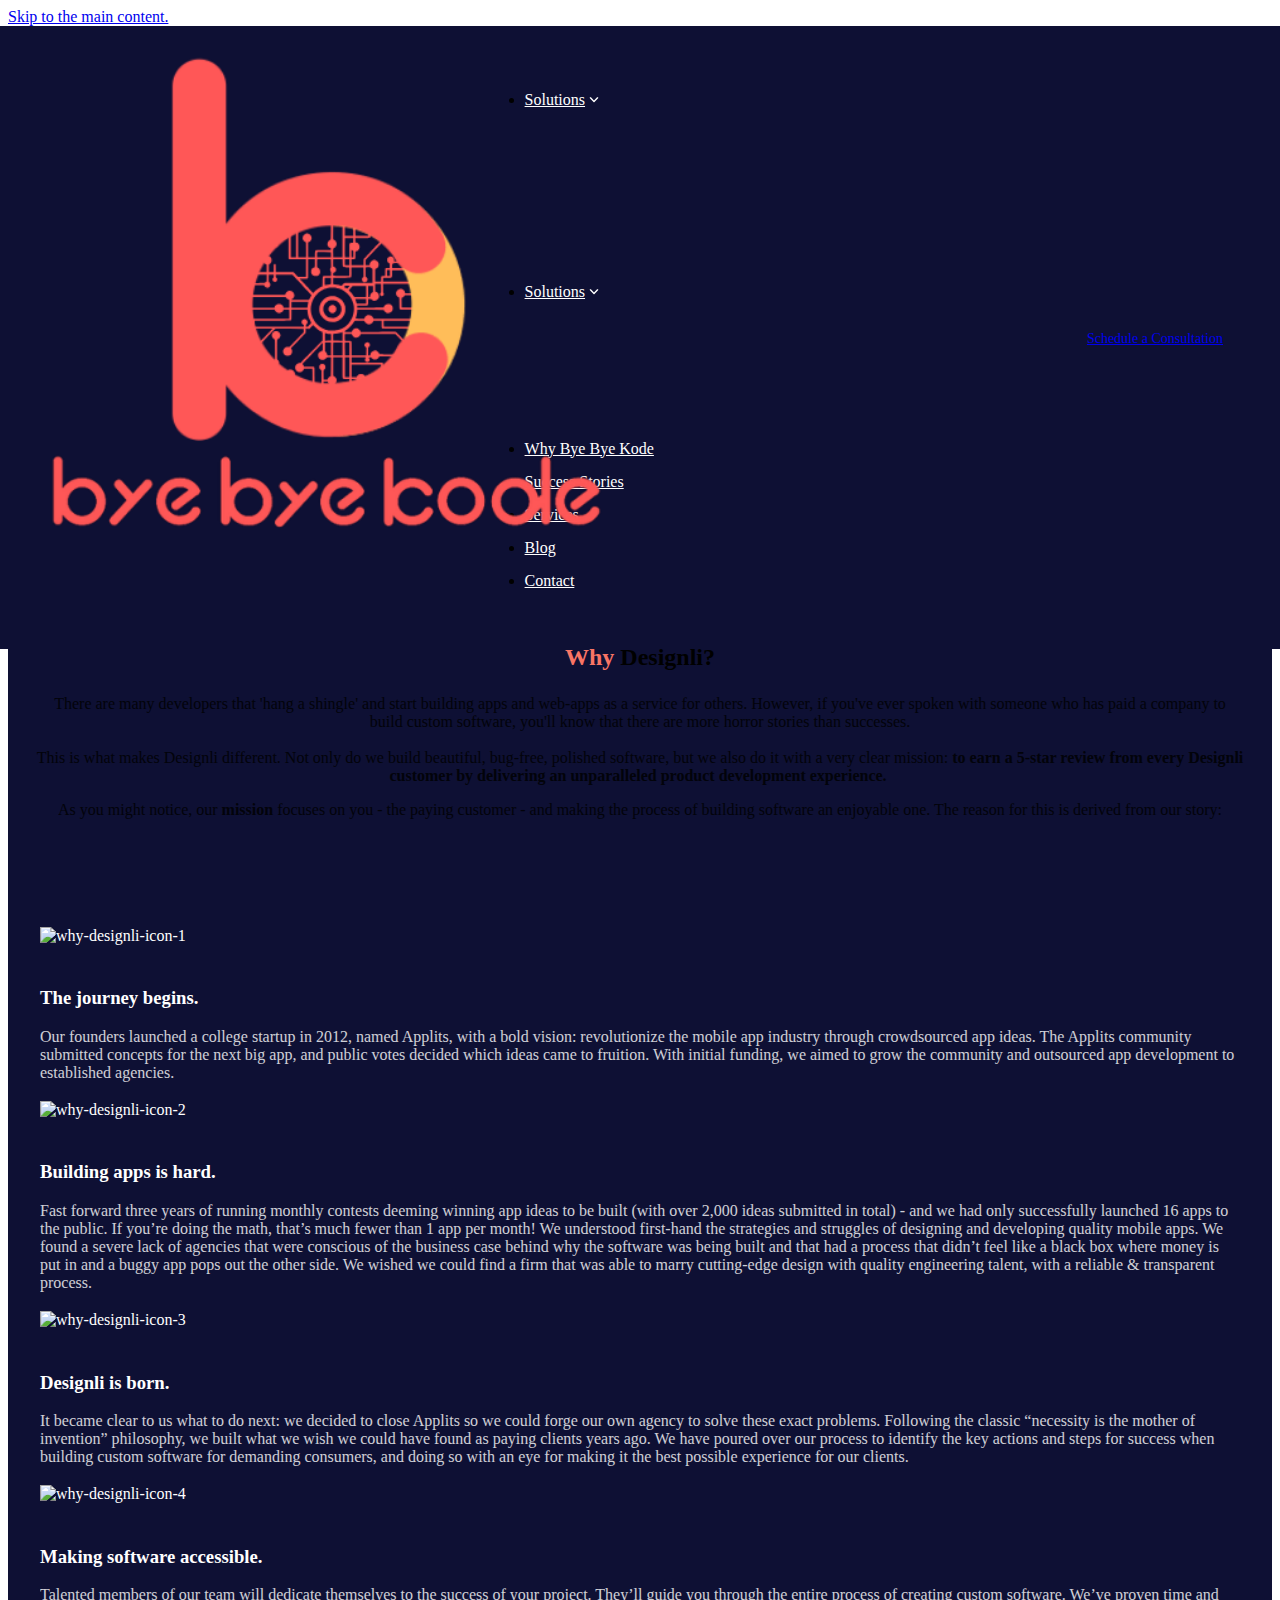
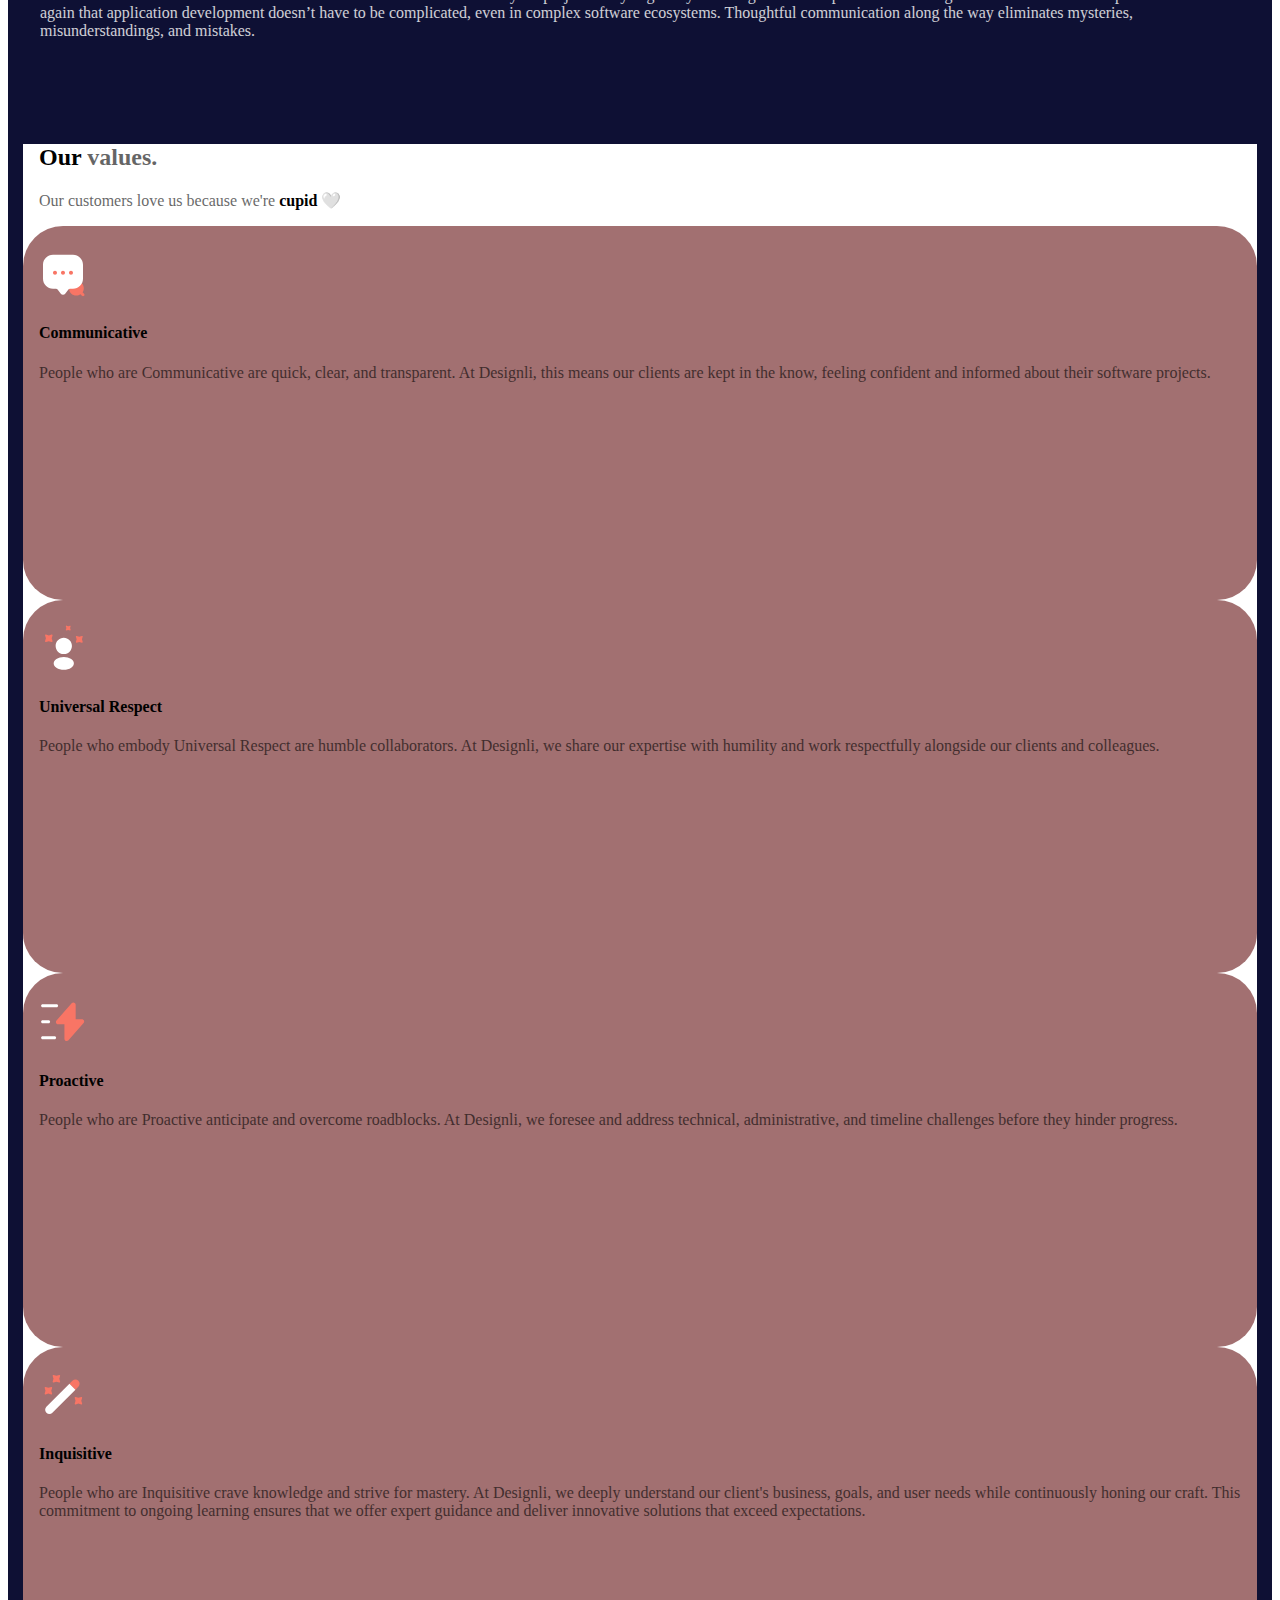
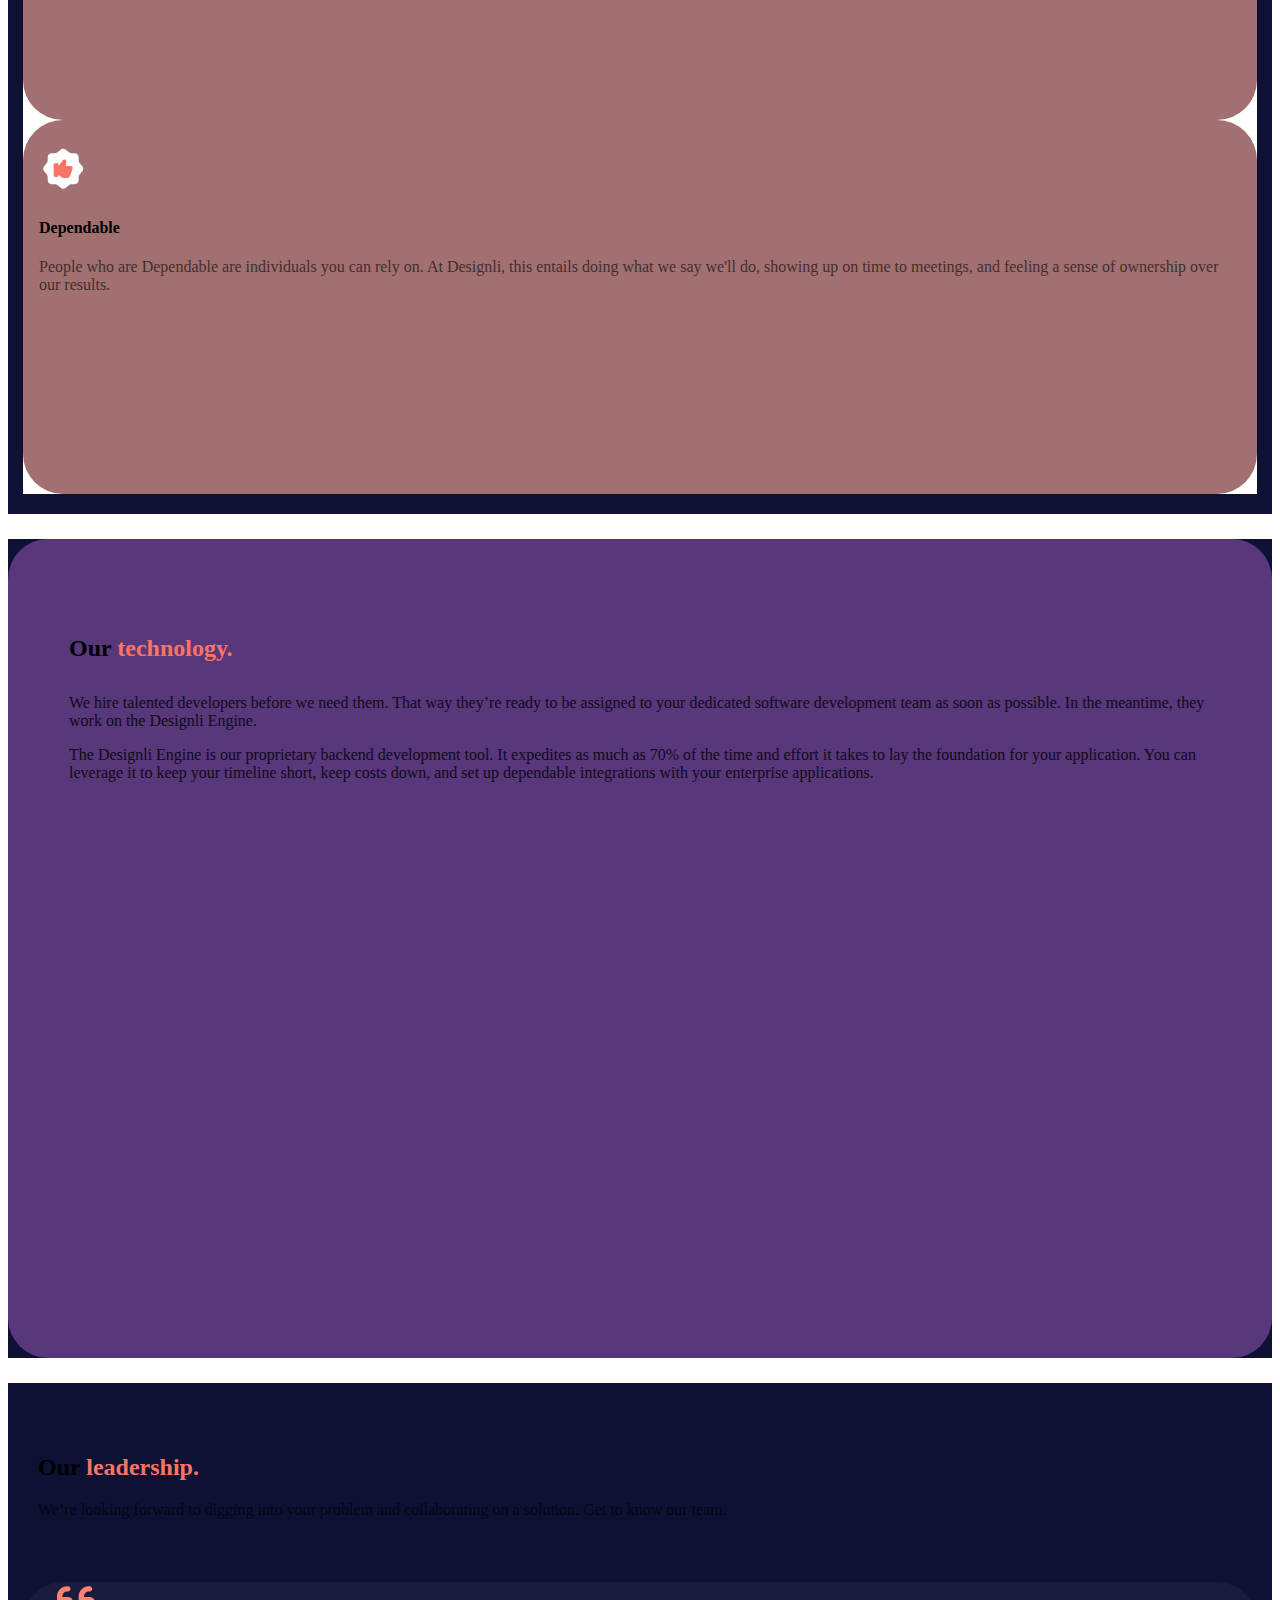
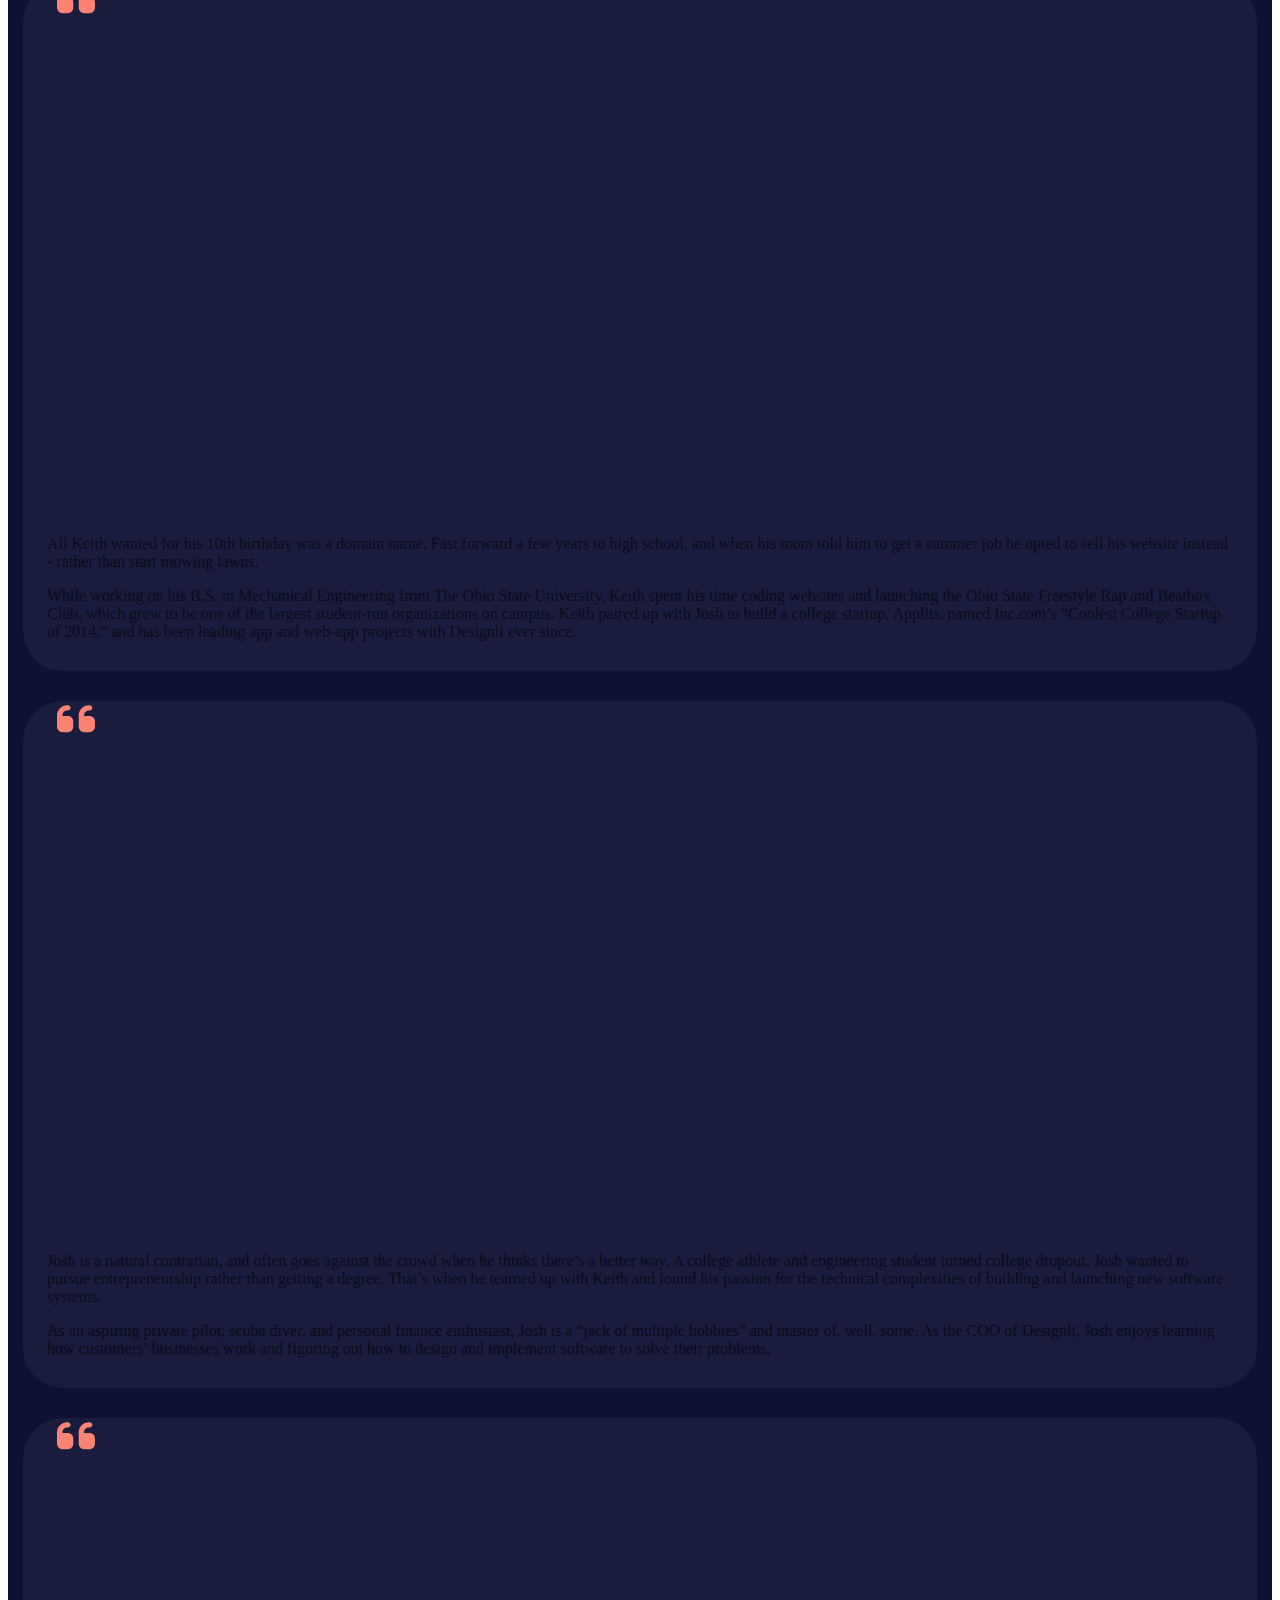
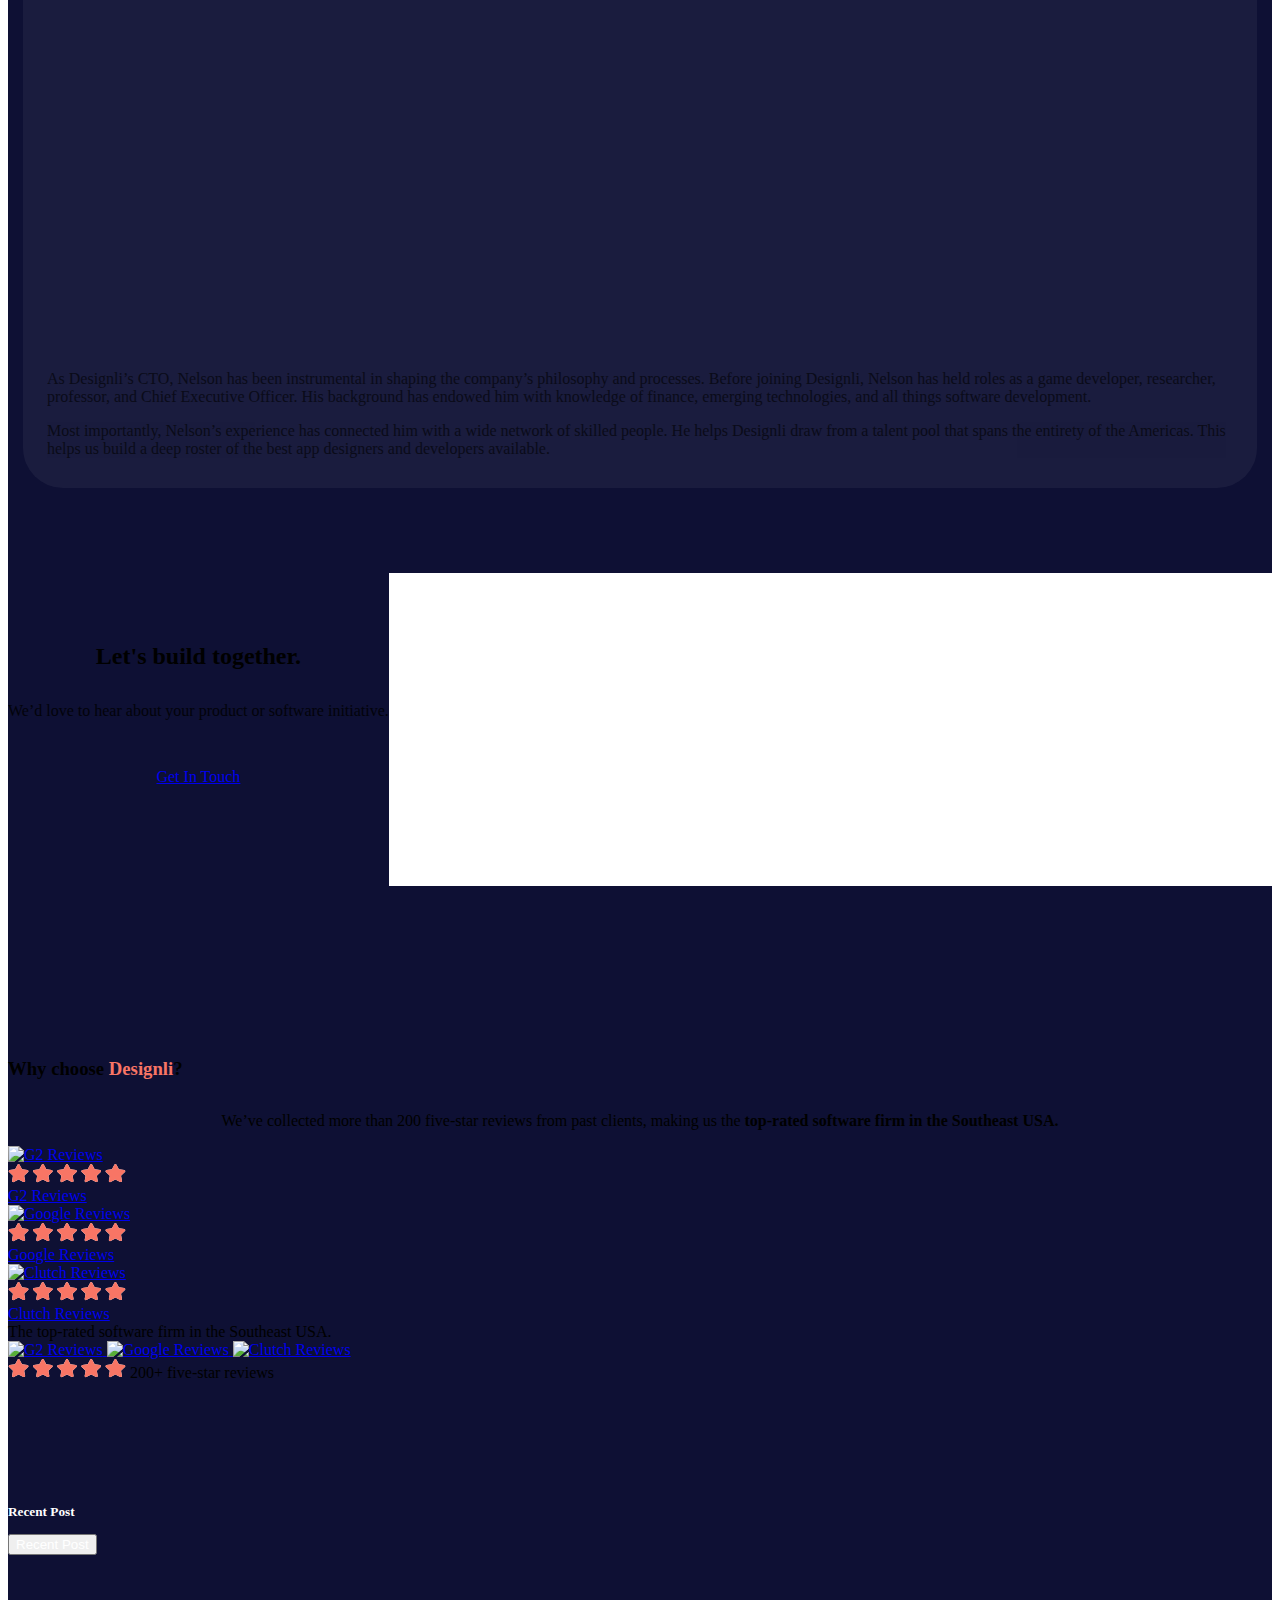
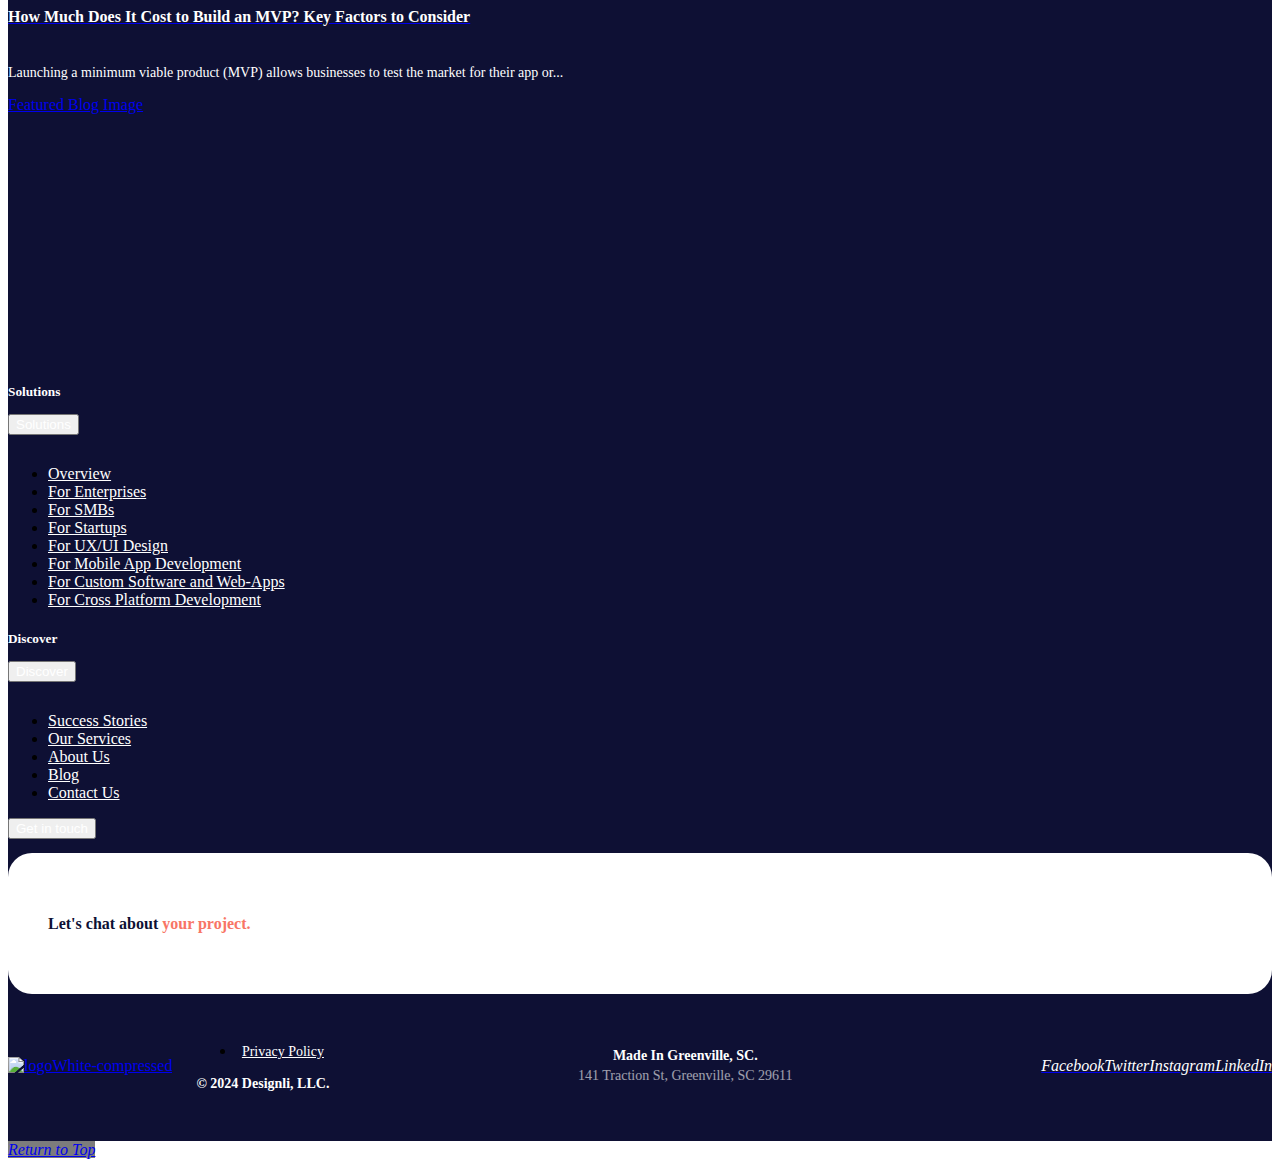
==== commit c866718d: "index code update" ====
--- a/why-byebyekode.html
+++ b/why-byebyekode.html
@@ -3385,7 +3385,7 @@
                              
                              active-branch">
                                             <a href="https://designli.co/why-designli" target="">
-                                                Why Designli
+                                                Why Bye Bye Kode
 
                                             </a>
 
